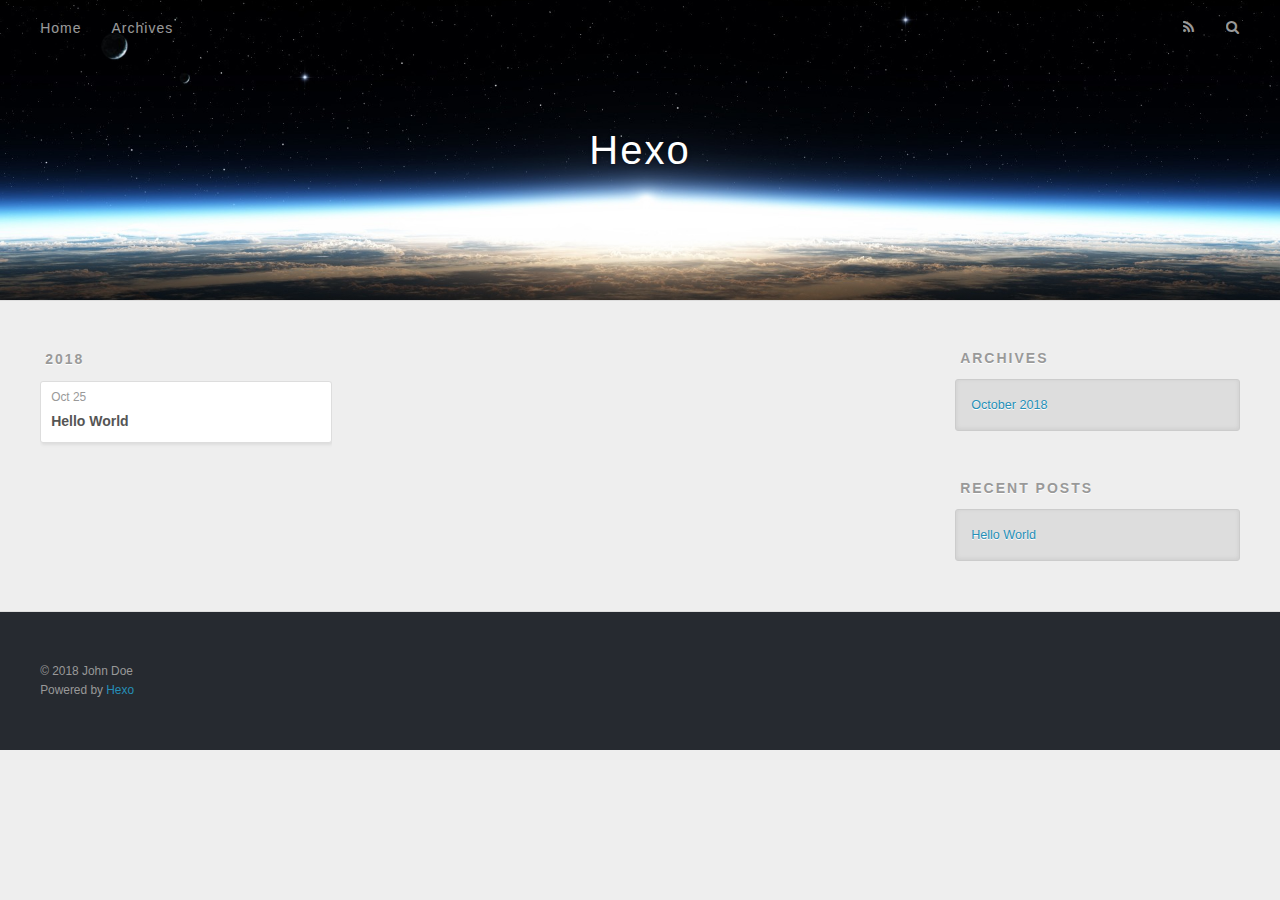
==== archives/index.html @ 13a8b6c6 "Site updated: 2018-10-25 15:12:51" ====
<!DOCTYPE html>
<html>
<head><meta name="generator" content="Hexo 3.8.0">
  <meta charset="utf-8">
  

  
  <title>Archives | Hexo</title>
  <meta name="viewport" content="width=device-width, initial-scale=1, maximum-scale=1">
  <meta property="og:type" content="website">
<meta property="og:title" content="Hexo">
<meta property="og:url" content="http://yoursite.com/archives/index.html">
<meta property="og:site_name" content="Hexo">
<meta property="og:locale" content="default">
<meta name="twitter:card" content="summary">
<meta name="twitter:title" content="Hexo">
  
    <link rel="alternate" href="/atom.xml" title="Hexo" type="application/atom+xml">
  
  
    <link rel="icon" href="/favicon.png">
  
  
    <link href="//fonts.googleapis.com/css?family=Source+Code+Pro" rel="stylesheet" type="text/css">
  
  <link rel="stylesheet" href="/css/style.css">
</head>
</html>
<body>
  <div id="container">
    <div id="wrap">
      <header id="header">
  <div id="banner"></div>
  <div id="header-outer" class="outer">
    <div id="header-title" class="inner">
      <h1 id="logo-wrap">
        <a href="/" id="logo">Hexo</a>
      </h1>
      
    </div>
    <div id="header-inner" class="inner">
      <nav id="main-nav">
        <a id="main-nav-toggle" class="nav-icon"></a>
        
          <a class="main-nav-link" href="/">Home</a>
        
          <a class="main-nav-link" href="/archives">Archives</a>
        
      </nav>
      <nav id="sub-nav">
        
          <a id="nav-rss-link" class="nav-icon" href="/atom.xml" title="RSS Feed"></a>
        
        <a id="nav-search-btn" class="nav-icon" title="Search"></a>
      </nav>
      <div id="search-form-wrap">
        <form action="//google.com/search" method="get" accept-charset="UTF-8" class="search-form"><input type="search" name="q" class="search-form-input" placeholder="Search"><button type="submit" class="search-form-submit">&#xF002;</button><input type="hidden" name="sitesearch" value="http://yoursite.com"></form>
      </div>
    </div>
  </div>
</header>
      <div class="outer">
        <section id="main">
  
  
    
    
      
      
      <section class="archives-wrap">
        <div class="archive-year-wrap">
          <a href="/archives/2018" class="archive-year">2018</a>
        </div>
        <div class="archives">
    
    <article class="archive-article archive-type-post">
  <div class="archive-article-inner">
    <header class="archive-article-header">
      <a href="/2018/10/25/hello-world/" class="archive-article-date">
  <time datetime="2018-10-25T05:50:49.381Z" itemprop="datePublished">Oct 25</time>
</a>
      
  
    <h1 itemprop="name">
      <a class="archive-article-title" href="/2018/10/25/hello-world/">Hello World</a>
    </h1>
  

    </header>
  </div>
</article>
  
  
    </div></section>
  


</section>
        
          <aside id="sidebar">
  
    

  
    

  
    
  
    
  <div class="widget-wrap">
    <h3 class="widget-title">Archives</h3>
    <div class="widget">
      <ul class="archive-list"><li class="archive-list-item"><a class="archive-list-link" href="/archives/2018/10/">October 2018</a></li></ul>
    </div>
  </div>


  
    
  <div class="widget-wrap">
    <h3 class="widget-title">Recent Posts</h3>
    <div class="widget">
      <ul>
        
          <li>
            <a href="/2018/10/25/hello-world/">Hello World</a>
          </li>
        
      </ul>
    </div>
  </div>

  
</aside>
        
      </div>
      <footer id="footer">
  
  <div class="outer">
    <div id="footer-info" class="inner">
      &copy; 2018 John Doe<br>
      Powered by <a href="http://hexo.io/" target="_blank">Hexo</a>
    </div>
  </div>
</footer>
    </div>
    <nav id="mobile-nav">
  
    <a href="/" class="mobile-nav-link">Home</a>
  
    <a href="/archives" class="mobile-nav-link">Archives</a>
  
</nav>
    

<script src="//ajax.googleapis.com/ajax/libs/jquery/2.0.3/jquery.min.js"></script>


  <link rel="stylesheet" href="/fancybox/jquery.fancybox.css">
  <script src="/fancybox/jquery.fancybox.pack.js"></script>


<script src="/js/script.js"></script>



  </div>
</body>
</html>
---- css/style.css ----
body {
  width: 100%;
}
body:before,
body:after {
  content: "";
  display: table;
}
body:after {
  clear: both;
}
html,
body,
div,
span,
applet,
object,
iframe,
h1,
h2,
h3,
h4,
h5,
h6,
p,
blockquote,
pre,
a,
abbr,
acronym,
address,
big,
cite,
code,
del,
dfn,
em,
img,
ins,
kbd,
q,
s,
samp,
small,
strike,
strong,
sub,
sup,
tt,
var,
dl,
dt,
dd,
ol,
ul,
li,
fieldset,
form,
label,
legend,
table,
caption,
tbody,
tfoot,
thead,
tr,
th,
td {
  margin: 0;
  padding: 0;
  border: 0;
  outline: 0;
  font-weight: inherit;
  font-style: inherit;
  font-family: inherit;
  font-size: 100%;
  vertical-align: baseline;
}
body {
  line-height: 1;
  color: #000;
  background: #fff;
}
ol,
ul {
  list-style: none;
}
table {
  border-collapse: separate;
  border-spacing: 0;
  vertical-align: middle;
}
caption,
th,
td {
  text-align: left;
  font-weight: normal;
  vertical-align: middle;
}
a img {
  border: none;
}
input,
button {
  margin: 0;
  padding: 0;
}
input::-moz-focus-inner,
button::-moz-focus-inner {
  border: 0;
  padding: 0;
}
@font-face {
  font-family: FontAwesome;
  font-style: normal;
  font-weight: normal;
  src: url("fonts/fontawesome-webfont.eot?v=#4.0.3");
  src: url("fonts/fontawesome-webfont.eot?#iefix&v=#4.0.3") format("embedded-opentype"), url("fonts/fontawesome-webfont.woff?v=#4.0.3") format("woff"), url("fonts/fontawesome-webfont.ttf?v=#4.0.3") format("truetype"), url("fonts/fontawesome-webfont.svg#fontawesomeregular?v=#4.0.3") format("svg");
}
html,
body,
#container {
  height: 100%;
}
body {
  background: #eee;
  font: 14px -apple-system, BlinkMacSystemFont, "Segoe UI", "Roboto", "Oxygen", "Ubuntu", "Cantarell", "Fira Sans", "Droid Sans", "Helvetica Neue", sans-serif;
  -webkit-text-size-adjust: 100%;
}
.outer {
  max-width: 1220px;
  margin: 0 auto;
  padding: 0 20px;
}
.outer:before,
.outer:after {
  content: "";
  display: table;
}
.outer:after {
  clear: both;
}
.inner {
  display: inline;
  float: left;
  width: 98.33333333333333%;
  margin: 0 0.833333333333333%;
}
.left,
.alignleft {
  float: left;
}
.right,
.alignright {
  float: right;
}
.clear {
  clear: both;
}
#container {
  position: relative;
}
.mobile-nav-on {
  overflow: hidden;
}
#wrap {
  height: 100%;
  width: 100%;
  position: absolute;
  top: 0;
  left: 0;
  -webkit-transition: 0.2s ease-out;
  -moz-transition: 0.2s ease-out;
  -ms-transition: 0.2s ease-out;
  transition: 0.2s ease-out;
  z-index: 1;
  background: #eee;
}
.mobile-nav-on #wrap {
  left: 280px;
}
@media screen and (min-width: 768px) {
  #main {
    display: inline;
    float: left;
    width: 73.33333333333333%;
    margin: 0 0.833333333333333%;
  }
}
.article-date,
.article-category-link,
.archive-year,
.widget-title {
  text-decoration: none;
  text-transform: uppercase;
  letter-spacing: 2px;
  color: #999;
  margin-bottom: 1em;
  margin-left: 5px;
  line-height: 1em;
  text-shadow: 0 1px #fff;
  font-weight: bold;
}
.article-inner,
.archive-article-inner {
  background: #fff;
  -webkit-box-shadow: 1px 2px 3px #ddd;
  box-shadow: 1px 2px 3px #ddd;
  border: 1px solid #ddd;
  border-radius: 3px;
}
.article-entry h1,
.widget h1 {
  font-size: 2em;
}
.article-entry h2,
.widget h2 {
  font-size: 1.5em;
}
.article-entry h3,
.widget h3 {
  font-size: 1.3em;
}
.article-entry h4,
.widget h4 {
  font-size: 1.2em;
}
.article-entry h5,
.widget h5 {
  font-size: 1em;
}
.article-entry h6,
.widget h6 {
  font-size: 1em;
  color: #999;
}
.article-entry hr,
.widget hr {
  border: 1px dashed #ddd;
}
.article-entry strong,
.widget strong {
  font-weight: bold;
}
.article-entry em,
.widget em,
.article-entry cite,
.widget cite {
  font-style: italic;
}
.article-entry sup,
.widget sup,
.article-entry sub,
.widget sub {
  font-size: 0.75em;
  line-height: 0;
  position: relative;
  vertical-align: baseline;
}
.article-entry sup,
.widget sup {
  top: -0.5em;
}
.article-entry sub,
.widget sub {
  bottom: -0.2em;
}
.article-entry small,
.widget small {
  font-size: 0.85em;
}
.article-entry acronym,
.widget acronym,
.article-entry abbr,
.widget abbr {
  border-bottom: 1px dotted;
}
.article-entry ul,
.widget ul,
.article-entry ol,
.widget ol,
.article-entry dl,
.widget dl {
  margin: 0 20px;
  line-height: 1.6em;
}
.article-entry ul ul,
.widget ul ul,
.article-entry ol ul,
.widget ol ul,
.article-entry ul ol,
.widget ul ol,
.article-entry ol ol,
.widget ol ol {
  margin-top: 0;
  margin-bottom: 0;
}
.article-entry ul,
.widget ul {
  list-style: disc;
}
.article-entry ol,
.widget ol {
  list-style: decimal;
}
.article-entry dt,
.widget dt {
  font-weight: bold;
}
#header {
  height: 300px;
  position: relative;
  border-bottom: 1px solid #ddd;
}
#header:before,
#header:after {
  content: "";
  position: absolute;
  left: 0;
  right: 0;
  height: 40px;
}
#header:before {
  top: 0;
  background: -webkit-linear-gradient(rgba(0,0,0,0.2), transparent);
  background: -moz-linear-gradient(rgba(0,0,0,0.2), transparent);
  background: -ms-linear-gradient(rgba(0,0,0,0.2), transparent);
  background: linear-gradient(rgba(0,0,0,0.2), transparent);
}
#header:after {
  bottom: 0;
  background: -webkit-linear-gradient(transparent, rgba(0,0,0,0.2));
  background: -moz-linear-gradient(transparent, rgba(0,0,0,0.2));
  background: -ms-linear-gradient(transparent, rgba(0,0,0,0.2));
  background: linear-gradient(transparent, rgba(0,0,0,0.2));
}
#header-outer {
  height: 100%;
  position: relative;
}
#header-inner {
  position: relative;
  overflow: hidden;
}
#banner {
  position: absolute;
  top: 0;
  left: 0;
  width: 100%;
  height: 100%;
  background: url("images/banner.jpg") center #000;
  -webkit-background-size: cover;
  -moz-background-size: cover;
  background-size: cover;
  z-index: -1;
}
#header-title {
  text-align: center;
  height: 40px;
  position: absolute;
  top: 50%;
  left: 0;
  margin-top: -20px;
}
#logo,
#subtitle {
  text-decoration: none;
  color: #fff;
  font-weight: 300;
  text-shadow: 0 1px 4px rgba(0,0,0,0.3);
}
#logo {
  font-size: 40px;
  line-height: 40px;
  letter-spacing: 2px;
}
#subtitle {
  font-size: 16px;
  line-height: 16px;
  letter-spacing: 1px;
}
#subtitle-wrap {
  margin-top: 16px;
}
#main-nav {
  float: left;
  margin-left: -15px;
}
.nav-icon,
.main-nav-link {
  float: left;
  color: #fff;
  opacity: 0.6;
  text-decoration: none;
  text-shadow: 0 1px rgba(0,0,0,0.2);
  -webkit-transition: opacity 0.2s;
  -moz-transition: opacity 0.2s;
  -ms-transition: opacity 0.2s;
  transition: opacity 0.2s;
  display: block;
  padding: 20px 15px;
}
.nav-icon:hover,
.main-nav-link:hover {
  opacity: 1;
}
.nav-icon {
  font-family: FontAwesome;
  text-align: center;
  font-size: 14px;
  width: 14px;
  height: 14px;
  padding: 20px 15px;
  position: relative;
  cursor: pointer;
}
.main-nav-link {
  font-weight: 300;
  letter-spacing: 1px;
}
@media screen and (max-width: 479px) {
  .main-nav-link {
    display: none;
  }
}
#main-nav-toggle {
  display: none;
}
#main-nav-toggle:before {
  content: "\f0c9";
}
@media screen and (max-width: 479px) {
  #main-nav-toggle {
    display: block;
  }
}
#sub-nav {
  float: right;
  margin-right: -15px;
}
#nav-rss-link:before {
  content: "\f09e";
}
#nav-search-btn:before {
  content: "\f002";
}
#search-form-wrap {
  position: absolute;
  top: 15px;
  width: 150px;
  height: 30px;
  right: -150px;
  opacity: 0;
  -webkit-transition: 0.2s ease-out;
  -moz-transition: 0.2s ease-out;
  -ms-transition: 0.2s ease-out;
  transition: 0.2s ease-out;
}
#search-form-wrap.on {
  opacity: 1;
  right: 0;
}
@media screen and (max-width: 479px) {
  #search-form-wrap {
    width: 100%;
    right: -100%;
  }
}
.search-form {
  position: absolute;
  top: 0;
  left: 0;
  right: 0;
  background: #fff;
  padding: 5px 15px;
  border-radius: 15px;
  -webkit-box-shadow: 0 0 10px rgba(0,0,0,0.3);
  box-shadow: 0 0 10px rgba(0,0,0,0.3);
}
.search-form-input {
  border: none;
  background: none;
  color: #555;
  width: 100%;
  font: 13px -apple-system, BlinkMacSystemFont, "Segoe UI", "Roboto", "Oxygen", "Ubuntu", "Cantarell", "Fira Sans", "Droid Sans", "Helvetica Neue", sans-serif;
  outline: none;
}
.search-form-input::-webkit-search-results-decoration,
.search-form-input::-webkit-search-cancel-button {
  -webkit-appearance: none;
}
.search-form-submit {
  position: absolute;
  top: 50%;
  right: 10px;
  margin-top: -7px;
  font: 13px FontAwesome;
  border: none;
  background: none;
  color: #bbb;
  cursor: pointer;
}
.search-form-submit:hover,
.search-form-submit:focus {
  color: #777;
}
.article {
  margin: 50px 0;
}
.article-inner {
  overflow: hidden;
}
.article-meta:before,
.article-meta:after {
  content: "";
  display: table;
}
.article-meta:after {
  clear: both;
}
.article-date {
  float: left;
}
.article-category {
  float: left;
  line-height: 1em;
  color: #ccc;
  text-shadow: 0 1px #fff;
  margin-left: 8px;
}
.article-category:before {
  content: "\2022";
}
.article-category-link {
  margin: 0 12px 1em;
}
.article-header {
  padding: 20px 20px 0;
}
.article-title {
  text-decoration: none;
  font-size: 2em;
  font-weight: bold;
  color: #555;
  line-height: 1.1em;
  -webkit-transition: color 0.2s;
  -moz-transition: color 0.2s;
  -ms-transition: color 0.2s;
  transition: color 0.2s;
}
a.article-title:hover {
  color: #258fb8;
}
.article-entry {
  color: #555;
  padding: 0 20px;
}
.article-entry:before,
.article-entry:after {
  content: "";
  display: table;
}
.article-entry:after {
  clear: both;
}
.article-entry p,
.article-entry table {
  line-height: 1.6em;
  margin: 1.6em 0;
}
.article-entry h1,
.article-entry h2,
.article-entry h3,
.article-entry h4,
.article-entry h5,
.article-entry h6 {
  font-weight: bold;
}
.article-entry h1,
.article-entry h2,
.article-entry h3,
.article-entry h4,
.article-entry h5,
.article-entry h6 {
  line-height: 1.1em;
  margin: 1.1em 0;
}
.article-entry a {
  color: #258fb8;
  text-decoration: none;
}
.article-entry a:hover {
  text-decoration: underline;
}
.article-entry ul,
.article-entry ol,
.article-entry dl {
  margin-top: 1.6em;
  margin-bottom: 1.6em;
}
.article-entry img,
.article-entry video {
  max-width: 100%;
  height: auto;
  display: block;
  margin: auto;
}
.article-entry iframe {
  border: none;
}
.article-entry table {
  width: 100%;
  border-collapse: collapse;
  border-spacing: 0;
}
.article-entry th {
  font-weight: bold;
  border-bottom: 3px solid #ddd;
  padding-bottom: 0.5em;
}
.article-entry td {
  border-bottom: 1px solid #ddd;
  padding: 10px 0;
}
.article-entry blockquote {
  font-family: Georgia, "Times New Roman", serif;
  font-size: 1.4em;
  margin: 1.6em 20px;
  text-align: center;
}
.article-entry blockquote footer {
  font-size: 14px;
  margin: 1.6em 0;
  font-family: -apple-system, BlinkMacSystemFont, "Segoe UI", "Roboto", "Oxygen", "Ubuntu", "Cantarell", "Fira Sans", "Droid Sans", "Helvetica Neue", sans-serif;
}
.article-entry blockquote footer cite:before {
  content: "—";
  padding: 0 0.5em;
}
.article-entry .pullquote {
  text-align: left;
  width: 45%;
  margin: 0;
}
.article-entry .pullquote.left {
  margin-left: 0.5em;
  margin-right: 1em;
}
.article-entry .pullquote.right {
  margin-right: 0.5em;
  margin-left: 1em;
}
.article-entry .caption {
  color: #999;
  display: block;
  font-size: 0.9em;
  margin-top: 0.5em;
  position: relative;
  text-align: center;
}
.article-entry .video-container {
  position: relative;
  padding-top: 56.25%;
  height: 0;
  overflow: hidden;
}
.article-entry .video-container iframe,
.article-entry .video-container object,
.article-entry .video-container embed {
  position: absolute;
  top: 0;
  left: 0;
  width: 100%;
  height: 100%;
  margin-top: 0;
}
.article-more-link a {
  display: inline-block;
  line-height: 1em;
  padding: 6px 15px;
  border-radius: 15px;
  background: #eee;
  color: #999;
  text-shadow: 0 1px #fff;
  text-decoration: none;
}
.article-more-link a:hover {
  background: #258fb8;
  color: #fff;
  text-decoration: none;
  text-shadow: 0 1px #1e7293;
}
.article-footer {
  font-size: 0.85em;
  line-height: 1.6em;
  border-top: 1px solid #ddd;
  padding-top: 1.6em;
  margin: 0 20px 20px;
}
.article-footer:before,
.article-footer:after {
  content: "";
  display: table;
}
.article-footer:after {
  clear: both;
}
.article-footer a {
  color: #999;
  text-decoration: none;
}
.article-footer a:hover {
  color: #555;
}
.article-tag-list-item {
  float: left;
  margin-right: 10px;
}
.article-tag-list-link:before {
  content: "#";
}
.article-comment-link {
  float: right;
}
.article-comment-link:before {
  content: "\f075";
  font-family: FontAwesome;
  padding-right: 8px;
}
.article-share-link {
  cursor: pointer;
  float: right;
  margin-left: 20px;
}
.article-share-link:before {
  content: "\f064";
  font-family: FontAwesome;
  padding-right: 6px;
}
#article-nav {
  position: relative;
}
#article-nav:before,
#article-nav:after {
  content: "";
  display: table;
}
#article-nav:after {
  clear: both;
}
@media screen and (min-width: 768px) {
  #article-nav {
    margin: 50px 0;
  }
  #article-nav:before {
    width: 8px;
    height: 8px;
    position: absolute;
    top: 50%;
    left: 50%;
    margin-top: -4px;
    margin-left: -4px;
    content: "";
    border-radius: 50%;
    background: #ddd;
    -webkit-box-shadow: 0 1px 2px #fff;
    box-shadow: 0 1px 2px #fff;
  }
}
.article-nav-link-wrap {
  text-decoration: none;
  text-shadow: 0 1px #fff;
  color: #999;
  -webkit-box-sizing: border-box;
  -moz-box-sizing: border-box;
  box-sizing: border-box;
  margin-top: 50px;
  text-align: center;
  display: block;
}
.article-nav-link-wrap:hover {
  color: #555;
}
@media screen and (min-width: 768px) {
  .article-nav-link-wrap {
    width: 50%;
    margin-top: 0;
  }
}
@media screen and (min-width: 768px) {
  #article-nav-newer {
    float: left;
    text-align: right;
    padding-right: 20px;
  }
}
@media screen and (min-width: 768px) {
  #article-nav-older {
    float: right;
    text-align: left;
    padding-left: 20px;
  }
}
.article-nav-caption {
  text-transform: uppercase;
  letter-spacing: 2px;
  color: #ddd;
  line-height: 1em;
  font-weight: bold;
}
#article-nav-newer .article-nav-caption {
  margin-right: -2px;
}
.article-nav-title {
  font-size: 0.85em;
  line-height: 1.6em;
  margin-top: 0.5em;
}
.article-share-box {
  position: absolute;
  display: none;
  background: #fff;
  -webkit-box-shadow: 1px 2px 10px rgba(0,0,0,0.2);
  box-shadow: 1px 2px 10px rgba(0,0,0,0.2);
  border-radius: 3px;
  margin-left: -145px;
  overflow: hidden;
  z-index: 1;
}
.article-share-box.on {
  display: block;
}
.article-share-input {
  width: 100%;
  background: none;
  -webkit-box-sizing: border-box;
  -moz-box-sizing: border-box;
  box-sizing: border-box;
  font: 14px -apple-system, BlinkMacSystemFont, "Segoe UI", "Roboto", "Oxygen", "Ubuntu", "Cantarell", "Fira Sans", "Droid Sans", "Helvetica Neue", sans-serif;
  padding: 0 15px;
  color: #555;
  outline: none;
  border: 1px solid #ddd;
  border-radius: 3px 3px 0 0;
  height: 36px;
  line-height: 36px;
}
.article-share-links {
  background: #eee;
}
.article-share-links:before,
.article-share-links:after {
  content: "";
  display: table;
}
.article-share-links:after {
  clear: both;
}
.article-share-twitter,
.article-share-facebook,
.article-share-pinterest,
.article-share-google {
  width: 50px;
  height: 36px;
  display: block;
  float: left;
  position: relative;
  color: #999;
  text-shadow: 0 1px #fff;
}
.article-share-twitter:before,
.article-share-facebook:before,
.article-share-pinterest:before,
.article-share-google:before {
  font-size: 20px;
  font-family: FontAwesome;
  width: 20px;
  height: 20px;
  position: absolute;
  top: 50%;
  left: 50%;
  margin-top: -10px;
  margin-left: -10px;
  text-align: center;
}
.article-share-twitter:hover,
.article-share-facebook:hover,
.article-share-pinterest:hover,
.article-share-google:hover {
  color: #fff;
}
.article-share-twitter:before {
  content: "\f099";
}
.article-share-twitter:hover {
  background: #00aced;
  text-shadow: 0 1px #008abe;
}
.article-share-facebook:before {
  content: "\f09a";
}
.article-share-facebook:hover {
  background: #3b5998;
  text-shadow: 0 1px #2f477a;
}
.article-share-pinterest:before {
  content: "\f0d2";
}
.article-share-pinterest:hover {
  background: #cb2027;
  text-shadow: 0 1px #a21a1f;
}
.article-share-google:before {
  content: "\f0d5";
}
.article-share-google:hover {
  background: #dd4b39;
  text-shadow: 0 1px #be3221;
}
.article-gallery {
  background: #000;
  position: relative;
}
.article-gallery-photos {
  position: relative;
  overflow: hidden;
}
.article-gallery-img {
  display: none;
  max-width: 100%;
}
.article-gallery-img:first-child {
  display: block;
}
.article-gallery-img.loaded {
  position: absolute;
  display: block;
}
.article-gallery-img img {
  display: block;
  max-width: 100%;
  margin: 0 auto;
}
#comments {
  background: #fff;
  -webkit-box-shadow: 1px 2px 3px #ddd;
  box-shadow: 1px 2px 3px #ddd;
  padding: 20px;
  border: 1px solid #ddd;
  border-radius: 3px;
  margin: 50px 0;
}
#comments a {
  color: #258fb8;
}
.archives-wrap {
  margin: 50px 0;
}
.archives:before,
.archives:after {
  content: "";
  display: table;
}
.archives:after {
  clear: both;
}
.archive-year-wrap {
  margin-bottom: 1em;
}
.archives {
  -webkit-column-gap: 10px;
  -moz-column-gap: 10px;
  column-gap: 10px;
}
@media screen and (min-width: 480px) and (max-width: 767px) {
  .archives {
    -webkit-column-count: 2;
    -moz-column-count: 2;
    column-count: 2;
  }
}
@media screen and (min-width: 768px) {
  .archives {
    -webkit-column-count: 3;
    -moz-column-count: 3;
    column-count: 3;
  }
}
.archive-article {
  -webkit-column-break-inside: avoid;
  page-break-inside: avoid;
  overflow: hidden;
  break-inside: avoid-column;
}
.archive-article-inner {
  padding: 10px;
  margin-bottom: 15px;
}
.archive-article-title {
  text-decoration: none;
  font-weight: bold;
  color: #555;
  -webkit-transition: color 0.2s;
  -moz-transition: color 0.2s;
  -ms-transition: color 0.2s;
  transition: color 0.2s;
  line-height: 1.6em;
}
.archive-article-title:hover {
  color: #258fb8;
}
.archive-article-footer {
  margin-top: 1em;
}
.archive-article-date {
  color: #999;
  text-decoration: none;
  font-size: 0.85em;
  line-height: 1em;
  margin-bottom: 0.5em;
  display: block;
}
#page-nav {
  margin: 50px auto;
  background: #fff;
  -webkit-box-shadow: 1px 2px 3px #ddd;
  box-shadow: 1px 2px 3px #ddd;
  border: 1px solid #ddd;
  border-radius: 3px;
  text-align: center;
  color: #999;
  overflow: hidden;
}
#page-nav:before,
#page-nav:after {
  content: "";
  display: table;
}
#page-nav:after {
  clear: both;
}
#page-nav a,
#page-nav span {
  padding: 10px 20px;
  line-height: 1;
  height: 2ex;
}
#page-nav a {
  color: #999;
  text-decoration: none;
}
#page-nav a:hover {
  background: #999;
  color: #fff;
}
#page-nav .prev {
  float: left;
}
#page-nav .next {
  float: right;
}
#page-nav .page-number {
  display: inline-block;
}
@media screen and (max-width: 479px) {
  #page-nav .page-number {
    display: none;
  }
}
#page-nav .current {
  color: #555;
  font-weight: bold;
}
#page-nav .space {
  color: #ddd;
}
#footer {
  background: #262a30;
  padding: 50px 0;
  border-top: 1px solid #ddd;
  color: #999;
}
#footer a {
  color: #258fb8;
  text-decoration: none;
}
#footer a:hover {
  text-decoration: underline;
}
#footer-info {
  line-height: 1.6em;
  font-size: 0.85em;
}
.article-entry pre,
.article-entry .highlight {
  background: #2d2d2d;
  margin: 0 -20px;
  padding: 15px 20px;
  border-style: solid;
  border-color: #ddd;
  border-width: 1px 0;
  overflow: auto;
  color: #ccc;
  line-height: 22.400000000000002px;
}
.article-entry .highlight .gutter pre,
.article-entry .gist .gist-file .gist-data .line-numbers {
  color: #666;
  font-size: 0.85em;
}
.article-entry pre,
.article-entry code {
  font-family: "Source Code Pro", Consolas, Monaco, Menlo, Consolas, monospace;
}
.article-entry code {
  background: #eee;
  text-shadow: 0 1px #fff;
  padding: 0 0.3em;
}
.article-entry pre code {
  background: none;
  text-shadow: none;
  padding: 0;
}
.article-entry .highlight pre {
  border: none;
  margin: 0;
  padding: 0;
}
.article-entry .highlight table {
  margin: 0;
  width: auto;
}
.article-entry .highlight td {
  border: none;
  padding: 0;
}
.article-entry .highlight figcaption {
  font-size: 0.85em;
  color: #999;
  line-height: 1em;
  margin-bottom: 1em;
}
.article-entry .highlight figcaption:before,
.article-entry .highlight figcaption:after {
  content: "";
  display: table;
}
.article-entry .highlight figcaption:after {
  clear: both;
}
.article-entry .highlight figcaption a {
  float: right;
}
.article-entry .highlight .gutter pre {
  text-align: right;
  padding-right: 20px;
}
.article-entry .highlight .line {
  height: 22.400000000000002px;
}
.article-entry .highlight .line.marked {
  background: #515151;
}
.article-entry .gist {
  margin: 0 -20px;
  border-style: solid;
  border-color: #ddd;
  border-width: 1px 0;
  background: #2d2d2d;
  padding: 15px 20px 15px 0;
}
.article-entry .gist .gist-file {
  border: none;
  font-family: "Source Code Pro", Consolas, Monaco, Menlo, Consolas, monospace;
  margin: 0;
}
.article-entry .gist .gist-file .gist-data {
  background: none;
  border: none;
}
.article-entry .gist .gist-file .gist-data .line-numbers {
  background: none;
  border: none;
  padding: 0 20px 0 0;
}
.article-entry .gist .gist-file .gist-data .line-data {
  padding: 0 !important;
}
.article-entry .gist .gist-file .highlight {
  margin: 0;
  padding: 0;
  border: none;
}
.article-entry .gist .gist-file .gist-meta {
  background: #2d2d2d;
  color: #999;
  font: 0.85em -apple-system, BlinkMacSystemFont, "Segoe UI", "Roboto", "Oxygen", "Ubuntu", "Cantarell", "Fira Sans", "Droid Sans", "Helvetica Neue", sans-serif;
  text-shadow: 0 0;
  padding: 0;
  margin-top: 1em;
  margin-left: 20px;
}
.article-entry .gist .gist-file .gist-meta a {
  color: #258fb8;
  font-weight: normal;
}
.article-entry .gist .gist-file .gist-meta a:hover {
  text-decoration: underline;
}
pre .comment,
pre .title {
  color: #999;
}
pre .variable,
pre .attribute,
pre .tag,
pre .regexp,
pre .ruby .constant,
pre .xml .tag .title,
pre .xml .pi,
pre .xml .doctype,
pre .html .doctype,
pre .css .id,
pre .css .class,
pre .css .pseudo {
  color: #f2777a;
}
pre .number,
pre .preprocessor,
pre .built_in,
pre .literal,
pre .params,
pre .constant {
  color: #f99157;
}
pre .class,
pre .ruby .class .title,
pre .css .rules .attribute {
  color: #9c9;
}
pre .string,
pre .value,
pre .inheritance,
pre .header,
pre .ruby .symbol,
pre .xml .cdata {
  color: #9c9;
}
pre .css .hexcolor {
  color: #6cc;
}
pre .function,
pre .python .decorator,
pre .python .title,
pre .ruby .function .title,
pre .ruby .title .keyword,
pre .perl .sub,
pre .javascript .title,
pre .coffeescript .title {
  color: #69c;
}
pre .keyword,
pre .javascript .function {
  color: #c9c;
}
@media screen and (max-width: 479px) {
  #mobile-nav {
    position: absolute;
    top: 0;
    left: 0;
    width: 280px;
    height: 100%;
    background: #191919;
    border-right: 1px solid #fff;
  }
}
@media screen and (max-width: 479px) {
  .mobile-nav-link {
    display: block;
    color: #999;
    text-decoration: none;
    padding: 15px 20px;
    font-weight: bold;
  }
  .mobile-nav-link:hover {
    color: #fff;
  }
}
@media screen and (min-width: 768px) {
  #sidebar {
    display: inline;
    float: left;
    width: 23.333333333333332%;
    margin: 0 0.833333333333333%;
  }
}
.widget-wrap {
  margin: 50px 0;
}
.widget {
  color: #777;
  text-shadow: 0 1px #fff;
  background: #ddd;
  -webkit-box-shadow: 0 -1px 4px #ccc inset;
  box-shadow: 0 -1px 4px #ccc inset;
  border: 1px solid #ccc;
  padding: 15px;
  border-radius: 3px;
}
.widget a {
  color: #258fb8;
  text-decoration: none;
}
.widget a:hover {
  text-decoration: underline;
}
.widget ul ul,
.widget ol ul,
.widget dl ul,
.widget ul ol,
.widget ol ol,
.widget dl ol,
.widget ul dl,
.widget ol dl,
.widget dl dl {
  margin-left: 15px;
  list-style: disc;
}
.widget {
  line-height: 1.6em;
  word-wrap: break-word;
  font-size: 0.9em;
}
.widget ul,
.widget ol {
  list-style: none;
  margin: 0;
}
.widget ul ul,
.widget ol ul,
.widget ul ol,
.widget ol ol {
  margin: 0 20px;
}
.widget ul ul,
.widget ol ul {
  list-style: disc;
}
.widget ul ol,
.widget ol ol {
  list-style: decimal;
}
.category-list-count,
.tag-list-count,
.archive-list-count {
  padding-left: 5px;
  color: #999;
  font-size: 0.85em;
}
.category-list-count:before,
.tag-list-count:before,
.archive-list-count:before {
  content: "(";
}
.category-list-count:after,
.tag-list-count:after,
.archive-list-count:after {
  content: ")";
}
.tagcloud a {
  margin-right: 5px;
  display: inline-block;
}
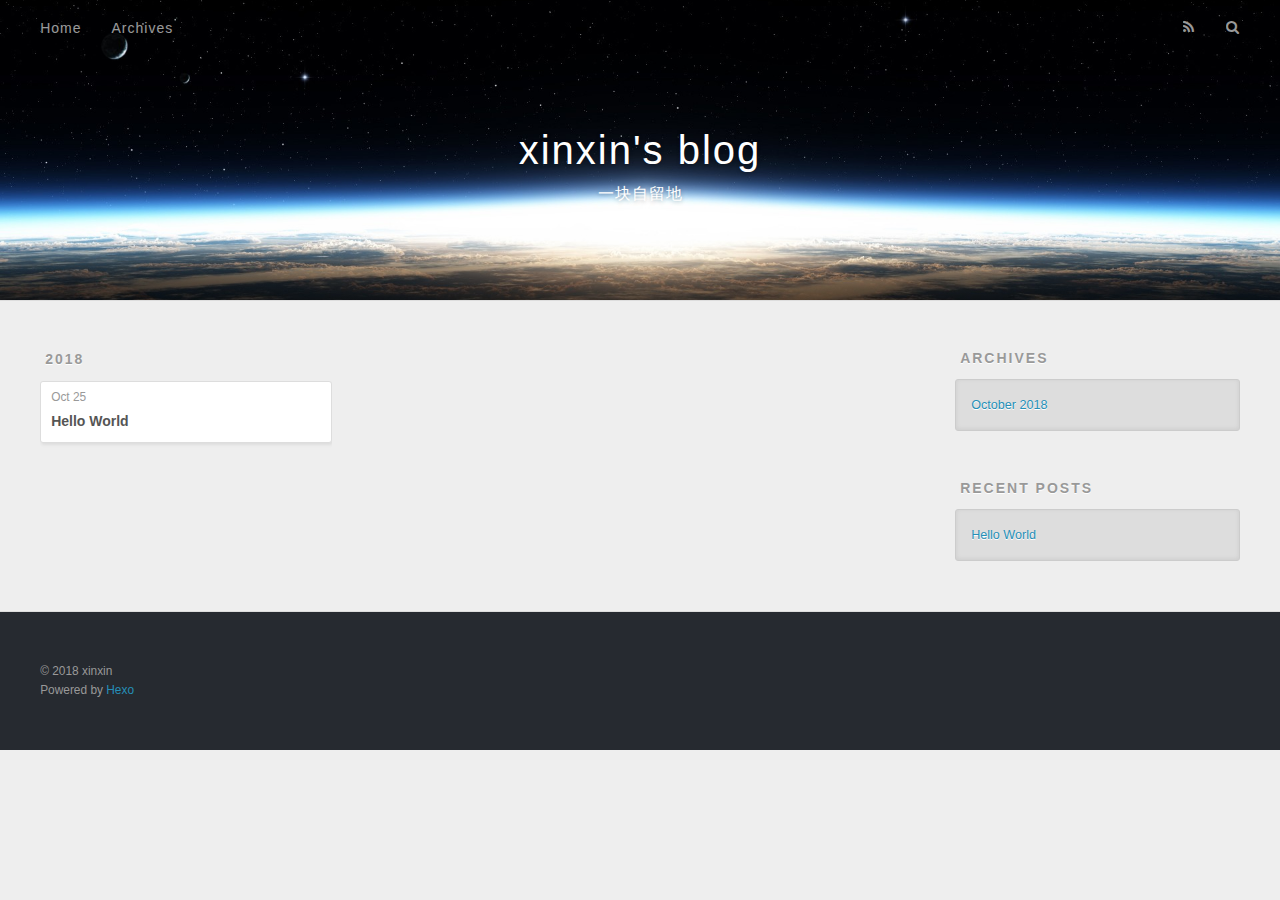
==== commit 28c17631: "Site updated: 2018-10-25 15:39:01" ====
--- a/archives/index.html
+++ b/archives/index.html
@@ -5,17 +5,17 @@
   
 
   
-  <title>Archives | Hexo</title>
+  <title>Archives | xinxin&#39;s blog</title>
   <meta name="viewport" content="width=device-width, initial-scale=1, maximum-scale=1">
   <meta property="og:type" content="website">
-<meta property="og:title" content="Hexo">
-<meta property="og:url" content="http://yoursite.com/archives/index.html">
-<meta property="og:site_name" content="Hexo">
+<meta property="og:title" content="xinxin&#39;s blog">
+<meta property="og:url" content="http://4inches.github.io/archives/index.html">
+<meta property="og:site_name" content="xinxin&#39;s blog">
 <meta property="og:locale" content="default">
 <meta name="twitter:card" content="summary">
-<meta name="twitter:title" content="Hexo">
+<meta name="twitter:title" content="xinxin&#39;s blog">
   
-    <link rel="alternate" href="/atom.xml" title="Hexo" type="application/atom+xml">
+    <link rel="alternate" href="/atom.xml" title="xinxin&#39;s blog" type="application/atom+xml">
   
   
     <link rel="icon" href="/favicon.png">
@@ -34,8 +34,12 @@
   <div id="header-outer" class="outer">
     <div id="header-title" class="inner">
       <h1 id="logo-wrap">
-        <a href="/" id="logo">Hexo</a>
+        <a href="/" id="logo">xinxin&#39;s blog</a>
       </h1>
+      
+        <h2 id="subtitle-wrap">
+          <a href="/" id="subtitle">一块自留地</a>
+        </h2>
       
     </div>
     <div id="header-inner" class="inner">
@@ -54,7 +58,7 @@
         <a id="nav-search-btn" class="nav-icon" title="Search"></a>
       </nav>
       <div id="search-form-wrap">
-        <form action="//google.com/search" method="get" accept-charset="UTF-8" class="search-form"><input type="search" name="q" class="search-form-input" placeholder="Search"><button type="submit" class="search-form-submit">&#xF002;</button><input type="hidden" name="sitesearch" value="http://yoursite.com"></form>
+        <form action="//google.com/search" method="get" accept-charset="UTF-8" class="search-form"><input type="search" name="q" class="search-form-input" placeholder="Search"><button type="submit" class="search-form-submit">&#xF002;</button><input type="hidden" name="sitesearch" value="http://4inches.github.io"></form>
       </div>
     </div>
   </div>
@@ -139,7 +143,7 @@
   
   <div class="outer">
     <div id="footer-info" class="inner">
-      &copy; 2018 John Doe<br>
+      &copy; 2018 xinxin<br>
       Powered by <a href="http://hexo.io/" target="_blank">Hexo</a>
     </div>
   </div>
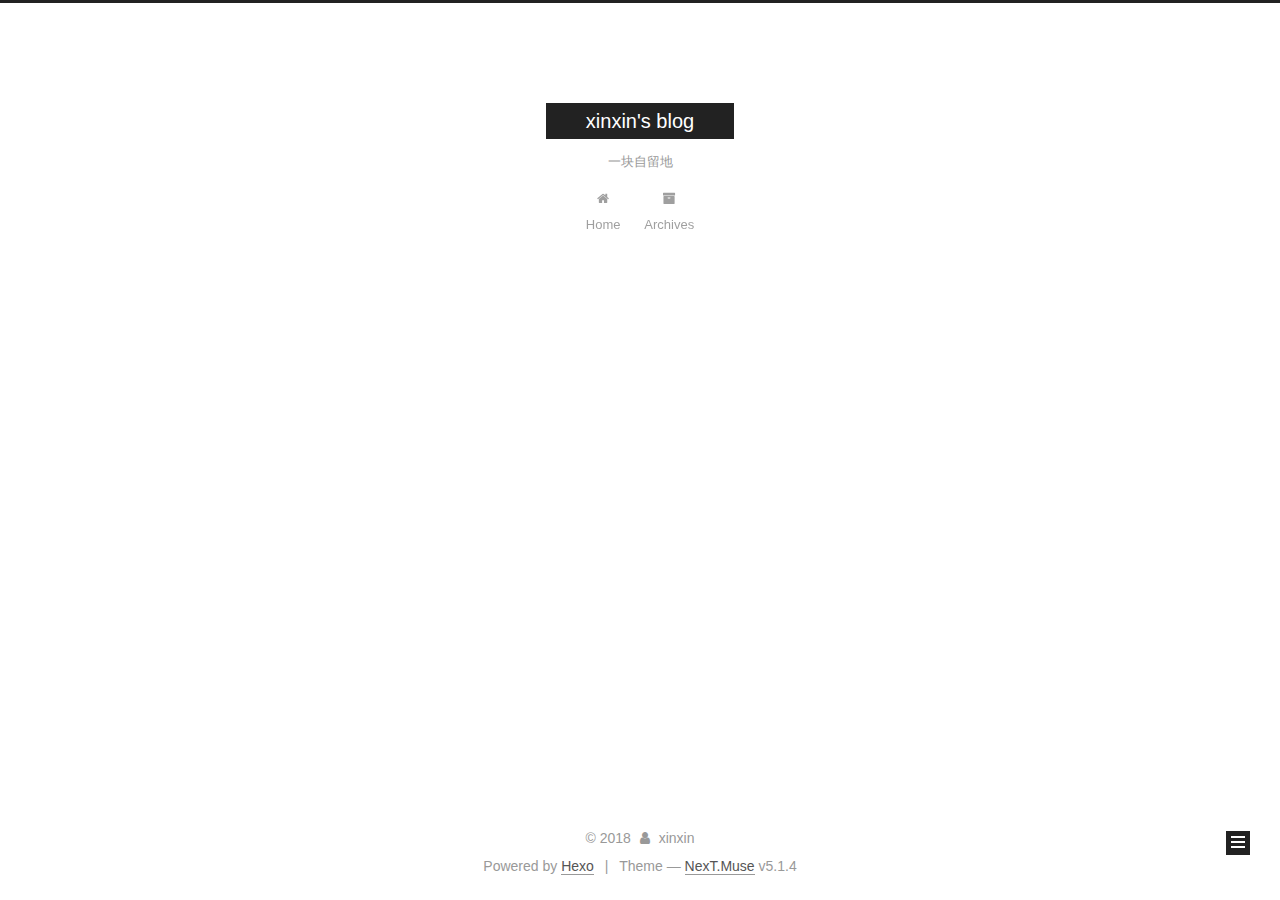
==== commit dd923019: "Site updated: 2018-10-25 16:30:56" ====
--- a/archives/index.html
+++ b/archives/index.html
@@ -1,174 +1,549 @@
 <!DOCTYPE html>
-<html>
+
+
+
+  
+
+
+<html class="theme-next muse use-motion" lang="">
 <head><meta name="generator" content="Hexo 3.8.0">
-  <meta charset="utf-8">
-  
-
-  
-  <title>Archives | xinxin&#39;s blog</title>
-  <meta name="viewport" content="width=device-width, initial-scale=1, maximum-scale=1">
-  <meta property="og:type" content="website">
+  <meta charset="UTF-8">
+<meta http-equiv="X-UA-Compatible" content="IE=edge">
+<meta name="viewport" content="width=device-width, initial-scale=1, maximum-scale=1">
+<meta name="theme-color" content="#222">
+
+
+
+
+
+
+
+
+
+<meta http-equiv="Cache-Control" content="no-transform">
+<meta http-equiv="Cache-Control" content="no-siteapp">
+
+
+
+
+
+
+
+
+
+
+
+
+
+
+
+
+  
+  
+  <link href="/lib/fancybox/source/jquery.fancybox.css?v=2.1.5" rel="stylesheet" type="text/css">
+
+
+
+
+
+
+
+<link href="/lib/font-awesome/css/font-awesome.min.css?v=4.6.2" rel="stylesheet" type="text/css">
+
+<link href="/css/main.css?v=5.1.4" rel="stylesheet" type="text/css">
+
+
+  <link rel="apple-touch-icon" sizes="180x180" href="/images/apple-touch-icon-next.png?v=5.1.4">
+
+
+  <link rel="icon" type="image/png" sizes="32x32" href="/images/favicon-32x32-next.png?v=5.1.4">
+
+
+  <link rel="icon" type="image/png" sizes="16x16" href="/images/favicon-16x16-next.png?v=5.1.4">
+
+
+  <link rel="mask-icon" href="/images/logo.svg?v=5.1.4" color="#222">
+
+
+
+
+
+  <meta name="keywords" content="Hexo, NexT">
+
+
+
+
+
+
+
+
+
+
+<meta property="og:type" content="website">
 <meta property="og:title" content="xinxin&#39;s blog">
 <meta property="og:url" content="http://4inches.github.io/archives/index.html">
 <meta property="og:site_name" content="xinxin&#39;s blog">
 <meta property="og:locale" content="default">
 <meta name="twitter:card" content="summary">
 <meta name="twitter:title" content="xinxin&#39;s blog">
-  
-    <link rel="alternate" href="/atom.xml" title="xinxin&#39;s blog" type="application/atom+xml">
-  
-  
-    <link rel="icon" href="/favicon.png">
-  
-  
-    <link href="//fonts.googleapis.com/css?family=Source+Code+Pro" rel="stylesheet" type="text/css">
-  
-  <link rel="stylesheet" href="/css/style.css">
+
+
+
+<script type="text/javascript" id="hexo.configurations">
+  var NexT = window.NexT || {};
+  var CONFIG = {
+    root: '/',
+    scheme: 'Muse',
+    version: '5.1.4',
+    sidebar: {"position":"left","display":"post","offset":12,"b2t":false,"scrollpercent":false,"onmobile":false},
+    fancybox: true,
+    tabs: true,
+    motion: {"enable":true,"async":false,"transition":{"post_block":"fadeIn","post_header":"slideDownIn","post_body":"slideDownIn","coll_header":"slideLeftIn","sidebar":"slideUpIn"}},
+    duoshuo: {
+      userId: '0',
+      author: 'Author'
+    },
+    algolia: {
+      applicationID: '',
+      apiKey: '',
+      indexName: '',
+      hits: {"per_page":10},
+      labels: {"input_placeholder":"Search for Posts","hits_empty":"We didn't find any results for the search: ${query}","hits_stats":"${hits} results found in ${time} ms"}
+    }
+  };
+</script>
+
+
+
+  <link rel="canonical" href="http://4inches.github.io/archives/">
+
+
+
+
+
+  <title>Archive | xinxin's blog</title>
+  
+
+
+
+
+
+
+
+
 </head>
-</html>
-<body>
-  <div id="container">
-    <div id="wrap">
-      <header id="header">
-  <div id="banner"></div>
-  <div id="header-outer" class="outer">
-    <div id="header-title" class="inner">
-      <h1 id="logo-wrap">
-        <a href="/" id="logo">xinxin&#39;s blog</a>
-      </h1>
-      
-        <h2 id="subtitle-wrap">
-          <a href="/" id="subtitle">一块自留地</a>
-        </h2>
-      
+
+<body itemscope="" itemtype="http://schema.org/WebPage" lang="default">
+
+  
+  
+    
+  
+
+  <div class="container sidebar-position-left page-archive">
+    <div class="headband"></div>
+
+    <header id="header" class="header" itemscope="" itemtype="http://schema.org/WPHeader">
+      <div class="header-inner"><div class="site-brand-wrapper">
+  <div class="site-meta ">
+    
+
+    <div class="custom-logo-site-title">
+      <a href="/" class="brand" rel="start">
+        <span class="logo-line-before"><i></i></span>
+        <span class="site-title">xinxin's blog</span>
+        <span class="logo-line-after"><i></i></span>
+      </a>
     </div>
-    <div id="header-inner" class="inner">
-      <nav id="main-nav">
-        <a id="main-nav-toggle" class="nav-icon"></a>
-        
-          <a class="main-nav-link" href="/">Home</a>
-        
-          <a class="main-nav-link" href="/archives">Archives</a>
-        
-      </nav>
-      <nav id="sub-nav">
-        
-          <a id="nav-rss-link" class="nav-icon" href="/atom.xml" title="RSS Feed"></a>
-        
-        <a id="nav-search-btn" class="nav-icon" title="Search"></a>
-      </nav>
-      <div id="search-form-wrap">
-        <form action="//google.com/search" method="get" accept-charset="UTF-8" class="search-form"><input type="search" name="q" class="search-form-input" placeholder="Search"><button type="submit" class="search-form-submit">&#xF002;</button><input type="hidden" name="sitesearch" value="http://4inches.github.io"></form>
+      
+        <p class="site-subtitle">一块自留地</p>
+      
+  </div>
+
+  <div class="site-nav-toggle">
+    <button>
+      <span class="btn-bar"></span>
+      <span class="btn-bar"></span>
+      <span class="btn-bar"></span>
+    </button>
+  </div>
+</div>
+
+<nav class="site-nav">
+  
+
+  
+    <ul id="menu" class="menu">
+      
+        
+        <li class="menu-item menu-item-home">
+          <a href="/" rel="section">
+            
+              <i class="menu-item-icon fa fa-fw fa-home"></i> <br>
+            
+            Home
+          </a>
+        </li>
+      
+        
+        <li class="menu-item menu-item-archives">
+          <a href="/archives/" rel="section">
+            
+              <i class="menu-item-icon fa fa-fw fa-archive"></i> <br>
+            
+            Archives
+          </a>
+        </li>
+      
+
+      
+    </ul>
+  
+
+  
+</nav>
+
+
+
+ </div>
+    </header>
+
+    <main id="main" class="main">
+      <div class="main-inner">
+        <div class="content-wrap">
+          <div id="content" class="content">
+            
+
+  
+  
+  
+  <div class="post-block archive">
+    <div id="posts" class="posts-collapse">
+      <span class="archive-move-on"></span>
+
+      <span class="archive-page-counter">
+        
+        
+        
+          
+        
+        Um..! 1 post. Keep on posting.
+      </span>
+
+      
+
+        
+        
+        
+
+        
+          
+          <div class="collection-title">
+            <h1 class="archive-year" id="archive-year-2018">2018</h1>
+          </div>
+        
+        
+
+        
+
+  <article class="post post-type-normal" itemscope="" itemtype="http://schema.org/Article">
+    <header class="post-header">
+
+      <h2 class="post-title">
+        
+            <a class="post-title-link" href="/2018/10/25/hello-world/" itemprop="url">
+              
+                <span itemprop="name">Hello World</span>
+              
+            </a>
+        
+      </h2>
+
+      <div class="post-meta">
+        <time class="post-time" itemprop="dateCreated" datetime="2018-10-25T13:50:49+08:00" content="2018-10-25">
+          10-25
+        </time>
       </div>
+
+    </header>
+  </article>
+
+
+
+      
+
     </div>
   </div>
-</header>
-      <div class="outer">
-        <section id="main">
-  
-  
-    
-    
-      
-      
-      <section class="archives-wrap">
-        <div class="archive-year-wrap">
-          <a href="/archives/2018" class="archive-year">2018</a>
+  
+  
+  
+
+  
+
+
+
+          </div>
+          
+
+
+          
+
         </div>
-        <div class="archives">
-    
-    <article class="archive-article archive-type-post">
-  <div class="archive-article-inner">
-    <header class="archive-article-header">
-      <a href="/2018/10/25/hello-world/" class="archive-article-date">
-  <time datetime="2018-10-25T05:50:49.381Z" itemprop="datePublished">Oct 25</time>
-</a>
-      
-  
-    <h1 itemprop="name">
-      <a class="archive-article-title" href="/2018/10/25/hello-world/">Hello World</a>
-    </h1>
-  
-
-    </header>
-  </div>
-</article>
-  
-  
-    </div></section>
-  
-
-
-</section>
-        
-          <aside id="sidebar">
-  
-    
-
-  
-    
-
-  
-    
-  
-    
-  <div class="widget-wrap">
-    <h3 class="widget-title">Archives</h3>
-    <div class="widget">
-      <ul class="archive-list"><li class="archive-list-item"><a class="archive-list-link" href="/archives/2018/10/">October 2018</a></li></ul>
+        
+          
+  
+  <div class="sidebar-toggle">
+    <div class="sidebar-toggle-line-wrap">
+      <span class="sidebar-toggle-line sidebar-toggle-line-first"></span>
+      <span class="sidebar-toggle-line sidebar-toggle-line-middle"></span>
+      <span class="sidebar-toggle-line sidebar-toggle-line-last"></span>
     </div>
   </div>
 
-
-  
+  <aside id="sidebar" class="sidebar">
     
-  <div class="widget-wrap">
-    <h3 class="widget-title">Recent Posts</h3>
-    <div class="widget">
-      <ul>
-        
-          <li>
-            <a href="/2018/10/25/hello-world/">Hello World</a>
-          </li>
-        
-      </ul>
+    <div class="sidebar-inner">
+
+      
+
+      
+
+      <section class="site-overview-wrap sidebar-panel sidebar-panel-active">
+        <div class="site-overview">
+          <div class="site-author motion-element" itemprop="author" itemscope="" itemtype="http://schema.org/Person">
+            
+              <p class="site-author-name" itemprop="name">xinxin</p>
+              <p class="site-description motion-element" itemprop="description"></p>
+          </div>
+
+          <nav class="site-state motion-element">
+
+            
+              <div class="site-state-item site-state-posts">
+              
+                <a href="/archives/">
+              
+                  <span class="site-state-item-count">1</span>
+                  <span class="site-state-item-name">posts</span>
+                </a>
+              </div>
+            
+
+            
+
+            
+
+          </nav>
+
+          
+
+          
+
+          
+          
+
+          
+          
+
+          
+
+        </div>
+      </section>
+
+      
+
+      
+
     </div>
+  </aside>
+
+
+        
+      </div>
+    </main>
+
+    <footer id="footer" class="footer">
+      <div class="footer-inner">
+        <div class="copyright">&copy; <span itemprop="copyrightYear">2018</span>
+  <span class="with-love">
+    <i class="fa fa-user"></i>
+  </span>
+  <span class="author" itemprop="copyrightHolder">xinxin</span>
+
+  
+</div>
+
+
+  <div class="powered-by">Powered by <a class="theme-link" target="_blank" href="https://hexo.io">Hexo</a></div>
+
+
+
+  <span class="post-meta-divider">|</span>
+
+
+
+  <div class="theme-info">Theme &mdash; <a class="theme-link" target="_blank" href="https://github.com/iissnan/hexo-theme-next">NexT.Muse</a> v5.1.4</div>
+
+
+
+
+        
+
+
+
+
+
+
+
+        
+      </div>
+    </footer>
+
+    
+      <div class="back-to-top">
+        <i class="fa fa-arrow-up"></i>
+        
+      </div>
+    
+
+    
+
   </div>
 
   
-</aside>
-        
-      </div>
-      <footer id="footer">
-  
-  <div class="outer">
-    <div id="footer-info" class="inner">
-      &copy; 2018 xinxin<br>
-      Powered by <a href="http://hexo.io/" target="_blank">Hexo</a>
-    </div>
-  </div>
-</footer>
-    </div>
-    <nav id="mobile-nav">
-  
-    <a href="/" class="mobile-nav-link">Home</a>
-  
-    <a href="/archives" class="mobile-nav-link">Archives</a>
-  
-</nav>
-    
-
-<script src="//ajax.googleapis.com/ajax/libs/jquery/2.0.3/jquery.min.js"></script>
-
-
-  <link rel="stylesheet" href="/fancybox/jquery.fancybox.css">
-  <script src="/fancybox/jquery.fancybox.pack.js"></script>
-
-
-<script src="/js/script.js"></script>
-
-
-
-  </div>
+
+<script type="text/javascript">
+  if (Object.prototype.toString.call(window.Promise) !== '[object Function]') {
+    window.Promise = null;
+  }
+</script>
+
+
+
+
+
+
+
+
+
+  
+
+
+
+
+
+
+
+
+
+
+
+
+  
+  
+    <script type="text/javascript" src="/lib/jquery/index.js?v=2.1.3"></script>
+  
+
+  
+  
+    <script type="text/javascript" src="/lib/fastclick/lib/fastclick.min.js?v=1.0.6"></script>
+  
+
+  
+  
+    <script type="text/javascript" src="/lib/jquery_lazyload/jquery.lazyload.js?v=1.9.7"></script>
+  
+
+  
+  
+    <script type="text/javascript" src="/lib/velocity/velocity.min.js?v=1.2.1"></script>
+  
+
+  
+  
+    <script type="text/javascript" src="/lib/velocity/velocity.ui.min.js?v=1.2.1"></script>
+  
+
+  
+  
+    <script type="text/javascript" src="/lib/fancybox/source/jquery.fancybox.pack.js?v=2.1.5"></script>
+  
+
+
+  
+
+
+  <script type="text/javascript" src="/js/src/utils.js?v=5.1.4"></script>
+
+  <script type="text/javascript" src="/js/src/motion.js?v=5.1.4"></script>
+
+
+
+  
+  
+
+  
+
+  
+
+
+  <script type="text/javascript" src="/js/src/bootstrap.js?v=5.1.4"></script>
+
+
+
+  
+
+
+  
+
+
+
+
+	
+
+
+
+
+
+  
+
+
+
+
+
+  
+
+
+
+
+
+
+
+
+
+
+
+
+  
+
+
+
+
+
+  
+
+  
+
+  
+
+  
+  
+
+  
+
+  
+
+  
+
 </body>
-</html>+</html>
--- a/css/main.css
+++ b/css/main.css
@@ -0,0 +1,2662 @@
+/* normalize.css v3.0.2 | MIT License | git.io/normalize */
+html {
+  font-family: sans-serif; /* 1 */
+  -ms-text-size-adjust: 100%; /* 2 */
+  -webkit-text-size-adjust: 100%; /* 2 */
+}
+body {
+  margin: 0;
+}
+article,
+aside,
+details,
+figcaption,
+figure,
+footer,
+header,
+hgroup,
+main,
+menu,
+nav,
+section,
+summary {
+  display: block;
+}
+audio,
+canvas,
+progress,
+video {
+  display: inline-block; /* 1 */
+  vertical-align: baseline; /* 2 */
+}
+audio:not([controls]) {
+  display: none;
+  height: 0;
+}
+[hidden],
+template {
+  display: none;
+}
+a {
+  background-color: transparent;
+}
+a:active,
+a:hover {
+  outline: 0;
+}
+abbr[title] {
+  border-bottom: 1px dotted;
+}
+b,
+strong {
+  font-weight: bold;
+}
+dfn {
+  font-style: italic;
+}
+h1 {
+  font-size: 2em;
+  margin: 0.67em 0;
+}
+mark {
+  background: #ff0;
+  color: #000;
+}
+small {
+  font-size: 80%;
+}
+sub,
+sup {
+  font-size: 75%;
+  line-height: 0;
+  position: relative;
+  vertical-align: baseline;
+}
+sup {
+  top: -0.5em;
+}
+sub {
+  bottom: -0.25em;
+}
+img {
+  border: 0;
+}
+svg:not(:root) {
+  overflow: hidden;
+}
+figure {
+  margin: 1em 40px;
+}
+hr {
+  -moz-box-sizing: content-box;
+  box-sizing: content-box;
+  height: 0;
+}
+pre {
+  overflow: auto;
+}
+code,
+kbd,
+pre,
+samp {
+  font-family: monospace, monospace;
+  font-size: 1em;
+}
+button,
+input,
+optgroup,
+select,
+textarea {
+  color: inherit; /* 1 */
+  font: inherit; /* 2 */
+  margin: 0; /* 3 */
+}
+button {
+  overflow: visible;
+}
+button,
+select {
+  text-transform: none;
+}
+button,
+html input[type="button"],
+input[type="reset"],
+input[type="submit"] {
+  -webkit-appearance: button; /* 2 */
+  cursor: pointer; /* 3 */
+}
+button[disabled],
+html input[disabled] {
+  cursor: default;
+}
+button::-moz-focus-inner,
+input::-moz-focus-inner {
+  border: 0;
+  padding: 0;
+}
+input {
+  line-height: normal;
+}
+input[type="checkbox"],
+input[type="radio"] {
+  box-sizing: border-box; /* 1 */
+  padding: 0; /* 2 */
+}
+input[type="number"]::-webkit-inner-spin-button,
+input[type="number"]::-webkit-outer-spin-button {
+  height: auto;
+}
+input[type="search"] {
+  -webkit-appearance: textfield; /* 1 */
+  -moz-box-sizing: content-box;
+  -webkit-box-sizing: content-box; /* 2 */
+  box-sizing: content-box;
+}
+input[type="search"]::-webkit-search-cancel-button,
+input[type="search"]::-webkit-search-decoration {
+  -webkit-appearance: none;
+}
+fieldset {
+  border: 1px solid #c0c0c0;
+  margin: 0 2px;
+  padding: 0.35em 0.625em 0.75em;
+}
+legend {
+  border: 0; /* 1 */
+  padding: 0; /* 2 */
+}
+textarea {
+  overflow: auto;
+}
+optgroup {
+  font-weight: bold;
+}
+table {
+  border-collapse: collapse;
+  border-spacing: 0;
+}
+td,
+th {
+  padding: 0;
+}
+::selection {
+  background: #262a30;
+  color: #fff;
+}
+body {
+  position: relative;
+  font-family: 'Lato', "PingFang SC", "Microsoft YaHei", sans-serif;
+  font-size: 14px;
+  line-height: 2;
+  color: #555;
+  background: #fff;
+}
+@media (max-width: 767px) {
+  body {
+    padding-right: 0 !important;
+  }
+}
+@media (min-width: 768px) and (max-width: 991px) {
+  body {
+    padding-right: 0 !important;
+  }
+}
+@media (min-width: 1600px) {
+  body {
+    font-size: 16px;
+  }
+}
+h1,
+h2,
+h3,
+h4,
+h5,
+h6 {
+  margin: 0;
+  padding: 0;
+  font-weight: bold;
+  line-height: 1.5;
+  font-family: 'Lato', "PingFang SC", "Microsoft YaHei", sans-serif;
+}
+h2,
+h3,
+h4,
+h5,
+h6 {
+  margin: 20px 0 15px;
+}
+h1 {
+  font-size: 22px;
+}
+@media (max-width: 767px) {
+  h1 {
+    font-size: 18px;
+  }
+}
+h2 {
+  font-size: 20px;
+}
+@media (max-width: 767px) {
+  h2 {
+    font-size: 16px;
+  }
+}
+h3 {
+  font-size: 18px;
+}
+@media (max-width: 767px) {
+  h3 {
+    font-size: 14px;
+  }
+}
+h4 {
+  font-size: 16px;
+}
+@media (max-width: 767px) {
+  h4 {
+    font-size: 12px;
+  }
+}
+h5 {
+  font-size: 14px;
+}
+@media (max-width: 767px) {
+  h5 {
+    font-size: 10px;
+  }
+}
+h6 {
+  font-size: 12px;
+}
+@media (max-width: 767px) {
+  h6 {
+    font-size: 8px;
+  }
+}
+p {
+  margin: 0 0 20px 0;
+}
+a {
+  color: #555;
+  text-decoration: none;
+  outline: none;
+  border-bottom: 1px solid #999;
+  word-wrap: break-word;
+}
+a:hover {
+  color: #222;
+  border-bottom-color: #222;
+}
+blockquote {
+  margin: 0;
+  padding: 0;
+}
+img {
+  display: block;
+  margin: auto;
+  max-width: 100%;
+  height: auto;
+}
+hr {
+  margin: 40px 0;
+  height: 3px;
+  border: none;
+  background-color: #ddd;
+  background-image: repeating-linear-gradient(-45deg, #fff, #fff 4px, transparent 4px, transparent 8px);
+}
+blockquote {
+  padding: 0 15px;
+  color: #666;
+  border-left: 4px solid #ddd;
+}
+blockquote cite::before {
+  content: "-";
+  padding: 0 5px;
+}
+dt {
+  font-weight: 700;
+}
+dd {
+  margin: 0;
+  padding: 0;
+}
+kbd {
+  border: 1px solid #ccc;
+  border-radius: 0.2em;
+  box-shadow: 0.1em 0.1em 0.2em rgba(0,0,0,0.1);
+  background-color: #f9f9f9;
+  font-family: inherit;
+  background-image: -webkit-linear-gradient(top, #eee, #fff, #eee);
+  padding: 0.1em 0.3em;
+  white-space: nowrap;
+}
+.text-left {
+  text-align: left;
+}
+.text-center {
+  text-align: center;
+}
+.text-right {
+  text-align: right;
+}
+.text-justify {
+  text-align: justify;
+}
+.text-nowrap {
+  white-space: nowrap;
+}
+.text-lowercase {
+  text-transform: lowercase;
+}
+.text-uppercase {
+  text-transform: uppercase;
+}
+.text-capitalize {
+  text-transform: capitalize;
+}
+.center-block {
+  display: block;
+  margin-left: auto;
+  margin-right: auto;
+}
+.clearfix:before,
+.clearfix:after {
+  content: " ";
+  display: table;
+}
+.clearfix:after {
+  clear: both;
+}
+.pullquote {
+  width: 45%;
+}
+.pullquote.left {
+  float: left;
+  margin-left: 5px;
+  margin-right: 10px;
+}
+.pullquote.right {
+  float: right;
+  margin-left: 10px;
+  margin-right: 5px;
+}
+.affix.affix.affix {
+  position: fixed;
+}
+.translation {
+  margin-top: -20px;
+  font-size: 14px;
+  color: #999;
+}
+.scrollbar-measure {
+  width: 100px;
+  height: 100px;
+  overflow: scroll;
+  position: absolute;
+  top: -9999px;
+}
+.use-motion .motion-element {
+  opacity: 0;
+}
+table {
+  margin: 20px 0;
+  width: 100%;
+  border-collapse: collapse;
+  border-spacing: 0;
+  border: 1px solid #ddd;
+  font-size: 14px;
+  table-layout: fixed;
+  word-wrap: break-all;
+}
+table>tbody>tr:nth-of-type(odd) {
+  background-color: #f9f9f9;
+}
+table>tbody>tr:hover {
+  background-color: #f5f5f5;
+}
+caption,
+th,
+td {
+  padding: 8px;
+  text-align: left;
+  vertical-align: middle;
+  font-weight: normal;
+}
+th,
+td {
+  border-bottom: 3px solid #ddd;
+  border-right: 1px solid #eee;
+}
+th {
+  padding-bottom: 10px;
+  font-weight: 700;
+}
+td {
+  border-bottom-width: 1px;
+}
+html,
+body {
+  height: 100%;
+}
+.container {
+  position: relative;
+  min-height: 100%;
+}
+.header-inner {
+  margin: 0 auto;
+  padding: 100px 0 70px;
+  width: 700px;
+}
+@media (min-width: 1600px) {
+  .container .header-inner {
+    width: 900px;
+  }
+}
+.main {
+  padding-bottom: 150px;
+}
+.main-inner {
+  margin: 0 auto;
+  width: 700px;
+}
+@media (min-width: 1600px) {
+  .container .main-inner {
+    width: 900px;
+  }
+}
+.footer {
+  position: absolute;
+  left: 0;
+  bottom: 0;
+  width: 100%;
+  min-height: 50px;
+}
+.footer-inner {
+  box-sizing: border-box;
+  margin: 20px auto;
+  width: 700px;
+}
+@media (min-width: 1600px) {
+  .container .footer-inner {
+    width: 900px;
+  }
+}
+pre,
+.highlight {
+  overflow: auto;
+  margin: 20px 0;
+  padding: 0;
+  font-size: 13px;
+  color: #4d4d4c;
+  background: #f7f7f7;
+  line-height: 1.6;
+}
+pre,
+code {
+  font-family: consolas, Menlo, "PingFang SC", "Microsoft YaHei", monospace;
+}
+code {
+  padding: 2px 4px;
+  word-wrap: break-word;
+  color: #555;
+  background: #eee;
+  border-radius: 3px;
+  font-size: 13px;
+}
+pre {
+  padding: 10px;
+}
+pre code {
+  padding: 0;
+  color: #4d4d4c;
+  background: none;
+  text-shadow: none;
+}
+.highlight {
+  border-radius: 1px;
+}
+.highlight pre {
+  border: none;
+  margin: 0;
+  padding: 10px 0;
+}
+.highlight table {
+  margin: 0;
+  width: auto;
+  border: none;
+}
+.highlight td {
+  border: none;
+  padding: 0;
+}
+.highlight figcaption {
+  font-size: 1em;
+  color: #4d4d4c;
+  line-height: 1em;
+  margin-bottom: 1em;
+}
+.highlight figcaption:before,
+.highlight figcaption:after {
+  content: " ";
+  display: table;
+}
+.highlight figcaption:after {
+  clear: both;
+}
+.highlight figcaption a {
+  float: right;
+  color: #4d4d4c;
+}
+.highlight figcaption a:hover {
+  border-bottom-color: #4d4d4c;
+}
+.highlight .gutter pre {
+  padding-left: 10px;
+  padding-right: 10px;
+  color: #869194;
+  text-align: right;
+  background-color: #eff2f3;
+}
+.highlight .code pre {
+  width: 100%;
+  padding-left: 10px;
+  padding-right: 10px;
+  background-color: #f7f7f7;
+}
+.highlight .line {
+  height: 20px;
+}
+.gutter {
+  -webkit-user-select: none;
+  -moz-user-select: none;
+  -ms-user-select: none;
+  user-select: none;
+}
+.gist table {
+  width: auto;
+}
+.gist table td {
+  border: none;
+}
+pre .deletion {
+  background: #fdd;
+}
+pre .addition {
+  background: #dfd;
+}
+pre .meta {
+  color: #8959a8;
+}
+pre .comment {
+  color: #8e908c;
+}
+pre .variable,
+pre .attribute,
+pre .tag,
+pre .regexp,
+pre .ruby .constant,
+pre .xml .tag .title,
+pre .xml .pi,
+pre .xml .doctype,
+pre .html .doctype,
+pre .css .id,
+pre .css .class,
+pre .css .pseudo {
+  color: #c82829;
+}
+pre .number,
+pre .preprocessor,
+pre .built_in,
+pre .literal,
+pre .params,
+pre .constant,
+pre .command {
+  color: #f5871f;
+}
+pre .ruby .class .title,
+pre .css .rules .attribute,
+pre .string,
+pre .value,
+pre .inheritance,
+pre .header,
+pre .ruby .symbol,
+pre .xml .cdata,
+pre .special,
+pre .number,
+pre .formula {
+  color: #718c00;
+}
+pre .title,
+pre .css .hexcolor {
+  color: #3e999f;
+}
+pre .function,
+pre .python .decorator,
+pre .python .title,
+pre .ruby .function .title,
+pre .ruby .title .keyword,
+pre .perl .sub,
+pre .javascript .title,
+pre .coffeescript .title {
+  color: #4271ae;
+}
+pre .keyword,
+pre .javascript .function {
+  color: #8959a8;
+}
+.full-image.full-image.full-image.full-image {
+  border: none;
+  max-width: 100%;
+  width: auto;
+  margin: 20px auto 25px;
+}
+@media (min-width: 992px) {
+  .full-image.full-image.full-image.full-image {
+    max-width: none;
+    width: 110%;
+    margin: 25px -5%;
+  }
+}
+.blockquote-center,
+.page-home .post-type-quote blockquote,
+.page-post-detail .post-type-quote blockquote {
+  position: relative;
+  margin: 40px 0;
+  padding: 0;
+  border-left: none;
+  text-align: center;
+}
+.blockquote-center::before,
+.page-home .post-type-quote blockquote::before,
+.page-post-detail .post-type-quote blockquote::before,
+.blockquote-center::after,
+.page-home .post-type-quote blockquote::after,
+.page-post-detail .post-type-quote blockquote::after {
+  position: absolute;
+  content: ' ';
+  display: block;
+  width: 100%;
+  height: 24px;
+  opacity: 0.2;
+  background-repeat: no-repeat;
+  background-position: 0 -6px;
+  background-size: 22px 22px;
+}
+.blockquote-center::before,
+.page-home .post-type-quote blockquote::before,
+.page-post-detail .post-type-quote blockquote::before {
+  top: -20px;
+  background-image: url("../images/quote-l.svg");
+  border-top: 1px solid #ccc;
+}
+.blockquote-center::after,
+.page-home .post-type-quote blockquote::after,
+.page-post-detail .post-type-quote blockquote::after {
+  bottom: -20px;
+  background-image: url("../images/quote-r.svg");
+  border-bottom: 1px solid #ccc;
+  background-position: 100% 8px;
+}
+.blockquote-center p,
+.page-home .post-type-quote blockquote p,
+.page-post-detail .post-type-quote blockquote p,
+.blockquote-center div,
+.page-home .post-type-quote blockquote div,
+.page-post-detail .post-type-quote blockquote div {
+  text-align: center;
+}
+.post .post-body .group-picture img {
+  box-sizing: border-box;
+  padding: 0 3px;
+  border: none;
+}
+.post .group-picture-row {
+  overflow: hidden;
+  margin-top: 6px;
+}
+.post .group-picture-row:first-child {
+  margin-top: 0;
+}
+.post .group-picture-column {
+  float: left;
+}
+.page-post-detail .post-body .group-picture-column {
+  float: none;
+  margin-top: 10px;
+  width: auto !important;
+}
+.page-post-detail .post-body .group-picture-column img {
+  margin: 0 auto;
+}
+.page-archive .group-picture-container {
+  overflow: hidden;
+}
+.page-archive .group-picture-row {
+  float: left;
+}
+.page-archive .group-picture-row:first-child {
+  margin-top: 6px;
+}
+.page-archive .group-picture-column {
+  max-width: 150px;
+  max-height: 150px;
+}
+.post-body .note {
+  position: relative;
+  padding: 15px;
+  margin-bottom: 20px;
+  border: 1px solid #eee;
+  border-left-width: 5px;
+  border-radius: 3px;
+}
+.post-body .note h2,
+.post-body .note h3,
+.post-body .note h4,
+.post-body .note h5,
+.post-body .note h6 {
+  margin-top: 0;
+  margin-bottom: 0;
+  border-bottom: initial;
+  padding-top: 0 !important;
+}
+.post-body .note p:first-child,
+.post-body .note ul:first-child,
+.post-body .note ol:first-child,
+.post-body .note table:first-child,
+.post-body .note pre:first-child,
+.post-body .note blockquote:first-child {
+  margin-top: 0;
+}
+.post-body .note p:last-child,
+.post-body .note ul:last-child,
+.post-body .note ol:last-child,
+.post-body .note table:last-child,
+.post-body .note pre:last-child,
+.post-body .note blockquote:last-child {
+  margin-bottom: 0;
+}
+.post-body .note.default {
+  border-left-color: #777;
+}
+.post-body .note.default h2,
+.post-body .note.default h3,
+.post-body .note.default h4,
+.post-body .note.default h5,
+.post-body .note.default h6 {
+  color: #777;
+}
+.post-body .note.primary {
+  border-left-color: #6f42c1;
+}
+.post-body .note.primary h2,
+.post-body .note.primary h3,
+.post-body .note.primary h4,
+.post-body .note.primary h5,
+.post-body .note.primary h6 {
+  color: #6f42c1;
+}
+.post-body .note.info {
+  border-left-color: #428bca;
+}
+.post-body .note.info h2,
+.post-body .note.info h3,
+.post-body .note.info h4,
+.post-body .note.info h5,
+.post-body .note.info h6 {
+  color: #428bca;
+}
+.post-body .note.success {
+  border-left-color: #5cb85c;
+}
+.post-body .note.success h2,
+.post-body .note.success h3,
+.post-body .note.success h4,
+.post-body .note.success h5,
+.post-body .note.success h6 {
+  color: #5cb85c;
+}
+.post-body .note.warning {
+  border-left-color: #f0ad4e;
+}
+.post-body .note.warning h2,
+.post-body .note.warning h3,
+.post-body .note.warning h4,
+.post-body .note.warning h5,
+.post-body .note.warning h6 {
+  color: #f0ad4e;
+}
+.post-body .note.danger {
+  border-left-color: #d9534f;
+}
+.post-body .note.danger h2,
+.post-body .note.danger h3,
+.post-body .note.danger h4,
+.post-body .note.danger h5,
+.post-body .note.danger h6 {
+  color: #d9534f;
+}
+.post-body .label {
+  display: inline;
+  padding: 0 2px;
+  white-space: nowrap;
+}
+.post-body .label.default {
+  background-color: #f0f0f0;
+}
+.post-body .label.primary {
+  background-color: #efe6f7;
+}
+.post-body .label.info {
+  background-color: #e5f2f8;
+}
+.post-body .label.success {
+  background-color: #e7f4e9;
+}
+.post-body .label.warning {
+  background-color: #fcf6e1;
+}
+.post-body .label.danger {
+  background-color: #fae8eb;
+}
+.post-body .tabs {
+  position: relative;
+  display: block;
+  margin-bottom: 20px;
+  padding-top: 10px;
+}
+.post-body .tabs ul.nav-tabs {
+  margin: 0;
+  padding: 0;
+  display: flex;
+  margin-bottom: -1px;
+}
+@media (max-width: 413px) {
+  .post-body .tabs ul.nav-tabs {
+    display: block;
+    margin-bottom: 5px;
+  }
+}
+.post-body .tabs ul.nav-tabs li.tab {
+  list-style-type: none !important;
+  margin: 0 0.25em 0 0;
+  border-top: 3px solid transparent;
+  border-left: 1px solid transparent;
+  border-right: 1px solid transparent;
+}
+@media (max-width: 413px) {
+  .post-body .tabs ul.nav-tabs li.tab {
+    margin: initial;
+    border-top: 1px solid transparent;
+    border-left: 3px solid transparent;
+    border-right: 1px solid transparent;
+    border-bottom: 1px solid transparent;
+  }
+}
+.post-body .tabs ul.nav-tabs li.tab a {
+  outline: 0;
+  border-bottom: initial;
+  display: block;
+  line-height: 1.8em;
+  padding: 0.25em 0.75em;
+  transition-duration: 0.2s;
+  transition-timing-function: ease-out;
+  transition-delay: 0s;
+}
+.post-body .tabs ul.nav-tabs li.tab a i {
+  width: 1.285714285714286em;
+}
+.post-body .tabs ul.nav-tabs li.tab.active {
+  border-top: 3px solid #fc6423;
+  border-left: 1px solid #ddd;
+  border-right: 1px solid #ddd;
+  background-color: #fff;
+}
+@media (max-width: 413px) {
+  .post-body .tabs ul.nav-tabs li.tab.active {
+    border-top: 1px solid #ddd;
+    border-left: 3px solid #fc6423;
+    border-right: 1px solid #ddd;
+    border-bottom: 1px solid #ddd;
+  }
+}
+.post-body .tabs ul.nav-tabs li.tab.active a {
+  cursor: default;
+  color: #555;
+}
+.post-body .tabs .tab-content {
+  background-color: #fff;
+}
+.post-body .tabs .tab-content .tab-pane {
+  border: 1px solid #ddd;
+  padding: 20px 20px 0 20px;
+}
+.post-body .tabs .tab-content .tab-pane:not(.active) {
+  display: none !important;
+}
+.post-body .tabs .tab-content .tab-pane.active {
+  display: block !important;
+}
+.btn {
+  display: inline-block;
+  padding: 0 20px;
+  font-size: 14px;
+  color: #fff;
+  background: #222;
+  border: 2px solid #222;
+  text-decoration: none;
+  border-radius: 0;
+  transition-property: background-color;
+  transition-duration: 0.2s;
+  transition-timing-function: ease-in-out;
+  transition-delay: 0s;
+  line-height: 2;
+}
+.btn:hover {
+  border-color: #222;
+  color: #222;
+  background: #fff;
+}
+.btn +.btn {
+  margin: 0 0 8px 8px;
+}
+.btn .fa-fw {
+  width: 1.285714285714286em;
+  text-align: left;
+}
+.btn-bar {
+  display: block;
+  width: 22px;
+  height: 2px;
+  background: #555;
+  border-radius: 1px;
+}
+.btn-bar+.btn-bar {
+  margin-top: 4px;
+}
+.pagination {
+  margin: 120px 0 40px;
+  text-align: center;
+  border-top: 1px solid #eee;
+}
+.page-number-basic,
+.pagination .prev,
+.pagination .next,
+.pagination .page-number,
+.pagination .space {
+  display: inline-block;
+  position: relative;
+  top: -1px;
+  margin: 0 10px;
+  padding: 0 11px;
+}
+@media (max-width: 767px) {
+  .page-number-basic,
+  .pagination .prev,
+  .pagination .next,
+  .pagination .page-number,
+  .pagination .space {
+    margin: 0 5px;
+  }
+}
+.pagination .prev,
+.pagination .next,
+.pagination .page-number {
+  border-bottom: 0;
+  border-top: 1px solid #eee;
+  transition-property: border-color;
+  transition-duration: 0.2s;
+  transition-timing-function: ease-in-out;
+  transition-delay: 0s;
+}
+.pagination .prev:hover,
+.pagination .next:hover,
+.pagination .page-number:hover {
+  border-top-color: #222;
+}
+.pagination .space {
+  padding: 0;
+  margin: 0;
+}
+.pagination .prev {
+  margin-left: 0;
+}
+.pagination .next {
+  margin-right: 0;
+}
+.pagination .page-number.current {
+  color: #fff;
+  background: #ccc;
+  border-top-color: #ccc;
+}
+@media (max-width: 767px) {
+  .pagination {
+    border-top: none;
+  }
+  .pagination .prev,
+  .pagination .next,
+  .pagination .page-number {
+    margin-bottom: 10px;
+    border-top: 0;
+    border-bottom: 1px solid #eee;
+    padding: 0 10px;
+  }
+  .pagination .prev:hover,
+  .pagination .next:hover,
+  .pagination .page-number:hover {
+    border-bottom-color: #222;
+  }
+}
+.comments {
+  margin: 60px 20px 0;
+}
+.tag-cloud {
+  text-align: center;
+}
+.tag-cloud a {
+  display: inline-block;
+  margin: 10px;
+}
+.back-to-top {
+  box-sizing: border-box;
+  position: fixed;
+  bottom: -100px;
+  right: 30px;
+  z-index: 1050;
+  padding: 0 6px;
+  width: 24px;
+  background: #222;
+  font-size: 12px;
+  opacity: 1;
+  color: #fff;
+  cursor: pointer;
+  text-align: center;
+  -webkit-transform: translateZ(0);
+  transition-property: bottom;
+  transition-duration: 0.2s;
+  transition-timing-function: ease-in-out;
+  transition-delay: 0s;
+}
+@media (min-width: 768px) and (max-width: 991px) {
+  .back-to-top {
+    display: none !important;
+  }
+}
+@media (max-width: 767px) {
+  .back-to-top {
+    display: none !important;
+  }
+}
+.back-to-top.back-to-top-on {
+  bottom: 19px;
+}
+.header {
+  background: transparent;
+}
+.header-inner {
+  position: relative;
+}
+.headband {
+  height: 3px;
+  background: #222;
+}
+.site-meta {
+  margin: 0;
+  text-align: center;
+}
+@media (max-width: 767px) {
+  .site-meta {
+    text-align: center;
+  }
+}
+.brand {
+  position: relative;
+  display: inline-block;
+  padding: 0 40px;
+  color: #fff;
+  background: #222;
+  border-bottom: none;
+}
+.brand:hover {
+  color: #fff;
+}
+.logo {
+  display: inline-block;
+  margin-right: 5px;
+  line-height: 36px;
+  vertical-align: top;
+}
+.site-title {
+  display: inline-block;
+  vertical-align: top;
+  line-height: 36px;
+  font-size: 20px;
+  font-weight: normal;
+  font-family: 'Lato', "PingFang SC", "Microsoft YaHei", sans-serif;
+}
+.site-subtitle {
+  margin-top: 10px;
+  font-size: 13px;
+  color: #999;
+}
+.use-motion .brand {
+  opacity: 0;
+}
+.use-motion .logo,
+.use-motion .site-title,
+.use-motion .site-subtitle {
+  opacity: 0;
+  position: relative;
+  top: -10px;
+}
+.site-nav-toggle {
+  display: none;
+  position: absolute;
+  top: 10px;
+  left: 10px;
+}
+@media (max-width: 767px) {
+  .site-nav-toggle {
+    display: block;
+  }
+}
+.site-nav-toggle button {
+  margin-top: 2px;
+  padding: 9px 10px;
+  background: transparent;
+  border: none;
+}
+@media (max-width: 767px) {
+  .site-nav {
+    display: none;
+    margin: 0 -10px;
+    padding: 0 10px;
+    clear: both;
+    border-top: 1px solid #ddd;
+  }
+}
+@media (min-width: 768px) and (max-width: 991px) {
+  .site-nav {
+    display: block !important;
+  }
+}
+@media (min-width: 992px) {
+  .site-nav {
+    display: block !important;
+  }
+}
+.menu {
+  margin-top: 20px;
+  padding-left: 0;
+  text-align: center;
+}
+.menu .menu-item {
+  display: inline-block;
+  margin: 0 10px;
+  list-style: none;
+}
+@media screen and (max-width: 767px) {
+  .menu .menu-item {
+    margin-top: 10px;
+  }
+}
+.menu .menu-item a {
+  display: block;
+  font-size: 13px;
+  line-height: inherit;
+  border-bottom: 1px solid transparent;
+  transition-property: border-color;
+  transition-duration: 0.2s;
+  transition-timing-function: ease-in-out;
+  transition-delay: 0s;
+}
+.menu .menu-item a:hover {
+  border-bottom-color: #222;
+}
+.menu .menu-item .fa {
+  margin-right: 5px;
+}
+.use-motion .menu-item {
+  opacity: 0;
+}
+.post-body {
+  font-family: 'Lato', "PingFang SC", "Microsoft YaHei", sans-serif;
+}
+@media (max-width: 767px) {
+  .post-body {
+    word-break: break-word;
+  }
+}
+.post-body .fancybox img {
+  display: block !important;
+  margin: 0 auto;
+  cursor: pointer;
+  cursor: zoom-in;
+  cursor: -webkit-zoom-in;
+}
+.post-body .image-caption,
+.post-body .figure .caption {
+  margin: -20px auto 15px;
+  text-align: center;
+  font-size: 14px;
+  color: #999;
+  font-weight: bold;
+  line-height: 1;
+}
+.post-sticky-flag {
+  display: inline-block;
+  font-size: 16px;
+  -ms-transform: rotate(30deg);
+  -webkit-transform: rotate(30deg);
+  -moz-transform: rotate(30deg);
+  -ms-transform: rotate(30deg);
+  -o-transform: rotate(30deg);
+  transform: rotate(30deg);
+}
+.use-motion .post-block,
+.use-motion .pagination,
+.use-motion .comments {
+  opacity: 0;
+}
+.use-motion .post-header {
+  opacity: 0;
+}
+.use-motion .post-body {
+  opacity: 0;
+}
+.use-motion .collection-title {
+  opacity: 0;
+}
+.posts-expand {
+  padding-top: 40px;
+}
+@media (max-width: 767px) {
+  .posts-expand {
+    margin: 0 20px;
+  }
+  .post-body pre .gutter pre {
+    padding-right: 10px;
+  }
+  .post-body .highlight {
+    margin-left: 0px;
+    margin-right: 0px;
+    padding: 0;
+  }
+  .post-body .highlight .gutter pre {
+    padding-right: 10px;
+  }
+}
+@media (min-width: 992px) {
+  .posts-expand .post-body {
+    text-align: justify;
+  }
+}
+.posts-expand .post-body h2,
+.posts-expand .post-body h3,
+.posts-expand .post-body h4,
+.posts-expand .post-body h5,
+.posts-expand .post-body h6 {
+  padding-top: 10px;
+}
+.posts-expand .post-body h2 .header-anchor,
+.posts-expand .post-body h3 .header-anchor,
+.posts-expand .post-body h4 .header-anchor,
+.posts-expand .post-body h5 .header-anchor,
+.posts-expand .post-body h6 .header-anchor {
+  float: right;
+  margin-left: 10px;
+  color: #ccc;
+  border-bottom-style: none;
+  visibility: hidden;
+}
+.posts-expand .post-body h2 .header-anchor:hover,
+.posts-expand .post-body h3 .header-anchor:hover,
+.posts-expand .post-body h4 .header-anchor:hover,
+.posts-expand .post-body h5 .header-anchor:hover,
+.posts-expand .post-body h6 .header-anchor:hover {
+  color: inherit;
+}
+.posts-expand .post-body h2:hover .header-anchor,
+.posts-expand .post-body h3:hover .header-anchor,
+.posts-expand .post-body h4:hover .header-anchor,
+.posts-expand .post-body h5:hover .header-anchor,
+.posts-expand .post-body h6:hover .header-anchor {
+  visibility: visible;
+}
+.posts-expand .post-body ul li {
+  list-style: circle;
+}
+.posts-expand .post-body img {
+  box-sizing: border-box;
+  margin: auto;
+  padding: 3px;
+  border: 1px solid #ddd;
+}
+.posts-expand .post-body .fancybox img {
+  margin: 0 auto 25px;
+}
+@media (max-width: 767px) {
+  .posts-collapse {
+    margin: 0 20px;
+  }
+  .posts-collapse .post-title,
+  .posts-collapse .post-meta {
+    display: block;
+    width: auto;
+    text-align: left;
+  }
+}
+.posts-collapse {
+  position: relative;
+  z-index: 1010;
+  margin-left: 55px;
+}
+.posts-collapse::after {
+  content: " ";
+  position: absolute;
+  top: 20px;
+  left: 0;
+  margin-left: -2px;
+  width: 4px;
+  height: 100%;
+  background: #f5f5f5;
+  z-index: -1;
+}
+@media (max-width: 767px) {
+  .posts-collapse {
+    margin: 0 20px;
+  }
+}
+.posts-collapse .collection-title {
+  position: relative;
+  margin: 60px 0;
+}
+.posts-collapse .collection-title h1,
+.posts-collapse .collection-title h2 {
+  margin-left: 20px;
+}
+.posts-collapse .collection-title small {
+  color: #bbb;
+  margin-left: 5px;
+}
+.posts-collapse .collection-title::before {
+  content: " ";
+  position: absolute;
+  left: 0;
+  top: 50%;
+  margin-left: -4px;
+  margin-top: -4px;
+  width: 8px;
+  height: 8px;
+  background: #bbb;
+  border-radius: 50%;
+}
+.posts-collapse .post {
+  margin: 30px 0;
+}
+.posts-collapse .post-header {
+  position: relative;
+  transition-duration: 0.2s;
+  transition-timing-function: ease-in-out;
+  transition-delay: 0s;
+  transition-property: border;
+  border-bottom: 1px dashed #ccc;
+}
+.posts-collapse .post-header::before {
+  content: " ";
+  position: absolute;
+  left: 0;
+  top: 12px;
+  width: 6px;
+  height: 6px;
+  margin-left: -4px;
+  background: #bbb;
+  border-radius: 50%;
+  border: 1px solid #fff;
+  transition-duration: 0.2s;
+  transition-timing-function: ease-in-out;
+  transition-delay: 0s;
+  transition-property: background;
+}
+.posts-collapse .post-header:hover {
+  border-bottom-color: #666;
+}
+.posts-collapse .post-header:hover::before {
+  background: #222;
+}
+.posts-collapse .post-meta {
+  position: absolute;
+  font-size: 12px;
+  left: 20px;
+  top: 5px;
+}
+.posts-collapse .post-comments-count {
+  display: none;
+}
+.posts-collapse .post-title {
+  margin-left: 60px;
+  font-size: 16px;
+  font-weight: normal;
+  line-height: inherit;
+}
+.posts-collapse .post-title::after {
+  margin-left: 3px;
+  opacity: 0.6;
+}
+.posts-collapse .post-title a {
+  color: #666;
+  border-bottom: none;
+}
+.page-home .post-type-quote .post-header,
+.page-post-detail .post-type-quote .post-header,
+.page-home .post-type-quote .post-tags,
+.page-post-detail .post-type-quote .post-tags {
+  display: none;
+}
+.posts-expand .post-title {
+  text-align: center;
+  word-break: break-word;
+  font-weight: 400;
+}
+.posts-expand .post-title-link {
+  display: inline-block;
+  position: relative;
+  color: #555;
+  border-bottom: none;
+  line-height: 1.2;
+  vertical-align: top;
+}
+.posts-expand .post-title-link::before {
+  content: "";
+  position: absolute;
+  width: 100%;
+  height: 2px;
+  bottom: 0;
+  left: 0;
+  background-color: #000;
+  visibility: hidden;
+  -webkit-transform: scaleX(0);
+  -moz-transform: scaleX(0);
+  -ms-transform: scaleX(0);
+  -o-transform: scaleX(0);
+  transform: scaleX(0);
+  transition-duration: 0.2s;
+  transition-timing-function: ease-in-out;
+  transition-delay: 0s;
+}
+.posts-expand .post-title-link:hover::before {
+  visibility: visible;
+  -webkit-transform: scaleX(1);
+  -moz-transform: scaleX(1);
+  -ms-transform: scaleX(1);
+  -o-transform: scaleX(1);
+  transform: scaleX(1);
+}
+.posts-expand .post-title-link .fa {
+  font-size: 16px;
+}
+.posts-expand .post-meta {
+  margin: 3px 0 60px 0;
+  color: #999;
+  font-family: 'Lato', "PingFang SC", "Microsoft YaHei", sans-serif;
+  font-size: 12px;
+  text-align: center;
+}
+.posts-expand .post-meta .post-category-list {
+  display: inline-block;
+  margin: 0;
+  padding: 3px;
+}
+.posts-expand .post-meta .post-category-list-link {
+  color: #999;
+}
+.posts-expand .post-meta .post-description {
+  font-size: 14px;
+  margin-top: 2px;
+}
+.post-meta-divider {
+  margin: 0 0.5em;
+}
+.post-meta-item-icon {
+  margin-right: 3px;
+}
+@media (min-width: 768px) and (max-width: 991px) {
+  .post-meta-item-icon {
+    display: inline-block;
+  }
+}
+@media (max-width: 767px) {
+  .post-meta-item-icon {
+    display: inline-block;
+  }
+}
+@media (min-width: 768px) and (max-width: 991px) {
+  .post-meta-item-text {
+    display: none;
+  }
+}
+@media (max-width: 767px) {
+  .post-meta-item-text {
+    display: none;
+  }
+}
+@media (max-width: 767px) {
+  .posts-expand .post-comments-count {
+    display: none;
+  }
+}
+.post-button {
+  margin-top: 40px;
+}
+.posts-expand .post-tags {
+  margin-top: 40px;
+  text-align: center;
+}
+.posts-expand .post-tags a {
+  display: inline-block;
+  margin-right: 10px;
+  font-size: 13px;
+}
+.post-nav {
+  display: table;
+  margin-top: 15px;
+  width: 100%;
+  border-top: 1px solid #eee;
+}
+.post-nav-divider {
+  display: table-cell;
+  width: 10%;
+}
+.post-nav-item {
+  display: table-cell;
+  padding: 10px 0 0 0;
+  width: 45%;
+  vertical-align: top;
+}
+.post-nav-item a {
+  position: relative;
+  display: block;
+  line-height: 25px;
+  font-size: 14px;
+  color: #555;
+  border-bottom: none;
+}
+.post-nav-item a:hover {
+  color: #222;
+  border-bottom: none;
+}
+.post-nav-item a:active {
+  top: 2px;
+}
+.post-nav-item .fa {
+  position: absolute;
+  top: 8px;
+  left: 0;
+  font-size: 12px;
+}
+.post-nav-next a {
+  padding-left: 15px;
+}
+.post-nav-prev {
+  text-align: right;
+}
+.post-nav-prev a {
+  padding-right: 15px;
+}
+.post-nav-prev .fa {
+  right: 0;
+  left: auto;
+}
+.posts-expand .post-eof {
+  display: block;
+  margin: 80px auto 60px;
+  width: 8%;
+  height: 1px;
+  background: #ccc;
+  text-align: center;
+}
+.post:last-child .post-eof.post-eof.post-eof {
+  display: none;
+}
+.post-gallery {
+  display: table;
+  table-layout: fixed;
+  width: 100%;
+  border-collapse: separate;
+}
+.post-gallery-row {
+  display: table-row;
+}
+.post-gallery .post-gallery-img {
+  display: table-cell;
+  text-align: center;
+  vertical-align: middle;
+  border: none;
+}
+.post-gallery .post-gallery-img img {
+  max-width: 100%;
+  max-height: 100%;
+  border: none;
+}
+.fancybox-close,
+.fancybox-close:hover {
+  border: none;
+}
+.rtl.post-body p,
+.rtl.post-body a,
+.rtl.post-body h1,
+.rtl.post-body h2,
+.rtl.post-body h3,
+.rtl.post-body h4,
+.rtl.post-body h5,
+.rtl.post-body h6,
+.rtl.post-body li,
+.rtl.post-body ul,
+.rtl.post-body ol {
+  direction: rtl;
+  font-family: UKIJ Ekran;
+}
+.rtl.post-title {
+  font-family: UKIJ Ekran;
+}
+.sidebar {
+  position: fixed;
+  right: 0;
+  top: 0;
+  bottom: 0;
+  width: 0;
+  z-index: 1040;
+  box-shadow: inset 0 2px 6px #000;
+  background: #222;
+  -webkit-transform: translateZ(0);
+}
+.sidebar a {
+  color: #999;
+  border-bottom-color: #555;
+}
+.sidebar a:hover {
+  color: #eee;
+}
+@media (min-width: 768px) and (max-width: 991px) {
+  .sidebar {
+    display: none !important;
+  }
+}
+@media (max-width: 767px) {
+  .sidebar {
+    display: none !important;
+  }
+}
+.sidebar-inner {
+  position: relative;
+  padding: 20px 10px;
+  color: #999;
+  text-align: center;
+}
+.site-overview-wrap {
+  overflow: hidden;
+}
+.site-overview {
+  overflow-y: auto;
+  overflow-x: hidden;
+}
+.sidebar-toggle {
+  position: fixed;
+  right: 30px;
+  bottom: 45px;
+  width: 14px;
+  height: 14px;
+  padding: 5px;
+  background: #222;
+  line-height: 0;
+  z-index: 1050;
+  cursor: pointer;
+  -webkit-transform: translateZ(0);
+}
+@media (min-width: 768px) and (max-width: 991px) {
+  .sidebar-toggle {
+    display: none !important;
+  }
+}
+@media (max-width: 767px) {
+  .sidebar-toggle {
+    display: none !important;
+  }
+}
+.sidebar-toggle-line {
+  position: relative;
+  display: inline-block;
+  vertical-align: top;
+  height: 2px;
+  width: 100%;
+  background: #fff;
+  margin-top: 3px;
+}
+.sidebar-toggle-line:first-child {
+  margin-top: 0;
+}
+.site-author-image {
+  display: block;
+  margin: 0 auto;
+  padding: 2px;
+  max-width: 96px;
+  height: auto;
+  border: 2px solid #333;
+}
+.site-author-name {
+  margin: 5px 0 0;
+  text-align: center;
+  color: #f5f5f5;
+  font-weight: normal;
+}
+.site-description {
+  margin-top: 5px;
+  text-align: center;
+  font-size: 14px;
+  color: #999;
+}
+.site-state {
+  overflow: hidden;
+  line-height: 1.4;
+  white-space: nowrap;
+  text-align: center;
+}
+.site-state-item {
+  display: inline-block;
+  padding: 0 15px;
+  border-left: 1px solid #333;
+}
+.site-state-item:first-child {
+  border-left: none;
+}
+.site-state-item a {
+  border-bottom: none;
+}
+.site-state-item-count {
+  display: block;
+  text-align: center;
+  color: inherit;
+  font-weight: 600;
+  font-size: 18px;
+}
+.site-state-item-name {
+  font-size: 13px;
+  color: inherit;
+}
+.feed-link {
+  margin-top: 20px;
+}
+.feed-link a {
+  display: inline-block;
+  padding: 0 15px;
+  color: #fc6423;
+  border: 1px solid #fc6423;
+  border-radius: 4px;
+}
+.feed-link a i {
+  color: #fc6423;
+  font-size: 14px;
+}
+.feed-link a:hover {
+  color: #fff;
+  background: #fc6423;
+}
+.feed-link a:hover i {
+  color: #fff;
+}
+.links-of-author {
+  margin-top: 20px;
+}
+.links-of-author a {
+  display: inline-block;
+  vertical-align: middle;
+  margin-right: 10px;
+  margin-bottom: 10px;
+  border-bottom-color: #555;
+  font-size: 13px;
+}
+.links-of-author a:before {
+  display: inline-block;
+  vertical-align: middle;
+  margin-right: 3px;
+  content: " ";
+  width: 4px;
+  height: 4px;
+  border-radius: 50%;
+  background: #93bb41;
+}
+.links-of-blogroll {
+  font-size: 13px;
+}
+.links-of-blogroll-title {
+  margin-top: 20px;
+  font-size: 14px;
+  font-weight: 600;
+}
+.links-of-blogroll-list {
+  margin: 0;
+  padding: 0;
+  list-style: none;
+}
+.links-of-blogroll-item {
+  padding: 2px 10px;
+}
+.links-of-blogroll-item a {
+  max-width: 280px;
+  box-sizing: border-box;
+  display: inline-block;
+  overflow: hidden;
+  white-space: nowrap;
+  text-overflow: ellipsis;
+}
+.sidebar-nav {
+  margin: 0 0 20px;
+  padding-left: 0;
+}
+.sidebar-nav li {
+  display: inline-block;
+  cursor: pointer;
+  border-bottom: 1px solid transparent;
+  font-size: 14px;
+  color: #555;
+}
+.sidebar-nav li:hover {
+  color: #f5f5f5;
+}
+.page-post-detail .sidebar-nav-toc {
+  padding: 0 5px;
+}
+.page-post-detail .sidebar-nav-overview {
+  margin-left: 10px;
+}
+.sidebar-nav .sidebar-nav-active {
+  color: #87daff;
+  border-bottom-color: #87daff;
+}
+.sidebar-nav .sidebar-nav-active:hover {
+  color: #87daff;
+}
+.sidebar-panel {
+  display: none;
+}
+.sidebar-panel-active {
+  display: block;
+}
+.post-toc-empty {
+  font-size: 14px;
+  color: #666;
+}
+.post-toc-wrap {
+  overflow: hidden;
+}
+.post-toc {
+  overflow: auto;
+}
+.post-toc ol {
+  margin: 0;
+  padding: 0 2px 5px 10px;
+  text-align: left;
+  list-style: none;
+  font-size: 14px;
+}
+.post-toc ol > ol {
+  padding-left: 0;
+}
+.post-toc ol a {
+  transition-duration: 0.2s;
+  transition-timing-function: ease-in-out;
+  transition-delay: 0s;
+  transition-property: all;
+  color: #999;
+  border-bottom-color: #555;
+}
+.post-toc ol a:hover {
+  color: #ccc;
+  border-bottom-color: #ccc;
+}
+.post-toc .nav-item {
+  overflow: hidden;
+  text-overflow: ellipsis;
+  text-align: justify;
+  white-space: nowrap;
+  line-height: 1.8;
+}
+.post-toc .nav .nav-child {
+  display: none;
+}
+.post-toc .nav .active > .nav-child {
+  display: block;
+}
+.post-toc .nav .active-current > .nav-child {
+  display: block;
+}
+.post-toc .nav .active-current > .nav-child > .nav-item {
+  display: block;
+}
+.post-toc .nav .active > a {
+  color: #87daff;
+  border-bottom-color: #87daff;
+}
+.post-toc .nav .active-current > a {
+  color: #87daff;
+}
+.post-toc .nav .active-current > a:hover {
+  color: #87daff;
+}
+.footer {
+  font-size: 14px;
+  color: #999;
+}
+.footer img {
+  border: none;
+}
+.footer-inner {
+  text-align: center;
+}
+.with-love {
+  display: inline-block;
+  margin: 0 5px;
+}
+.powered-by,
+.theme-info {
+  display: inline-block;
+}
+.cc-license {
+  margin-top: 10px;
+  text-align: center;
+}
+.cc-license .cc-opacity {
+  opacity: 0.7;
+  border-bottom: none;
+}
+.cc-license .cc-opacity:hover {
+  opacity: 0.9;
+}
+.cc-license img {
+  display: inline-block;
+}
+.theme-next #ds-thread #ds-reset {
+  color: #555;
+}
+.theme-next #ds-thread #ds-reset .ds-replybox {
+  margin-bottom: 30px;
+}
+.theme-next #ds-thread #ds-reset .ds-replybox .ds-avatar,
+.theme-next #ds-reset .ds-avatar img {
+  box-shadow: none;
+}
+.theme-next #ds-thread #ds-reset .ds-textarea-wrapper {
+  border-color: #c7d4e1;
+  background: none;
+  border-top-right-radius: 3px;
+  border-top-left-radius: 3px;
+}
+.theme-next #ds-thread #ds-reset .ds-textarea-wrapper textarea {
+  height: 60px;
+}
+.theme-next #ds-reset .ds-rounded-top {
+  border-radius: 0;
+}
+.theme-next #ds-thread #ds-reset .ds-post-toolbar {
+  box-sizing: border-box;
+  border: 1px solid #c7d4e1;
+  background: #f6f8fa;
+}
+.theme-next #ds-thread #ds-reset .ds-post-options {
+  height: 40px;
+  border: none;
+  background: none;
+}
+.theme-next #ds-thread #ds-reset .ds-toolbar-buttons {
+  top: 11px;
+}
+.theme-next #ds-thread #ds-reset .ds-sync {
+  top: 5px;
+}
+.theme-next #ds-thread #ds-reset .ds-post-button {
+  top: 4px;
+  right: 5px;
+  width: 90px;
+  height: 30px;
+  border: 1px solid #c5ced7;
+  border-radius: 3px;
+  background-image: linear-gradient(#fbfbfc, #f5f7f9);
+  color: #60676d;
+}
+.theme-next #ds-thread #ds-reset .ds-post-button:hover {
+  background-position: 0 -30px;
+  color: #60676d;
+}
+.theme-next #ds-thread #ds-reset .ds-comments-info {
+  padding: 10px 0;
+}
+.theme-next #ds-thread #ds-reset .ds-sort {
+  display: none;
+}
+.theme-next #ds-thread #ds-reset li.ds-tab a.ds-current {
+  border: none;
+  background: #f6f8fa;
+  color: #60676d;
+}
+.theme-next #ds-thread #ds-reset li.ds-tab a.ds-current:hover {
+  background-color: #e9f0f7;
+  color: #60676d;
+}
+.theme-next #ds-thread #ds-reset li.ds-tab a {
+  border-radius: 2px;
+  padding: 5px;
+}
+.theme-next #ds-thread #ds-reset .ds-login-buttons p {
+  color: #999;
+  line-height: 36px;
+}
+.theme-next #ds-thread #ds-reset .ds-login-buttons .ds-service-list li {
+  height: 28px;
+}
+.theme-next #ds-thread #ds-reset .ds-service-list a {
+  background: none;
+  padding: 5px;
+  border: 1px solid;
+  border-radius: 3px;
+  text-align: center;
+}
+.theme-next #ds-thread #ds-reset .ds-service-list a:hover {
+  color: #fff;
+  background: #666;
+}
+.theme-next #ds-thread #ds-reset .ds-service-list .ds-weibo {
+  color: #fc9b00;
+  border-color: #fc9b00;
+}
+.theme-next #ds-thread #ds-reset .ds-service-list .ds-weibo:hover {
+  background: #fc9b00;
+}
+.theme-next #ds-thread #ds-reset .ds-service-list .ds-qq {
+  color: #60a3ec;
+  border-color: #60a3ec;
+}
+.theme-next #ds-thread #ds-reset .ds-service-list .ds-qq:hover {
+  background: #60a3ec;
+}
+.theme-next #ds-thread #ds-reset .ds-service-list .ds-renren {
+  color: #2e7ac4;
+  border-color: #2e7ac4;
+}
+.theme-next #ds-thread #ds-reset .ds-service-list .ds-renren:hover {
+  background: #2e7ac4;
+}
+.theme-next #ds-thread #ds-reset .ds-service-list .ds-douban {
+  color: #37994c;
+  border-color: #37994c;
+}
+.theme-next #ds-thread #ds-reset .ds-service-list .ds-douban:hover {
+  background: #37994c;
+}
+.theme-next #ds-thread #ds-reset .ds-service-list .ds-kaixin {
+  color: #fef20d;
+  border-color: #fef20d;
+}
+.theme-next #ds-thread #ds-reset .ds-service-list .ds-kaixin:hover {
+  background: #fef20d;
+}
+.theme-next #ds-thread #ds-reset .ds-service-list .ds-netease {
+  color: #f00;
+  border-color: #f00;
+}
+.theme-next #ds-thread #ds-reset .ds-service-list .ds-netease:hover {
+  background: #f00;
+}
+.theme-next #ds-thread #ds-reset .ds-service-list .ds-sohu {
+  color: #ffcb05;
+  border-color: #ffcb05;
+}
+.theme-next #ds-thread #ds-reset .ds-service-list .ds-sohu:hover {
+  background: #ffcb05;
+}
+.theme-next #ds-thread #ds-reset .ds-service-list .ds-baidu {
+  color: #2831e0;
+  border-color: #2831e0;
+}
+.theme-next #ds-thread #ds-reset .ds-service-list .ds-baidu:hover {
+  background: #2831e0;
+}
+.theme-next #ds-thread #ds-reset .ds-service-list .ds-google {
+  color: #166bec;
+  border-color: #166bec;
+}
+.theme-next #ds-thread #ds-reset .ds-service-list .ds-google:hover {
+  background: #166bec;
+}
+.theme-next #ds-thread #ds-reset .ds-service-list .ds-weixin {
+  color: #00ce0d;
+  border-color: #00ce0d;
+}
+.theme-next #ds-thread #ds-reset .ds-service-list .ds-weixin:hover {
+  background: #00ce0d;
+}
+.theme-next #ds-thread #ds-reset .ds-service-list .ds-more-services {
+  border: none;
+}
+.theme-next #ds-thread #ds-reset .ds-service-list .ds-more-services:hover {
+  background: none;
+}
+.theme-next #ds-reset .duoshuo-ua-admin {
+  display: inline-block;
+  color: #f00;
+}
+.theme-next #ds-reset .duoshuo-ua-platform,
+.theme-next #ds-reset .duoshuo-ua-browser {
+  color: #ccc;
+}
+.theme-next #ds-reset .duoshuo-ua-platform .fa,
+.theme-next #ds-reset .duoshuo-ua-browser .fa {
+  display: inline-block;
+  margin-right: 3px;
+}
+.theme-next #ds-reset .duoshuo-ua-separator {
+  display: inline-block;
+  margin-left: 5px;
+}
+.theme-next .this_ua {
+  background-color: #ccc !important;
+  border-radius: 4px;
+  padding: 0 5px !important;
+  margin: 1px 1px !important;
+  border: 1px solid #bbb !important;
+  color: #fff;
+  display: inline-block !important;
+}
+.theme-next .this_ua.admin {
+  background-color: #d9534f !important;
+  border-color: #d9534f !important;
+}
+.theme-next .this_ua.platform.iOS,
+.theme-next .this_ua.platform.Mac,
+.theme-next .this_ua.platform.Windows {
+  background-color: #39b3d7 !important;
+  border-color: #46b8da !important;
+}
+.theme-next .this_ua.platform.Linux {
+  background-color: #3a3a3a !important;
+  border-color: #1f1f1f !important;
+}
+.theme-next .this_ua.platform.Android {
+  background-color: #00c47d !important;
+  border-color: #01b171 !important;
+}
+.theme-next .this_ua.browser.Mobile,
+.theme-next .this_ua.browser.Chrome {
+  background-color: #5cb85c !important;
+  border-color: #4cae4c !important;
+}
+.theme-next .this_ua.browser.Firefox {
+  background-color: #f0ad4e !important;
+  border-color: #eea236 !important;
+}
+.theme-next .this_ua.browser.Maxthon,
+.theme-next .this_ua.browser.IE {
+  background-color: #428bca !important;
+  border-color: #357ebd !important;
+}
+.theme-next .this_ua.browser.baidu,
+.theme-next .this_ua.browser.UCBrowser,
+.theme-next .this_ua.browser.Opera {
+  background-color: #d9534f !important;
+  border-color: #d43f3a !important;
+}
+.theme-next .this_ua.browser.Android,
+.theme-next .this_ua.browser.QQBrowser {
+  background-color: #78ace9 !important;
+  border-color: #4cae4c !important;
+}
+.post-spread {
+  margin-top: 20px;
+  text-align: center;
+}
+.jiathis_style {
+  display: inline-block;
+}
+.jiathis_style a {
+  border: none;
+}
+.fa {
+  font-family: FontAwesome !important;
+}
+.post-spread {
+  margin-top: 20px;
+  text-align: center;
+}
+.bdshare-slide-button-box a {
+  border: none;
+}
+.bdsharebuttonbox {
+  display: inline-block;
+}
+.bdsharebuttonbox a {
+  border: none;
+}
+.local-search-pop-overlay {
+  position: fixed;
+  width: 100%;
+  height: 100%;
+  top: 0;
+  left: 0;
+  z-index: 2080;
+  background-color: rgba(0,0,0,0.3);
+}
+.local-search-popup {
+  display: none;
+  position: fixed;
+  top: 10%;
+  left: 50%;
+  margin-left: -350px;
+  width: 700px;
+  height: 80%;
+  padding: 0;
+  background: #fff;
+  color: #333;
+  z-index: 9999;
+  border-radius: 5px;
+}
+@media (max-width: 767px) {
+  .local-search-popup {
+    padding: 0;
+    top: 0;
+    left: 0;
+    margin: 0;
+    width: 100%;
+    height: 100%;
+    border-radius: 0;
+  }
+}
+.local-search-popup ul.search-result-list {
+  padding: 0;
+  margin: 0 5px;
+}
+.local-search-popup p.search-result {
+  border-bottom: 1px dashed #ccc;
+  padding: 5px 0;
+}
+.local-search-popup a.search-result-title {
+  font-weight: bold;
+  font-size: 16px;
+}
+.local-search-popup .search-keyword {
+  border-bottom: 1px dashed #f00;
+  font-weight: bold;
+  color: #f00;
+}
+.local-search-popup .local-search-header {
+  padding: 5px;
+  height: 36px;
+  background: #f5f5f5;
+  border-top-left-radius: 5px;
+  border-top-right-radius: 5px;
+}
+.local-search-popup #local-search-result {
+  overflow: auto;
+  position: relative;
+  padding: 5px 25px;
+  height: calc(100% - 55px);
+}
+.local-search-popup .local-search-input-wrapper {
+  display: inline-block;
+  width: calc(100% - 90px);
+  height: 36px;
+  line-height: 36px;
+  padding: 0 5px;
+}
+.local-search-popup .local-search-input-wrapper input {
+  padding: 8px 0;
+  height: 20px;
+  display: block;
+  width: 100%;
+  outline: none;
+  border: none;
+  background: transparent;
+  vertical-align: middle;
+}
+.local-search-popup .search-icon,
+.local-search-popup .popup-btn-close {
+  display: inline-block;
+  font-size: 18px;
+  color: #999;
+  height: 36px;
+  width: 18px;
+  padding-left: 10px;
+  padding-right: 10px;
+}
+.local-search-popup .search-icon {
+  float: left;
+}
+.local-search-popup .popup-btn-close {
+  border-left: 1px solid #eee;
+  float: right;
+  cursor: pointer;
+}
+.local-search-popup #no-result {
+  position: absolute;
+  left: 50%;
+  top: 50%;
+  -webkit-transform: translate(-50%, -50%);
+  -webkit-transform: translate(-50%, -50%);
+  -moz-transform: translate(-50%, -50%);
+  -ms-transform: translate(-50%, -50%);
+  -o-transform: translate(-50%, -50%);
+  transform: translate(-50%, -50%);
+  color: #ccc;
+}
+.site-uv,
+.site-pv,
+.page-pv {
+  display: inline-block;
+}
+.site-uv .busuanzi-value,
+.site-pv .busuanzi-value,
+.page-pv .busuanzi-value {
+  margin: 0 5px;
+}
+.site-uv {
+  margin-right: 10px;
+}
+.site-uv::after {
+  content: "|";
+  padding-left: 10px;
+}
+.page-archive .archive-page-counter {
+  position: relative;
+  top: 3px;
+  left: 20px;
+}
+@media (max-width: 767px) {
+  .page-archive .archive-page-counter {
+    top: 5px;
+  }
+}
+.page-archive .posts-collapse .archive-move-on {
+  position: absolute;
+  top: 11px;
+  left: 0;
+  margin-left: -6px;
+  width: 10px;
+  height: 10px;
+  opacity: 0.5;
+  background: #555;
+  border: 1px solid #fff;
+  border-radius: 50%;
+}
+.category-all-page .category-all-title {
+  text-align: center;
+}
+.category-all-page .category-all {
+  margin-top: 20px;
+}
+.category-all-page .category-list {
+  margin: 0;
+  padding: 0;
+  list-style: none;
+}
+.category-all-page .category-list-item {
+  margin: 5px 10px;
+}
+.category-all-page .category-list-count {
+  color: #bbb;
+}
+.category-all-page .category-list-count:before {
+  display: inline;
+  content: " (";
+}
+.category-all-page .category-list-count:after {
+  display: inline;
+  content: ") ";
+}
+.category-all-page .category-list-child {
+  padding-left: 10px;
+}
+#schedule ul#event-list {
+  padding-left: 30px;
+}
+#schedule ul#event-list hr {
+  margin: 20px 0 45px 0 !important;
+  background: #222;
+}
+#schedule ul#event-list hr:after {
+  display: inline-block;
+  content: 'NOW';
+  background: #222;
+  color: #fff;
+  font-weight: bold;
+  text-align: right;
+  padding: 0 5px;
+}
+#schedule ul#event-list li.event {
+  margin: 20px 0px;
+  background: #f9f9f9;
+  padding-left: 10px;
+  min-height: 40px;
+}
+#schedule ul#event-list li.event h2.event-summary {
+  margin: 0;
+  padding-bottom: 3px;
+}
+#schedule ul#event-list li.event h2.event-summary:before {
+  display: inline-block;
+  font-family: FontAwesome;
+  font-size: 8px;
+  content: '\f111';
+  vertical-align: middle;
+  margin-right: 25px;
+  color: #bbb;
+}
+#schedule ul#event-list li.event span.event-relative-time {
+  display: inline-block;
+  font-size: 12px;
+  font-weight: 400;
+  padding-left: 12px;
+  color: #bbb;
+}
+#schedule ul#event-list li.event span.event-details {
+  display: block;
+  color: #bbb;
+  margin-left: 56px;
+  padding-top: 3px;
+  padding-bottom: 6px;
+  text-indent: -24px;
+  line-height: 18px;
+}
+#schedule ul#event-list li.event span.event-details:before {
+  text-indent: 0;
+  display: inline-block;
+  width: 14px;
+  font-family: FontAwesome;
+  text-align: center;
+  margin-right: 9px;
+  color: #bbb;
+}
+#schedule ul#event-list li.event span.event-details.event-location:before {
+  content: '\f041';
+}
+#schedule ul#event-list li.event span.event-details.event-duration:before {
+  content: '\f017';
+}
+#schedule ul#event-list li.event-past {
+  background: #fcfcfc;
+}
+#schedule ul#event-list li.event-past > * {
+  opacity: 0.6;
+}
+#schedule ul#event-list li.event-past h2.event-summary {
+  color: #bbb;
+}
+#schedule ul#event-list li.event-past h2.event-summary:before {
+  color: #dfdfdf;
+}
+#schedule ul#event-list li.event-now {
+  background: #222;
+  color: #fff;
+  padding: 15px 0 15px 10px;
+}
+#schedule ul#event-list li.event-now h2.event-summary:before {
+  -webkit-transform: scale(1.2);
+  -moz-transform: scale(1.2);
+  -ms-transform: scale(1.2);
+  -o-transform: scale(1.2);
+  transform: scale(1.2);
+  color: #fff;
+  animation: dot-flash 1s alternate infinite ease-in-out;
+}
+#schedule ul#event-list li.event-now * {
+  color: #fff !important;
+}
+@-moz-keyframes dot-flash {
+  from {
+    opacity: 1;
+    -webkit-transform: scale(1.1);
+    -moz-transform: scale(1.1);
+    -ms-transform: scale(1.1);
+    -o-transform: scale(1.1);
+    transform: scale(1.1);
+  }
+  to {
+    opacity: 0;
+    -webkit-transform: scale(1);
+    -moz-transform: scale(1);
+    -ms-transform: scale(1);
+    -o-transform: scale(1);
+    transform: scale(1);
+  }
+}
+@-webkit-keyframes dot-flash {
+  from {
+    opacity: 1;
+    -webkit-transform: scale(1.1);
+    -moz-transform: scale(1.1);
+    -ms-transform: scale(1.1);
+    -o-transform: scale(1.1);
+    transform: scale(1.1);
+  }
+  to {
+    opacity: 0;
+    -webkit-transform: scale(1);
+    -moz-transform: scale(1);
+    -ms-transform: scale(1);
+    -o-transform: scale(1);
+    transform: scale(1);
+  }
+}
+@-o-keyframes dot-flash {
+  from {
+    opacity: 1;
+    -webkit-transform: scale(1.1);
+    -moz-transform: scale(1.1);
+    -ms-transform: scale(1.1);
+    -o-transform: scale(1.1);
+    transform: scale(1.1);
+  }
+  to {
+    opacity: 0;
+    -webkit-transform: scale(1);
+    -moz-transform: scale(1);
+    -ms-transform: scale(1);
+    -o-transform: scale(1);
+    transform: scale(1);
+  }
+}
+@keyframes dot-flash {
+  from {
+    opacity: 1;
+    -webkit-transform: scale(1.1);
+    -moz-transform: scale(1.1);
+    -ms-transform: scale(1.1);
+    -o-transform: scale(1.1);
+    transform: scale(1.1);
+  }
+  to {
+    opacity: 0;
+    -webkit-transform: scale(1);
+    -moz-transform: scale(1);
+    -ms-transform: scale(1);
+    -o-transform: scale(1);
+    transform: scale(1);
+  }
+}
+.page-post-detail .sidebar-toggle-line {
+  background: #87daff;
+}
+.page-post-detail .comments {
+  overflow: hidden;
+}
+@media (max-width: 767px) {
+  .header-inner,
+  .container .main-inner,
+  .footer-inner {
+    width: auto;
+  }
+}
+embed {
+  display: block;
+  margin: 0px auto 25px auto;
+}
+.custom-logo .site-meta-headline {
+  text-align: center;
+}
+.custom-logo .brand {
+  background: none;
+}
+.custom-logo .site-title {
+  margin: 10px auto 0;
+  font-size: 24px;
+  color: #222;
+}
+.custom-logo .site-title a {
+  border: none;
+}
+.custom-logo-image {
+  margin: 0 auto;
+  padding: 5px;
+  max-width: 150px;
+  background: #fff;
+}
+@media (max-width: 767px) {
+  .site-nav {
+    position: absolute;
+    left: 0;
+    top: 52px;
+    margin: 0;
+    width: 100%;
+    padding: 0;
+    background: #fff;
+    border-bottom: 1px solid #ddd;
+    z-index: 1030;
+  }
+}
+@media (max-width: 767px) {
+  .menu {
+    text-align: left;
+  }
+}
+@media (max-width: 767px) {
+  .menu .menu-item {
+    display: block;
+    margin: 0 10px;
+    vertical-align: top;
+  }
+}
+@media (max-width: 767px) {
+  .menu .menu-item br {
+    display: none;
+  }
+}
+@media (max-width: 767px) {
+  .menu .menu-item a {
+    padding: 5px 10px;
+  }
+}
+.menu .menu-item .fa {
+  margin-right: 0;
+}
+.site-search form {
+  display: none;
+}
+.links-of-blogroll-inline .links-of-blogroll-item {
+  display: inline-block;
+}
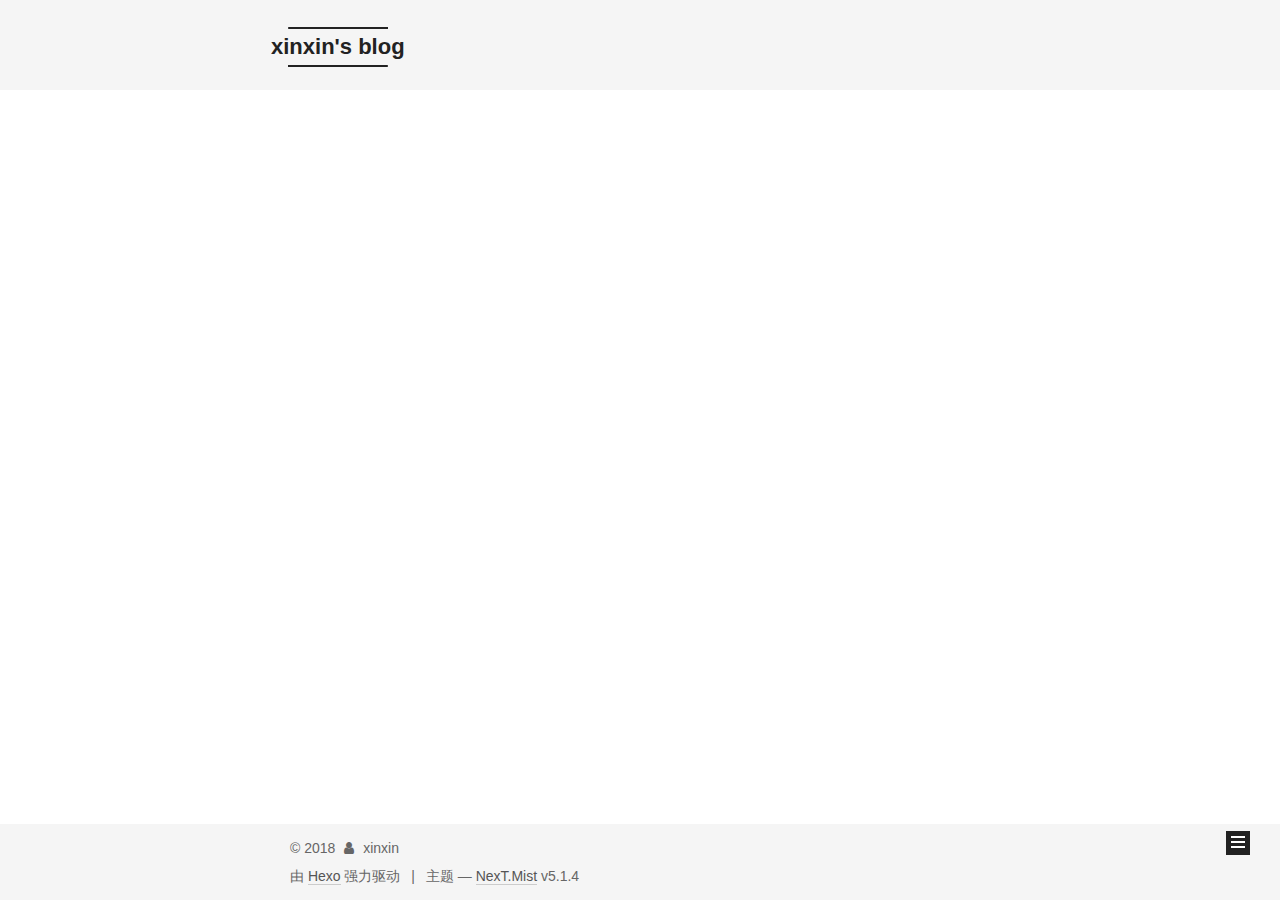
==== commit 8fe3adb9: "Site updated: 2018-10-25 16:48:48" ====
--- a/archives/index.html
+++ b/archives/index.html
@@ -5,7 +5,7 @@
   
 
 
-<html class="theme-next muse use-motion" lang="">
+<html class="theme-next mist use-motion" lang="zh-Hans">
 <head><meta name="generator" content="Hexo 3.8.0">
   <meta charset="UTF-8">
 <meta http-equiv="X-UA-Compatible" content="IE=edge">
@@ -83,7 +83,7 @@
 <meta property="og:title" content="xinxin&#39;s blog">
 <meta property="og:url" content="http://4inches.github.io/archives/index.html">
 <meta property="og:site_name" content="xinxin&#39;s blog">
-<meta property="og:locale" content="default">
+<meta property="og:locale" content="zh-Hans">
 <meta name="twitter:card" content="summary">
 <meta name="twitter:title" content="xinxin&#39;s blog">
 
@@ -93,7 +93,7 @@
   var NexT = window.NexT || {};
   var CONFIG = {
     root: '/',
-    scheme: 'Muse',
+    scheme: 'Mist',
     version: '5.1.4',
     sidebar: {"position":"left","display":"post","offset":12,"b2t":false,"scrollpercent":false,"onmobile":false},
     fancybox: true,
@@ -101,7 +101,7 @@
     motion: {"enable":true,"async":false,"transition":{"post_block":"fadeIn","post_header":"slideDownIn","post_body":"slideDownIn","coll_header":"slideLeftIn","sidebar":"slideUpIn"}},
     duoshuo: {
       userId: '0',
-      author: 'Author'
+      author: '博主'
     },
     algolia: {
       applicationID: '',
@@ -121,7 +121,7 @@
 
 
 
-  <title>Archive | xinxin's blog</title>
+  <title>归档 | xinxin's blog</title>
   
 
 
@@ -133,7 +133,7 @@
 
 </head>
 
-<body itemscope="" itemtype="http://schema.org/WebPage" lang="default">
+<body itemscope="" itemtype="http://schema.org/WebPage" lang="zh-Hans">
 
   
   
@@ -181,7 +181,7 @@
             
               <i class="menu-item-icon fa fa-fw fa-home"></i> <br>
             
-            Home
+            首页
           </a>
         </li>
       
@@ -191,7 +191,7 @@
             
               <i class="menu-item-icon fa fa-fw fa-archive"></i> <br>
             
-            Archives
+            归档
           </a>
         </li>
       
@@ -227,7 +227,7 @@
         
           
         
-        Um..! 1 post. Keep on posting.
+        嗯..! 目前共计 1 篇日志。 继续努力。
       </span>
 
       
@@ -260,7 +260,7 @@
       </h2>
 
       <div class="post-meta">
-        <time class="post-time" itemprop="dateCreated" datetime="2018-10-25T13:50:49+08:00" content="2018-10-25">
+        <time class="post-time" itemprop="dateCreated" datetime="2018-10-25T05:50:49Z" content="2018-10-25">
           10-25
         </time>
       </div>
@@ -324,7 +324,7 @@
                 <a href="/archives/">
               
                   <span class="site-state-item-count">1</span>
-                  <span class="site-state-item-name">posts</span>
+                  <span class="site-state-item-name">日志</span>
                 </a>
               </div>
             
@@ -374,7 +374,7 @@
 </div>
 
 
-  <div class="powered-by">Powered by <a class="theme-link" target="_blank" href="https://hexo.io">Hexo</a></div>
+  <div class="powered-by">由 <a class="theme-link" target="_blank" href="https://hexo.io">Hexo</a> 强力驱动</div>
 
 
 
@@ -382,7 +382,7 @@
 
 
 
-  <div class="theme-info">Theme &mdash; <a class="theme-link" target="_blank" href="https://github.com/iissnan/hexo-theme-next">NexT.Muse</a> v5.1.4</div>
+  <div class="theme-info">主题 &mdash; <a class="theme-link" target="_blank" href="https://github.com/iissnan/hexo-theme-next">NexT.Mist</a> v5.1.4</div>
 
 
 
--- a/css/main.css
+++ b/css/main.css
@@ -226,51 +226,51 @@
   margin: 20px 0 15px;
 }
 h1 {
+  font-size: 24px;
+}
+@media (max-width: 767px) {
+  h1 {
+    font-size: 20px;
+  }
+}
+h2 {
   font-size: 22px;
 }
 @media (max-width: 767px) {
-  h1 {
+  h2 {
     font-size: 18px;
   }
 }
-h2 {
+h3 {
   font-size: 20px;
 }
 @media (max-width: 767px) {
-  h2 {
+  h3 {
     font-size: 16px;
   }
 }
-h3 {
+h4 {
   font-size: 18px;
 }
 @media (max-width: 767px) {
-  h3 {
+  h4 {
     font-size: 14px;
   }
 }
-h4 {
+h5 {
   font-size: 16px;
 }
 @media (max-width: 767px) {
-  h4 {
+  h5 {
     font-size: 12px;
   }
 }
-h5 {
+h6 {
   font-size: 14px;
 }
 @media (max-width: 767px) {
-  h5 {
+  h6 {
     font-size: 10px;
-  }
-}
-h6 {
-  font-size: 12px;
-}
-@media (max-width: 767px) {
-  h6 {
-    font-size: 8px;
   }
 }
 p {
@@ -940,8 +940,8 @@
   display: inline-block;
   padding: 0 20px;
   font-size: 14px;
-  color: #fff;
-  background: #222;
+  color: #555;
+  background: transparent;
   border: 2px solid #222;
   text-decoration: none;
   border-radius: 0;
@@ -1101,7 +1101,7 @@
 }
 .site-meta {
   margin: 0;
-  text-align: center;
+  text-align: left;
 }
 @media (max-width: 767px) {
   .site-meta {
@@ -1112,12 +1112,12 @@
   position: relative;
   display: inline-block;
   padding: 0 40px;
-  color: #fff;
+  color: #222;
   background: #222;
   border-bottom: none;
 }
 .brand:hover {
-  color: #fff;
+  color: #222;
 }
 .logo {
   display: inline-block;
@@ -1348,7 +1348,7 @@
 .posts-collapse {
   position: relative;
   z-index: 1010;
-  margin-left: 55px;
+  margin-left: 0;
 }
 .posts-collapse::after {
   content: " ";
@@ -1822,7 +1822,7 @@
   width: 4px;
   height: 4px;
   border-radius: 50%;
-  background: #93bb41;
+  background: #0a2dff;
 }
 .links-of-blogroll {
   font-size: 13px;
@@ -2585,78 +2585,322 @@
 .page-post-detail .comments {
   overflow: hidden;
 }
-@media (max-width: 767px) {
-  .header-inner,
-  .container .main-inner,
+h1,
+h2,
+h3,
+h4,
+h5,
+h6 {
+  margin: 20px 0 10px;
+}
+p {
+  margin: 0 0 25px 0;
+}
+a {
+  border-bottom-color: #ccc;
+}
+hr {
+  margin: 20px 0;
+  height: 2px;
+}
+.main-inner {
+  margin-top: 80px;
+}
+.header {
+  background: #f5f5f5;
+}
+.header-inner {
+  padding: 25px 0 20px;
+}
+.header-inner:before,
+.header-inner:after {
+  content: " ";
+  display: table;
+}
+.header-inner:after {
+  clear: both;
+}
+@media (max-width: 767px) {
+  .header-inner {
+    width: auto;
+    margin-bottom: 50px;
+    padding: 10px;
+  }
+}
+.site-meta {
+  float: left;
+  margin-left: -20px;
+  line-height: normal;
+}
+@media (max-width: 767px) {
+  .site-meta {
+    margin-left: 10px;
+  }
+}
+.site-meta .brand {
+  padding: 2px 1px;
+  background: none;
+}
+@media (max-width: 767px) {
+  .site-meta .brand {
+    display: block;
+  }
+}
+.site-meta .logo {
+  display: none;
+}
+.site-meta .site-title {
+  font-size: 22px;
+  font-weight: bolder;
+}
+@media (max-width: 767px) {
+  .site-meta .site-title {
+    line-height: 34px;
+  }
+}
+.logo-line-before,
+.logo-line-after {
+  display: block;
+  overflow: hidden;
+  margin: 0 auto;
+  width: 75%;
+}
+@media (max-width: 767px) {
+  .logo-line-before,
+  .logo-line-after {
+    display: none;
+  }
+}
+.logo-line-before i,
+.logo-line-after i {
+  position: relative;
+  display: block;
+  height: 2px;
+  background: #222;
+}
+@media (max-width: 767px) {
+  .logo-line-before i,
+  .logo-line-after i {
+    height: 3px;
+  }
+}
+.use-motion .logo-line-before i {
+  left: -100%;
+}
+.use-motion .logo-line-after i {
+  right: -100%;
+}
+.site-subtitle {
+  display: none;
+}
+.site-nav-toggle {
+  position: static;
+  float: right;
+}
+.menu {
+  float: right;
+  margin: 8px 0 0 0;
+}
+@media (max-width: 767px) {
+  .menu {
+    margin: 20px 0 0 0;
+    padding: 0;
+  }
+}
+.menu br {
+  display: none;
+}
+.menu .menu-item {
+  margin: 0;
+}
+@media (max-width: 767px) {
+  .menu .menu-item {
+    display: block;
+  }
+}
+.menu .menu-item a {
+  padding: 0 10px;
+  background: none;
+  border: none;
+  border-radius: 2px;
+  transition-property: background;
+}
+@media (max-width: 767px) {
+  .menu .menu-item a {
+    text-align: left;
+  }
+}
+.menu .menu-item a:hover {
+  background: #e1e1e1;
+}
+.menu a::before {
+  display: none;
+}
+@media (max-width: 767px) {
+  .menu a::before {
+    display: block;
+  }
+}
+@media (max-width: 767px) {
+  .menu {
+    float: none;
+  }
+}
+.site-search form {
+  display: none;
+}
+.posts-expand {
+  padding-top: 0;
+}
+.posts-expand .post-title,
+.posts-expand .post-meta {
+  text-align: left;
+}
+@media (max-width: 767px) {
+  .posts-expand .post-title,
+  .posts-expand .post-meta {
+    text-align: center;
+  }
+}
+.posts-expand .post-eof {
+  display: none;
+}
+.posts-expand .post {
+  margin-top: 120px;
+}
+.posts-expand .post:first-child {
+  margin-top: 0;
+}
+.posts-expand .post-meta {
+  margin-top: 5px;
+  margin-bottom: 20px;
+}
+.posts-expand .post-title {
+  position: relative;
+  font-size: 26px;
+  font-weight: 400;
+}
+@media (max-width: 767px) {
+  .posts-expand .post-title {
+    font-size: 22px;
+  }
+}
+@media (min-width: 1600px) {
+  .posts-expand .post-title {
+    font-size: 26px;
+  }
+}
+.posts-expand .post-title:hover:before {
+  background: #222;
+}
+@media (max-width: 767px) {
+  .posts-expand .post-body {
+    font-size: 12px;
+  }
+}
+.posts-expand .post-body img {
+  margin: 0;
+}
+.posts-expand .post-tags {
+  text-align: left;
+}
+.posts-expand .post-tags a {
+  padding: 1px 5px;
+  background: #f5f5f5;
+  border-bottom: none;
+}
+.posts-expand .post-tags a:hover {
+  background: #ccc;
+}
+.posts-expand .post-nav {
+  margin-top: 40px;
+}
+.post-button {
+  margin-top: 20px;
+  text-align: left;
+}
+.post-button a {
+  padding: 0;
+  font-size: 14px;
+  background: none;
+  border: none;
+  border-bottom: 2px solid #666;
+  transition-property: border;
+}
+@media (max-width: 767px) {
+  .post-button a {
+    font-size: 12px;
+  }
+}
+@media (min-width: 1600px) {
+  .post-button a {
+    font-size: 16px;
+  }
+}
+.post-button a:hover {
+  border-bottom-color: #222;
+}
+.links-of-blogroll-inline .links-of-blogroll-item {
+  display: inline-block;
+}
+.btn {
+  padding: 0 10px;
+  border-width: 2px;
+  border-radius: 0;
+}
+.headband {
+  display: none;
+}
+.site-search {
+  position: relative;
+  float: right;
+  margin-top: 5px;
+  padding-top: 3px;
+}
+@media (max-width: 767px) {
+  .site-search {
+    float: none;
+    padding: 0 10px;
+  }
+}
+@media (max-width: 767px) {
+  .container .main-inner {
+    width: auto;
+  }
+}
+.page-post-detail .post-title,
+.page-post-detail .post-meta {
+  text-align: center;
+}
+.page-post-detail .post-title:before {
+  display: none;
+}
+.page-post-detail .post-meta {
+  margin-bottom: 60px;
+}
+.pagination {
+  margin: 120px 0 0;
+  text-align: left;
+}
+@media (max-width: 767px) {
+  .pagination {
+    margin: 80px 10px 0;
+    text-align: center;
+  }
+}
+.footer {
+  margin-top: 80px;
+  padding: 10px 0;
+  background: #f5f5f5;
+  color: #666;
+}
+.footer-inner {
+  margin: 0 auto;
+  text-align: left;
+}
+@media (max-width: 767px) {
   .footer-inner {
     width: auto;
-  }
-}
-embed {
-  display: block;
-  margin: 0px auto 25px auto;
-}
-.custom-logo .site-meta-headline {
-  text-align: center;
-}
-.custom-logo .brand {
-  background: none;
-}
-.custom-logo .site-title {
-  margin: 10px auto 0;
-  font-size: 24px;
-  color: #222;
-}
-.custom-logo .site-title a {
-  border: none;
-}
-.custom-logo-image {
-  margin: 0 auto;
-  padding: 5px;
-  max-width: 150px;
-  background: #fff;
-}
-@media (max-width: 767px) {
-  .site-nav {
-    position: absolute;
-    left: 0;
-    top: 52px;
-    margin: 0;
-    width: 100%;
-    padding: 0;
-    background: #fff;
-    border-bottom: 1px solid #ddd;
-    z-index: 1030;
-  }
-}
-@media (max-width: 767px) {
-  .menu {
-    text-align: left;
-  }
-}
-@media (max-width: 767px) {
-  .menu .menu-item {
-    display: block;
-    margin: 0 10px;
-    vertical-align: top;
-  }
-}
-@media (max-width: 767px) {
-  .menu .menu-item br {
-    display: none;
-  }
-}
-@media (max-width: 767px) {
-  .menu .menu-item a {
-    padding: 5px 10px;
-  }
-}
-.menu .menu-item .fa {
-  margin-right: 0;
-}
-.site-search form {
-  display: none;
-}
-.links-of-blogroll-inline .links-of-blogroll-item {
-  display: inline-block;
-}
+    text-align: center;
+  }
+}
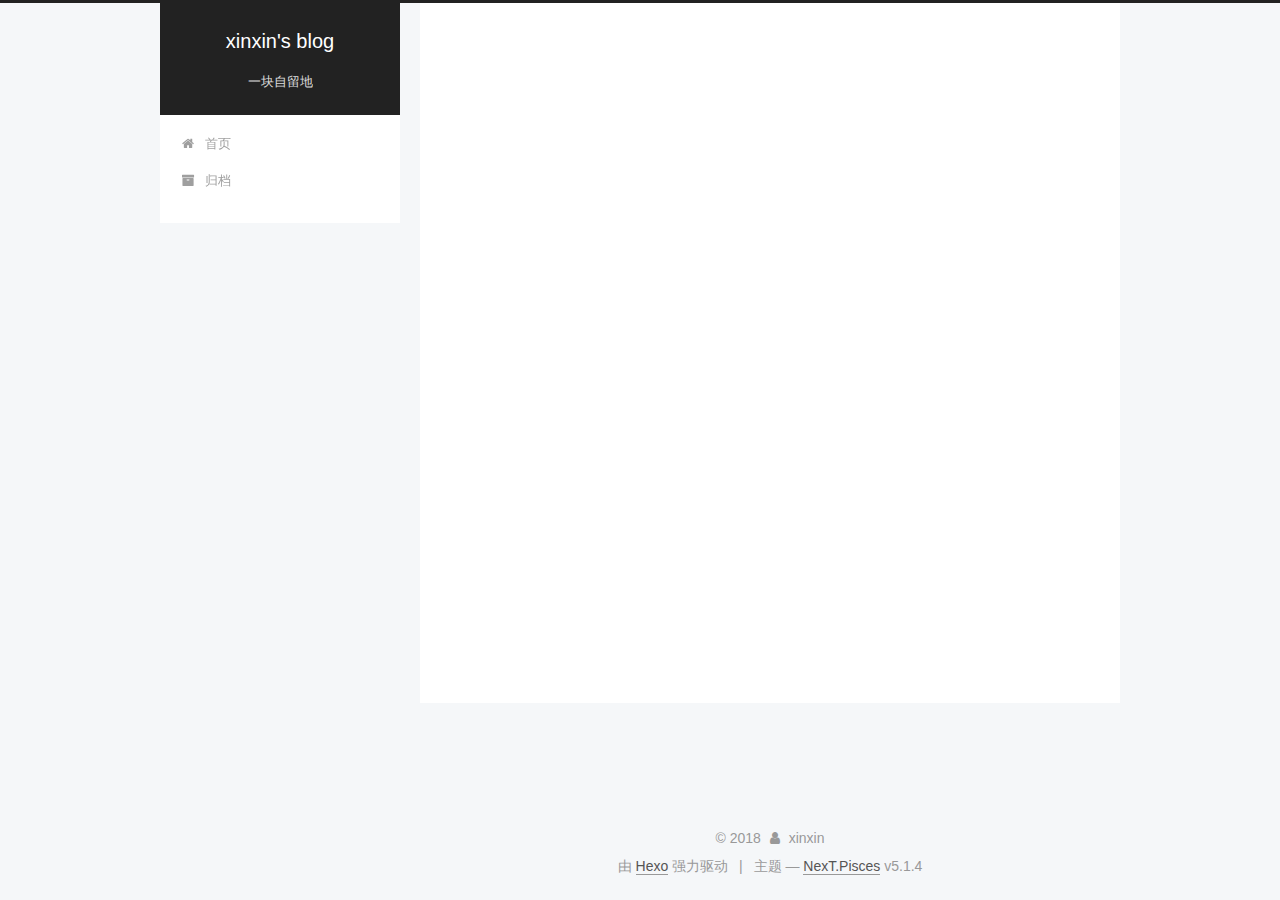
==== commit 8f1d7196: "Site updated: 2018-10-25 16:51:06" ====
--- a/archives/index.html
+++ b/archives/index.html
@@ -5,7 +5,7 @@
   
 
 
-<html class="theme-next mist use-motion" lang="zh-Hans">
+<html class="theme-next pisces use-motion" lang="zh-Hans">
 <head><meta name="generator" content="Hexo 3.8.0">
   <meta charset="UTF-8">
 <meta http-equiv="X-UA-Compatible" content="IE=edge">
@@ -93,7 +93,7 @@
   var NexT = window.NexT || {};
   var CONFIG = {
     root: '/',
-    scheme: 'Mist',
+    scheme: 'Pisces',
     version: '5.1.4',
     sidebar: {"position":"left","display":"post","offset":12,"b2t":false,"scrollpercent":false,"onmobile":false},
     fancybox: true,
@@ -382,7 +382,7 @@
 
 
 
-  <div class="theme-info">主题 &mdash; <a class="theme-link" target="_blank" href="https://github.com/iissnan/hexo-theme-next">NexT.Mist</a> v5.1.4</div>
+  <div class="theme-info">主题 &mdash; <a class="theme-link" target="_blank" href="https://github.com/iissnan/hexo-theme-next">NexT.Pisces</a> v5.1.4</div>
 
 
 
@@ -482,6 +482,13 @@
   
   
 
+
+  <script type="text/javascript" src="/js/src/affix.js?v=5.1.4"></script>
+
+  <script type="text/javascript" src="/js/src/schemes/pisces.js?v=5.1.4"></script>
+
+
+
   
 
   
--- a/css/main.css
+++ b/css/main.css
@@ -189,7 +189,7 @@
   font-size: 14px;
   line-height: 2;
   color: #555;
-  background: #fff;
+  background: #f5f7f9;
 }
 @media (max-width: 767px) {
   body {
@@ -226,51 +226,51 @@
   margin: 20px 0 15px;
 }
 h1 {
-  font-size: 24px;
+  font-size: 22px;
 }
 @media (max-width: 767px) {
   h1 {
-    font-size: 20px;
+    font-size: 18px;
   }
 }
 h2 {
-  font-size: 22px;
+  font-size: 20px;
 }
 @media (max-width: 767px) {
   h2 {
-    font-size: 18px;
+    font-size: 16px;
   }
 }
 h3 {
-  font-size: 20px;
+  font-size: 18px;
 }
 @media (max-width: 767px) {
   h3 {
-    font-size: 16px;
+    font-size: 14px;
   }
 }
 h4 {
-  font-size: 18px;
+  font-size: 16px;
 }
 @media (max-width: 767px) {
   h4 {
-    font-size: 14px;
+    font-size: 12px;
   }
 }
 h5 {
-  font-size: 16px;
+  font-size: 14px;
 }
 @media (max-width: 767px) {
   h5 {
-    font-size: 12px;
+    font-size: 10px;
   }
 }
 h6 {
-  font-size: 14px;
+  font-size: 12px;
 }
 @media (max-width: 767px) {
   h6 {
-    font-size: 10px;
+    font-size: 8px;
   }
 }
 p {
@@ -653,8 +653,8 @@
 @media (min-width: 992px) {
   .full-image.full-image.full-image.full-image {
     max-width: none;
-    width: 110%;
-    margin: 25px -5%;
+    width: 118%;
+    margin: 0 -9%;
   }
 }
 .blockquote-center,
@@ -941,10 +941,10 @@
   padding: 0 20px;
   font-size: 14px;
   color: #555;
-  background: transparent;
-  border: 2px solid #222;
+  background: #fff;
+  border: 2px solid #555;
   text-decoration: none;
-  border-radius: 0;
+  border-radius: 2px;
   transition-property: background-color;
   transition-duration: 0.2s;
   transition-timing-function: ease-in-out;
@@ -953,8 +953,8 @@
 }
 .btn:hover {
   border-color: #222;
-  color: #222;
-  background: #fff;
+  color: #fff;
+  background: #222;
 }
 .btn +.btn {
   margin: 0 0 8px 8px;
@@ -1066,7 +1066,7 @@
   width: 24px;
   background: #222;
   font-size: 12px;
-  opacity: 1;
+  opacity: 0.6;
   color: #fff;
   cursor: pointer;
   text-align: center;
@@ -1087,7 +1087,7 @@
   }
 }
 .back-to-top.back-to-top-on {
-  bottom: 19px;
+  bottom: 30px;
 }
 .header {
   background: transparent;
@@ -1101,7 +1101,7 @@
 }
 .site-meta {
   margin: 0;
-  text-align: left;
+  text-align: center;
 }
 @media (max-width: 767px) {
   .site-meta {
@@ -1112,12 +1112,12 @@
   position: relative;
   display: inline-block;
   padding: 0 40px;
-  color: #222;
+  color: #fff;
   background: #222;
   border-bottom: none;
 }
 .brand:hover {
-  color: #222;
+  color: #fff;
 }
 .logo {
   display: inline-block;
@@ -1136,7 +1136,7 @@
 .site-subtitle {
   margin-top: 10px;
   font-size: 13px;
-  color: #999;
+  color: #ddd;
 }
 .use-motion .brand {
   opacity: 0;
@@ -1209,7 +1209,8 @@
   transition-timing-function: ease-in-out;
   transition-delay: 0s;
 }
-.menu .menu-item a:hover {
+.menu .menu-item a:hover,
+.menu-item-active a {
   border-bottom-color: #222;
 }
 .menu .menu-item .fa {
@@ -1348,7 +1349,7 @@
 .posts-collapse {
   position: relative;
   z-index: 1010;
-  margin-left: 0;
+  margin-left: 55px;
 }
 .posts-collapse::after {
   content: " ";
@@ -1738,20 +1739,20 @@
   display: block;
   margin: 0 auto;
   padding: 2px;
-  max-width: 96px;
+  max-width: 120px;
   height: auto;
-  border: 2px solid #333;
+  border: 1px solid #eee;
 }
 .site-author-name {
-  margin: 5px 0 0;
+  margin: 0;
   text-align: center;
-  color: #f5f5f5;
-  font-weight: normal;
+  color: #222;
+  font-weight: 600;
 }
 .site-description {
-  margin-top: 5px;
+  margin-top: 0;
   text-align: center;
-  font-size: 14px;
+  font-size: 13px;
   color: #999;
 }
 .site-state {
@@ -1763,7 +1764,7 @@
 .site-state-item {
   display: inline-block;
   padding: 0 15px;
-  border-left: 1px solid #333;
+  border-left: 1px solid #eee;
 }
 .site-state-item:first-child {
   border-left: none;
@@ -1776,11 +1777,11 @@
   text-align: center;
   color: inherit;
   font-weight: 600;
-  font-size: 18px;
+  font-size: 16px;
 }
 .site-state-item-name {
   font-size: 13px;
-  color: inherit;
+  color: #999;
 }
 .feed-link {
   margin-top: 20px;
@@ -1822,7 +1823,7 @@
   width: 4px;
   height: 4px;
   border-radius: 50%;
-  background: #0a2dff;
+  background: #1cb92e;
 }
 .links-of-blogroll {
   font-size: 13px;
@@ -1860,7 +1861,7 @@
   color: #555;
 }
 .sidebar-nav li:hover {
-  color: #f5f5f5;
+  color: #fc6423;
 }
 .page-post-detail .sidebar-nav-toc {
   padding: 0 5px;
@@ -1869,11 +1870,11 @@
   margin-left: 10px;
 }
 .sidebar-nav .sidebar-nav-active {
-  color: #87daff;
-  border-bottom-color: #87daff;
+  color: #fc6423;
+  border-bottom-color: #fc6423;
 }
 .sidebar-nav .sidebar-nav-active:hover {
-  color: #87daff;
+  color: #fc6423;
 }
 .sidebar-panel {
   display: none;
@@ -1906,12 +1907,12 @@
   transition-timing-function: ease-in-out;
   transition-delay: 0s;
   transition-property: all;
-  color: #999;
-  border-bottom-color: #555;
+  color: #666;
+  border-bottom-color: #ccc;
 }
 .post-toc ol a:hover {
-  color: #ccc;
-  border-bottom-color: #ccc;
+  color: #000;
+  border-bottom-color: #000;
 }
 .post-toc .nav-item {
   overflow: hidden;
@@ -1933,14 +1934,14 @@
   display: block;
 }
 .post-toc .nav .active > a {
-  color: #87daff;
-  border-bottom-color: #87daff;
+  color: #fc6423;
+  border-bottom-color: #fc6423;
 }
 .post-toc .nav .active-current > a {
-  color: #87daff;
+  color: #fc6423;
 }
 .post-toc .nav .active-current > a:hover {
-  color: #87daff;
+  color: #fc6423;
 }
 .footer {
   font-size: 14px;
@@ -2345,6 +2346,16 @@
   transform: translate(-50%, -50%);
   color: #ccc;
 }
+@media (min-width: 768px) and (max-width: 991px) {
+  .busuanzi-count {
+    width: auto;
+  }
+}
+@media (max-width: 767px) {
+  .busuanzi-count {
+    width: auto;
+  }
+}
 .site-uv,
 .site-pv,
 .page-pv {
@@ -2580,327 +2591,403 @@
   }
 }
 .page-post-detail .sidebar-toggle-line {
-  background: #87daff;
+  background: #fc6423;
 }
 .page-post-detail .comments {
   overflow: hidden;
 }
-h1,
-h2,
-h3,
-h4,
-h5,
-h6 {
-  margin: 20px 0 10px;
-}
-p {
-  margin: 0 0 25px 0;
-}
-a {
-  border-bottom-color: #ccc;
-}
-hr {
-  margin: 20px 0;
-  height: 2px;
-}
-.main-inner {
-  margin-top: 80px;
-}
 .header {
-  background: #f5f5f5;
+  position: relative;
+  margin: 0 auto;
+  width: 960px;
+}
+@media (min-width: 768px) and (max-width: 991px) {
+  .header {
+    width: auto;
+  }
+}
+@media (max-width: 767px) {
+  .header {
+    width: auto;
+  }
 }
 .header-inner {
-  padding: 25px 0 20px;
-}
-.header-inner:before,
-.header-inner:after {
+  position: absolute;
+  top: 0;
+  overflow: hidden;
+  padding: 0;
+  width: 240px;
+  background: #fff;
+  box-shadow: initial;
+  border-radius: initial;
+}
+@media (min-width: 1600px) {
+  .container .header-inner {
+    width: 240px;
+  }
+}
+@media (min-width: 768px) and (max-width: 991px) {
+  .header-inner {
+    position: relative;
+    width: auto;
+    border-radius: initial;
+  }
+}
+@media (max-width: 767px) {
+  .header-inner {
+    position: relative;
+    width: auto;
+    border-radius: initial;
+  }
+}
+.main:before,
+.main:after {
   content: " ";
   display: table;
 }
-.header-inner:after {
+.main:after {
   clear: both;
 }
-@media (max-width: 767px) {
-  .header-inner {
+@media (min-width: 768px) and (max-width: 991px) {
+  .main {
+    padding-bottom: 100px;
+  }
+}
+@media (max-width: 767px) {
+  .main {
+    padding-bottom: 100px;
+  }
+}
+.container .main-inner {
+  width: 960px;
+}
+@media (min-width: 768px) and (max-width: 991px) {
+  .container .main-inner {
     width: auto;
-    margin-bottom: 50px;
-    padding: 10px;
-  }
+  }
+}
+@media (max-width: 767px) {
+  .container .main-inner {
+    width: auto;
+  }
+}
+.content-wrap {
+  float: right;
+  box-sizing: border-box;
+  padding: 40px;
+  width: 700px;
+  background: #fff;
+  min-height: 700px;
+  box-shadow: initial;
+  border-radius: initial;
+}
+@media (min-width: 768px) and (max-width: 991px) {
+  .content-wrap {
+    width: 100%;
+    padding: 20px;
+    border-radius: initial;
+  }
+}
+@media (max-width: 767px) {
+  .content-wrap {
+    width: 100%;
+    padding: 20px;
+    min-height: auto;
+    border-radius: initial;
+  }
+}
+.sidebar {
+  position: static;
+  float: left;
+  margin-top: 300px;
+  width: 240px;
+  background: #f5f7f9;
+  box-shadow: none;
+}
+@media (min-width: 768px) and (max-width: 991px) {
+  .sidebar {
+    display: none;
+  }
+}
+@media (max-width: 767px) {
+  .sidebar {
+    display: none;
+  }
+}
+.sidebar-toggle {
+  display: none;
+}
+.footer-inner {
+  width: 960px;
+  padding-left: 260px;
+}
+@media (min-width: 768px) and (max-width: 991px) {
+  .footer-inner {
+    width: auto;
+    padding-left: 0 !important;
+    padding-right: 0 !important;
+  }
+}
+@media (max-width: 767px) {
+  .footer-inner {
+    width: auto;
+    padding-left: 0 !important;
+    padding-right: 0 !important;
+  }
+}
+.sidebar-position-right .header-inner {
+  right: 0;
+}
+.sidebar-position-right .content-wrap {
+  float: left;
+}
+.sidebar-position-right .sidebar {
+  float: right;
+}
+.sidebar-position-right .footer-inner {
+  padding-left: 0;
+  padding-right: 260px;
+}
+.site-brand-wrapper {
+  position: relative;
 }
 .site-meta {
-  float: left;
-  margin-left: -20px;
-  line-height: normal;
-}
-@media (max-width: 767px) {
+  padding: 20px 0;
+  color: #fff;
+  background: #222;
+}
+@media (min-width: 768px) and (max-width: 991px) {
   .site-meta {
-    margin-left: 10px;
-  }
-}
-.site-meta .brand {
-  padding: 2px 1px;
+    box-shadow: 0 0 16px rgba(0,0,0,0.5);
+  }
+}
+@media (max-width: 767px) {
+  .site-meta {
+    box-shadow: 0 0 16px rgba(0,0,0,0.5);
+  }
+}
+.brand {
+  padding: 0;
   background: none;
 }
-@media (max-width: 767px) {
-  .site-meta .brand {
-    display: block;
-  }
-}
-.site-meta .logo {
-  display: none;
-}
-.site-meta .site-title {
-  font-size: 22px;
-  font-weight: bolder;
-}
-@media (max-width: 767px) {
-  .site-meta .site-title {
-    line-height: 34px;
-  }
-}
-.logo-line-before,
-.logo-line-after {
-  display: block;
-  overflow: hidden;
-  margin: 0 auto;
-  width: 75%;
-}
-@media (max-width: 767px) {
-  .logo-line-before,
-  .logo-line-after {
-    display: none;
-  }
-}
-.logo-line-before i,
-.logo-line-after i {
-  position: relative;
-  display: block;
-  height: 2px;
-  background: #222;
-}
-@media (max-width: 767px) {
-  .logo-line-before i,
-  .logo-line-after i {
-    height: 3px;
-  }
-}
-.use-motion .logo-line-before i {
-  left: -100%;
-}
-.use-motion .logo-line-after i {
-  right: -100%;
+.brand:hover {
+  color: #fff;
 }
 .site-subtitle {
-  display: none;
-}
-.site-nav-toggle {
-  position: static;
-  float: right;
-}
-.menu {
-  float: right;
-  margin: 8px 0 0 0;
-}
-@media (max-width: 767px) {
-  .menu {
-    margin: 20px 0 0 0;
-    padding: 0;
-  }
-}
-.menu br {
-  display: none;
-}
-.menu .menu-item {
-  margin: 0;
-}
-@media (max-width: 767px) {
-  .menu .menu-item {
-    display: block;
-  }
-}
-.menu .menu-item a {
-  padding: 0 10px;
-  background: none;
-  border: none;
-  border-radius: 2px;
-  transition-property: background;
-}
-@media (max-width: 767px) {
-  .menu .menu-item a {
-    text-align: left;
-  }
-}
-.menu .menu-item a:hover {
-  background: #e1e1e1;
-}
-.menu a::before {
-  display: none;
-}
-@media (max-width: 767px) {
-  .menu a::before {
-    display: block;
-  }
-}
-@media (max-width: 767px) {
-  .menu {
-    float: none;
-  }
+  margin: 10px 10px 0;
+  font-weight: initial;
 }
 .site-search form {
   display: none;
 }
-.posts-expand {
-  padding-top: 0;
-}
-.posts-expand .post-title,
-.posts-expand .post-meta {
+.site-nav {
+  border-top: none;
+}
+@media (min-width: 768px) and (max-width: 991px) {
+  .site-nav {
+    display: none !important;
+  }
+}
+@media (min-width: 768px) and (max-width: 991px) {
+  .site-nav-on {
+    display: block !important;
+  }
+}
+.menu .menu-item {
+  display: block;
+  margin: 0;
+}
+.menu .menu-item a {
+  position: relative;
+  box-sizing: border-box;
+  padding: 5px 20px;
   text-align: left;
-}
-@media (max-width: 767px) {
-  .posts-expand .post-title,
-  .posts-expand .post-meta {
-    text-align: center;
-  }
-}
-.posts-expand .post-eof {
+  line-height: inherit;
+  transition-property: background-color;
+  transition-duration: 0.2s;
+  transition-timing-function: ease-in-out;
+  transition-delay: 0s;
+}
+.menu .menu-item a:hover,
+.menu-item-active a {
+  background: #f9f9f9;
+  border-bottom-color: #fff;
+}
+.menu .menu-item br {
   display: none;
 }
-.posts-expand .post {
-  margin-top: 120px;
-}
-.posts-expand .post:first-child {
+.menu-item-active a:after {
+  content: " ";
+  position: absolute;
+  top: 50%;
+  margin-top: -3px;
+  right: 15px;
+  width: 6px;
+  height: 6px;
+  border-radius: 50%;
+  background-color: #bbb;
+}
+.btn-bar {
+  background-color: #fff;
+}
+.site-nav-toggle {
+  left: 20px;
+  top: 50%;
+  -webkit-transform: translateY(-50%);
+  -webkit-transform: translateY(-50%);
+  -moz-transform: translateY(-50%);
+  -ms-transform: translateY(-50%);
+  -o-transform: translateY(-50%);
+  transform: translateY(-50%);
+}
+@media (min-width: 768px) and (max-width: 991px) {
+  .site-nav-toggle {
+    display: block;
+  }
+}
+.use-motion .sidebar .motion-element {
+  opacity: 1;
+}
+.sidebar {
+  margin-left: -100%;
+  right: auto;
+  bottom: auto;
+  -webkit-transform: none;
+}
+.sidebar-inner {
+  box-sizing: border-box;
+  width: 240px;
+  color: #555;
+  background: #fff;
+  box-shadow: initial;
+  border-radius: initial;
+  opacity: 0;
+}
+.sidebar-inner.affix {
+  position: fixed;
+  top: 12px;
+}
+.sidebar-inner.affix-bottom {
+  position: absolute;
+}
+.site-overview {
+  text-align: left;
+}
+.site-author:before,
+.site-author:after {
+  content: " ";
+  display: table;
+}
+.site-author:after {
+  clear: both;
+}
+.sidebar a {
+  color: #555;
+}
+.sidebar a:hover {
+  color: #222;
+}
+.site-state-item {
+  padding: 0 10px;
+}
+.links-of-author-item a:before {
+  display: none;
+}
+.links-of-author-item a {
+  border-bottom: none;
+  text-decoration: underline;
+}
+.feed-link {
+  border-top: 1px dotted #ccc;
+  border-bottom: 1px dotted #ccc;
+  text-align: center;
+}
+.feed-link a {
+  display: block;
+  color: #fc6423;
+  border: none;
+}
+.feed-link a:hover {
+  background: none;
+  color: #e34603;
+}
+.feed-link a:hover i {
+  color: #e34603;
+}
+.links-of-author {
+  display: flex;
+  flex-wrap: wrap;
+  justify-content: center;
+}
+.links-of-author-item {
+  margin: 5px 0 0;
+  width: 50%;
+}
+.links-of-author-item a {
+  max-width: 216px;
+  box-sizing: border-box;
+  display: inline-block;
+  margin-right: 0;
+  margin-bottom: 0;
+  padding: 0 5px;
+  overflow: hidden;
+  white-space: nowrap;
+  text-overflow: ellipsis;
+}
+.links-of-author-item a {
+  display: block;
+  text-decoration: none;
+}
+.links-of-author-item a:hover {
+  border-radius: 4px;
+  background: #eee;
+}
+.links-of-author-item .fa {
+  margin-right: 2px;
+  font-size: 16px;
+}
+.links-of-author-item .fa-globe {
+  font-size: 15px;
+}
+.links-of-blogroll {
+  text-align: center;
+  margin-top: 20px;
+  padding: 3px 0 0;
+  border-top: 1px dotted #ccc;
+}
+.links-of-blogroll-title {
   margin-top: 0;
 }
-.posts-expand .post-meta {
-  margin-top: 5px;
-  margin-bottom: 20px;
-}
-.posts-expand .post-title {
-  position: relative;
-  font-size: 26px;
-  font-weight: 400;
-}
-@media (max-width: 767px) {
-  .posts-expand .post-title {
-    font-size: 22px;
-  }
-}
-@media (min-width: 1600px) {
-  .posts-expand .post-title {
-    font-size: 26px;
-  }
-}
-.posts-expand .post-title:hover:before {
-  background: #222;
-}
-@media (max-width: 767px) {
-  .posts-expand .post-body {
-    font-size: 12px;
-  }
-}
-.posts-expand .post-body img {
-  margin: 0;
-}
-.posts-expand .post-tags {
-  text-align: left;
-}
-.posts-expand .post-tags a {
-  padding: 1px 5px;
-  background: #f5f5f5;
-  border-bottom: none;
-}
-.posts-expand .post-tags a:hover {
-  background: #ccc;
-}
-.posts-expand .post-nav {
-  margin-top: 40px;
-}
-.post-button {
-  margin-top: 20px;
-  text-align: left;
-}
-.post-button a {
+.links-of-blogroll-item {
   padding: 0;
-  font-size: 14px;
-  background: none;
-  border: none;
-  border-bottom: 2px solid #666;
-  transition-property: border;
-}
-@media (max-width: 767px) {
-  .post-button a {
-    font-size: 12px;
-  }
-}
-@media (min-width: 1600px) {
-  .post-button a {
-    font-size: 16px;
-  }
-}
-.post-button a:hover {
-  border-bottom-color: #222;
+}
+.links-of-blogroll-inline:before,
+.links-of-blogroll-inline:after {
+  content: " ";
+  display: table;
+}
+.links-of-blogroll-inline:after {
+  clear: both;
 }
 .links-of-blogroll-inline .links-of-blogroll-item {
-  display: inline-block;
-}
-.btn {
-  padding: 0 10px;
-  border-width: 2px;
-  border-radius: 0;
-}
-.headband {
-  display: none;
-}
-.site-search {
-  position: relative;
-  float: right;
-  margin-top: 5px;
-  padding-top: 3px;
-}
-@media (max-width: 767px) {
-  .site-search {
-    float: none;
-    padding: 0 10px;
-  }
-}
-@media (max-width: 767px) {
-  .container .main-inner {
-    width: auto;
-  }
-}
-.page-post-detail .post-title,
-.page-post-detail .post-meta {
-  text-align: center;
-}
-.page-post-detail .post-title:before {
-  display: none;
-}
-.page-post-detail .post-meta {
-  margin-bottom: 60px;
-}
-.pagination {
-  margin: 120px 0 0;
-  text-align: left;
-}
-@media (max-width: 767px) {
-  .pagination {
-    margin: 80px 10px 0;
-    text-align: center;
-  }
-}
-.footer {
-  margin-top: 80px;
-  padding: 10px 0;
-  background: #f5f5f5;
-  color: #666;
-}
-.footer-inner {
-  margin: 0 auto;
-  text-align: left;
-}
-@media (max-width: 767px) {
-  .footer-inner {
-    width: auto;
-    text-align: center;
-  }
-}
+  margin: 5px 0 0;
+  width: 50%;
+  display: inline-block;
+  width: unset;
+}
+.links-of-blogroll-inline .links-of-blogroll-item a {
+  max-width: 216px;
+  box-sizing: border-box;
+  display: inline-block;
+  margin-right: 0;
+  margin-bottom: 0;
+  padding: 0 5px;
+  overflow: hidden;
+  white-space: nowrap;
+  text-overflow: ellipsis;
+}
+@media (max-width: 767px) {
+  .post-body {
+    text-align: justify;
+  }
+}
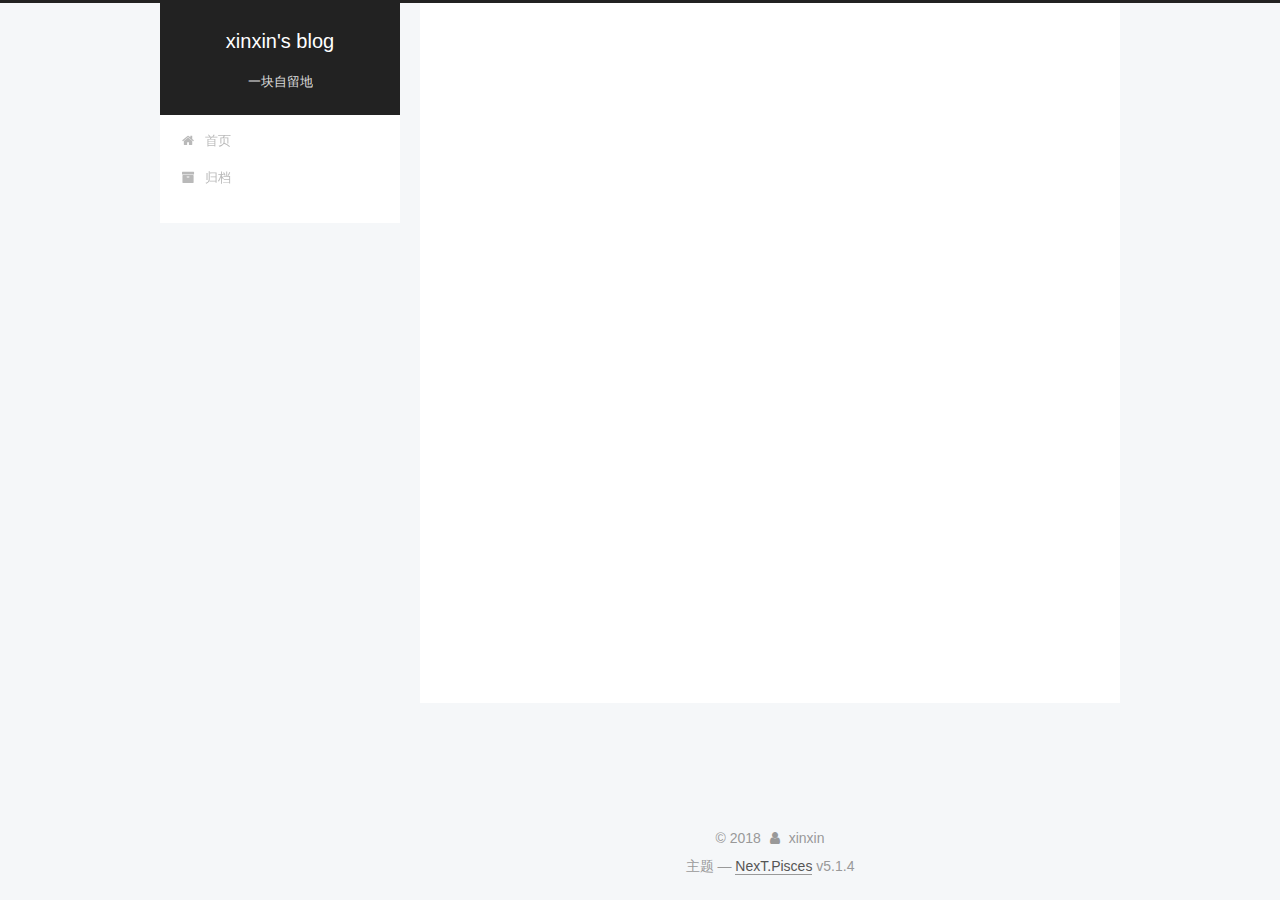
==== commit fb6912f2: "Site updated: 2018-10-25 16:54:08" ====
--- a/archives/index.html
+++ b/archives/index.html
@@ -374,11 +374,7 @@
 </div>
 
 
-  <div class="powered-by">由 <a class="theme-link" target="_blank" href="https://hexo.io">Hexo</a> 强力驱动</div>
-
-
-
-  <span class="post-meta-divider">|</span>
+
 
 
 
--- a/css/main.css
+++ b/css/main.css
@@ -1823,7 +1823,7 @@
   width: 4px;
   height: 4px;
   border-radius: 50%;
-  background: #1cb92e;
+  background: #ffff90;
 }
 .links-of-blogroll {
   font-size: 13px;
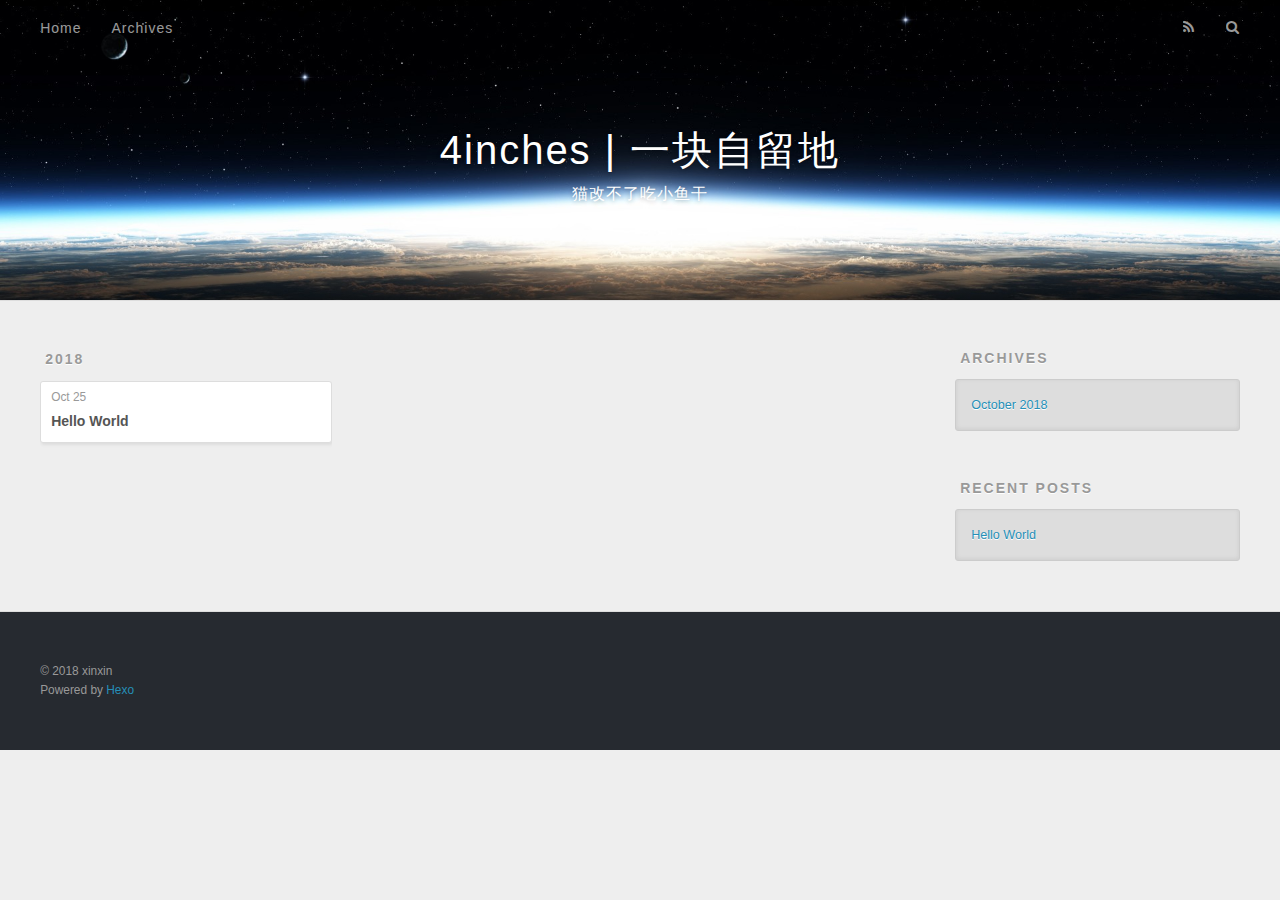
==== commit 749db45f: "Site updated: 2018-10-29 17:13:27" ====
--- a/archives/index.html
+++ b/archives/index.html
@@ -1,552 +1,177 @@
 <!DOCTYPE html>
+<html>
+<head><meta name="generator" content="Hexo 3.8.0">
+  <meta charset="utf-8">
+  
+
+  
+  <title>Archives | 4inches | 一块自留地</title>
+  <meta name="viewport" content="width=device-width, initial-scale=1, maximum-scale=1">
+  <meta name="description" content="记录生活,记录技术学习的我">
+<meta property="og:type" content="website">
+<meta property="og:title" content="4inches | 一块自留地">
+<meta property="og:url" content="http://yoursite.com/archives/index.html">
+<meta property="og:site_name" content="4inches | 一块自留地">
+<meta property="og:description" content="记录生活,记录技术学习的我">
+<meta property="og:locale" content="zh-Hans">
+<meta name="twitter:card" content="summary">
+<meta name="twitter:title" content="4inches | 一块自留地">
+<meta name="twitter:description" content="记录生活,记录技术学习的我">
+  
+    <link rel="alternate" href="/atom.xml" title="4inches | 一块自留地" type="application/atom+xml">
+  
+  
+    <link rel="icon" href="/favicon.png">
+  
+  
+    <link href="//fonts.googleapis.com/css?family=Source+Code+Pro" rel="stylesheet" type="text/css">
+  
+  <link rel="stylesheet" href="/css/style.css">
+</head>
+</html>
+<body>
+  <div id="container">
+    <div id="wrap">
+      <header id="header">
+  <div id="banner"></div>
+  <div id="header-outer" class="outer">
+    <div id="header-title" class="inner">
+      <h1 id="logo-wrap">
+        <a href="/" id="logo">4inches | 一块自留地</a>
+      </h1>
+      
+        <h2 id="subtitle-wrap">
+          <a href="/" id="subtitle">猫改不了吃小鱼干</a>
+        </h2>
+      
+    </div>
+    <div id="header-inner" class="inner">
+      <nav id="main-nav">
+        <a id="main-nav-toggle" class="nav-icon"></a>
+        
+          <a class="main-nav-link" href="/">Home</a>
+        
+          <a class="main-nav-link" href="/archives">Archives</a>
+        
+      </nav>
+      <nav id="sub-nav">
+        
+          <a id="nav-rss-link" class="nav-icon" href="/atom.xml" title="RSS Feed"></a>
+        
+        <a id="nav-search-btn" class="nav-icon" title="Search"></a>
+      </nav>
+      <div id="search-form-wrap">
+        <form action="//google.com/search" method="get" accept-charset="UTF-8" class="search-form"><input type="search" name="q" class="search-form-input" placeholder="Search"><button type="submit" class="search-form-submit">&#xF002;</button><input type="hidden" name="sitesearch" value="http://yoursite.com"></form>
+      </div>
+    </div>
+  </div>
+</header>
+      <div class="outer">
+        <section id="main">
+  
+  
+    
+    
+      
+      
+      <section class="archives-wrap">
+        <div class="archive-year-wrap">
+          <a href="/archives/2018" class="archive-year">2018</a>
+        </div>
+        <div class="archives">
+    
+    <article class="archive-article archive-type-post">
+  <div class="archive-article-inner">
+    <header class="archive-article-header">
+      <a href="/2018/10/25/hello-world/" class="archive-article-date">
+  <time datetime="2018-10-25T05:50:49.381Z" itemprop="datePublished">Oct 25</time>
+</a>
+      
+  
+    <h1 itemprop="name">
+      <a class="archive-article-title" href="/2018/10/25/hello-world/">Hello World</a>
+    </h1>
+  
+
+    </header>
+  </div>
+</article>
+  
+  
+    </div></section>
+  
+
+
+</section>
+        
+          <aside id="sidebar">
+  
+    
+
+  
+    
+
+  
+    
+  
+    
+  <div class="widget-wrap">
+    <h3 class="widget-title">Archives</h3>
+    <div class="widget">
+      <ul class="archive-list"><li class="archive-list-item"><a class="archive-list-link" href="/archives/2018/10/">October 2018</a></li></ul>
+    </div>
+  </div>
+
+
+  
+    
+  <div class="widget-wrap">
+    <h3 class="widget-title">Recent Posts</h3>
+    <div class="widget">
+      <ul>
+        
+          <li>
+            <a href="/2018/10/25/hello-world/">Hello World</a>
+          </li>
+        
+      </ul>
+    </div>
+  </div>
+
+  
+</aside>
+        
+      </div>
+      <footer id="footer">
+  
+  <div class="outer">
+    <div id="footer-info" class="inner">
+      &copy; 2018 xinxin<br>
+      Powered by <a href="http://hexo.io/" target="_blank">Hexo</a>
+    </div>
+  </div>
+</footer>
+    </div>
+    <nav id="mobile-nav">
+  
+    <a href="/" class="mobile-nav-link">Home</a>
+  
+    <a href="/archives" class="mobile-nav-link">Archives</a>
+  
+</nav>
+    
+
+<script src="//ajax.googleapis.com/ajax/libs/jquery/2.0.3/jquery.min.js"></script>
+
+
+  <link rel="stylesheet" href="/fancybox/jquery.fancybox.css">
+  <script src="/fancybox/jquery.fancybox.pack.js"></script>
+
+
+<script src="/js/script.js"></script>
 
 
 
-  
-
-
-<html class="theme-next pisces use-motion" lang="zh-Hans">
-<head><meta name="generator" content="Hexo 3.8.0">
-  <meta charset="UTF-8">
-<meta http-equiv="X-UA-Compatible" content="IE=edge">
-<meta name="viewport" content="width=device-width, initial-scale=1, maximum-scale=1">
-<meta name="theme-color" content="#222">
-
-
-
-
-
-
-
-
-
-<meta http-equiv="Cache-Control" content="no-transform">
-<meta http-equiv="Cache-Control" content="no-siteapp">
-
-
-
-
-
-
-
-
-
-
-
-
-
-
-
-
-  
-  
-  <link href="/lib/fancybox/source/jquery.fancybox.css?v=2.1.5" rel="stylesheet" type="text/css">
-
-
-
-
-
-
-
-<link href="/lib/font-awesome/css/font-awesome.min.css?v=4.6.2" rel="stylesheet" type="text/css">
-
-<link href="/css/main.css?v=5.1.4" rel="stylesheet" type="text/css">
-
-
-  <link rel="apple-touch-icon" sizes="180x180" href="/images/apple-touch-icon-next.png?v=5.1.4">
-
-
-  <link rel="icon" type="image/png" sizes="32x32" href="/images/favicon-32x32-next.png?v=5.1.4">
-
-
-  <link rel="icon" type="image/png" sizes="16x16" href="/images/favicon-16x16-next.png?v=5.1.4">
-
-
-  <link rel="mask-icon" href="/images/logo.svg?v=5.1.4" color="#222">
-
-
-
-
-
-  <meta name="keywords" content="Hexo, NexT">
-
-
-
-
-
-
-
-
-
-
-<meta property="og:type" content="website">
-<meta property="og:title" content="xinxin&#39;s blog">
-<meta property="og:url" content="http://4inches.github.io/archives/index.html">
-<meta property="og:site_name" content="xinxin&#39;s blog">
-<meta property="og:locale" content="zh-Hans">
-<meta name="twitter:card" content="summary">
-<meta name="twitter:title" content="xinxin&#39;s blog">
-
-
-
-<script type="text/javascript" id="hexo.configurations">
-  var NexT = window.NexT || {};
-  var CONFIG = {
-    root: '/',
-    scheme: 'Pisces',
-    version: '5.1.4',
-    sidebar: {"position":"left","display":"post","offset":12,"b2t":false,"scrollpercent":false,"onmobile":false},
-    fancybox: true,
-    tabs: true,
-    motion: {"enable":true,"async":false,"transition":{"post_block":"fadeIn","post_header":"slideDownIn","post_body":"slideDownIn","coll_header":"slideLeftIn","sidebar":"slideUpIn"}},
-    duoshuo: {
-      userId: '0',
-      author: '博主'
-    },
-    algolia: {
-      applicationID: '',
-      apiKey: '',
-      indexName: '',
-      hits: {"per_page":10},
-      labels: {"input_placeholder":"Search for Posts","hits_empty":"We didn't find any results for the search: ${query}","hits_stats":"${hits} results found in ${time} ms"}
-    }
-  };
-</script>
-
-
-
-  <link rel="canonical" href="http://4inches.github.io/archives/">
-
-
-
-
-
-  <title>归档 | xinxin's blog</title>
-  
-
-
-
-
-
-
-
-
-</head>
-
-<body itemscope="" itemtype="http://schema.org/WebPage" lang="zh-Hans">
-
-  
-  
-    
-  
-
-  <div class="container sidebar-position-left page-archive">
-    <div class="headband"></div>
-
-    <header id="header" class="header" itemscope="" itemtype="http://schema.org/WPHeader">
-      <div class="header-inner"><div class="site-brand-wrapper">
-  <div class="site-meta ">
-    
-
-    <div class="custom-logo-site-title">
-      <a href="/" class="brand" rel="start">
-        <span class="logo-line-before"><i></i></span>
-        <span class="site-title">xinxin's blog</span>
-        <span class="logo-line-after"><i></i></span>
-      </a>
-    </div>
-      
-        <p class="site-subtitle">一块自留地</p>
-      
   </div>
-
-  <div class="site-nav-toggle">
-    <button>
-      <span class="btn-bar"></span>
-      <span class="btn-bar"></span>
-      <span class="btn-bar"></span>
-    </button>
-  </div>
-</div>
-
-<nav class="site-nav">
-  
-
-  
-    <ul id="menu" class="menu">
-      
-        
-        <li class="menu-item menu-item-home">
-          <a href="/" rel="section">
-            
-              <i class="menu-item-icon fa fa-fw fa-home"></i> <br>
-            
-            首页
-          </a>
-        </li>
-      
-        
-        <li class="menu-item menu-item-archives">
-          <a href="/archives/" rel="section">
-            
-              <i class="menu-item-icon fa fa-fw fa-archive"></i> <br>
-            
-            归档
-          </a>
-        </li>
-      
-
-      
-    </ul>
-  
-
-  
-</nav>
-
-
-
- </div>
-    </header>
-
-    <main id="main" class="main">
-      <div class="main-inner">
-        <div class="content-wrap">
-          <div id="content" class="content">
-            
-
-  
-  
-  
-  <div class="post-block archive">
-    <div id="posts" class="posts-collapse">
-      <span class="archive-move-on"></span>
-
-      <span class="archive-page-counter">
-        
-        
-        
-          
-        
-        嗯..! 目前共计 1 篇日志。 继续努力。
-      </span>
-
-      
-
-        
-        
-        
-
-        
-          
-          <div class="collection-title">
-            <h1 class="archive-year" id="archive-year-2018">2018</h1>
-          </div>
-        
-        
-
-        
-
-  <article class="post post-type-normal" itemscope="" itemtype="http://schema.org/Article">
-    <header class="post-header">
-
-      <h2 class="post-title">
-        
-            <a class="post-title-link" href="/2018/10/25/hello-world/" itemprop="url">
-              
-                <span itemprop="name">Hello World</span>
-              
-            </a>
-        
-      </h2>
-
-      <div class="post-meta">
-        <time class="post-time" itemprop="dateCreated" datetime="2018-10-25T05:50:49Z" content="2018-10-25">
-          10-25
-        </time>
-      </div>
-
-    </header>
-  </article>
-
-
-
-      
-
-    </div>
-  </div>
-  
-  
-  
-
-  
-
-
-
-          </div>
-          
-
-
-          
-
-        </div>
-        
-          
-  
-  <div class="sidebar-toggle">
-    <div class="sidebar-toggle-line-wrap">
-      <span class="sidebar-toggle-line sidebar-toggle-line-first"></span>
-      <span class="sidebar-toggle-line sidebar-toggle-line-middle"></span>
-      <span class="sidebar-toggle-line sidebar-toggle-line-last"></span>
-    </div>
-  </div>
-
-  <aside id="sidebar" class="sidebar">
-    
-    <div class="sidebar-inner">
-
-      
-
-      
-
-      <section class="site-overview-wrap sidebar-panel sidebar-panel-active">
-        <div class="site-overview">
-          <div class="site-author motion-element" itemprop="author" itemscope="" itemtype="http://schema.org/Person">
-            
-              <p class="site-author-name" itemprop="name">xinxin</p>
-              <p class="site-description motion-element" itemprop="description"></p>
-          </div>
-
-          <nav class="site-state motion-element">
-
-            
-              <div class="site-state-item site-state-posts">
-              
-                <a href="/archives/">
-              
-                  <span class="site-state-item-count">1</span>
-                  <span class="site-state-item-name">日志</span>
-                </a>
-              </div>
-            
-
-            
-
-            
-
-          </nav>
-
-          
-
-          
-
-          
-          
-
-          
-          
-
-          
-
-        </div>
-      </section>
-
-      
-
-      
-
-    </div>
-  </aside>
-
-
-        
-      </div>
-    </main>
-
-    <footer id="footer" class="footer">
-      <div class="footer-inner">
-        <div class="copyright">&copy; <span itemprop="copyrightYear">2018</span>
-  <span class="with-love">
-    <i class="fa fa-user"></i>
-  </span>
-  <span class="author" itemprop="copyrightHolder">xinxin</span>
-
-  
-</div>
-
-
-
-
-
-
-  <div class="theme-info">主题 &mdash; <a class="theme-link" target="_blank" href="https://github.com/iissnan/hexo-theme-next">NexT.Pisces</a> v5.1.4</div>
-
-
-
-
-        
-
-
-
-
-
-
-
-        
-      </div>
-    </footer>
-
-    
-      <div class="back-to-top">
-        <i class="fa fa-arrow-up"></i>
-        
-      </div>
-    
-
-    
-
-  </div>
-
-  
-
-<script type="text/javascript">
-  if (Object.prototype.toString.call(window.Promise) !== '[object Function]') {
-    window.Promise = null;
-  }
-</script>
-
-
-
-
-
-
-
-
-
-  
-
-
-
-
-
-
-
-
-
-
-
-
-  
-  
-    <script type="text/javascript" src="/lib/jquery/index.js?v=2.1.3"></script>
-  
-
-  
-  
-    <script type="text/javascript" src="/lib/fastclick/lib/fastclick.min.js?v=1.0.6"></script>
-  
-
-  
-  
-    <script type="text/javascript" src="/lib/jquery_lazyload/jquery.lazyload.js?v=1.9.7"></script>
-  
-
-  
-  
-    <script type="text/javascript" src="/lib/velocity/velocity.min.js?v=1.2.1"></script>
-  
-
-  
-  
-    <script type="text/javascript" src="/lib/velocity/velocity.ui.min.js?v=1.2.1"></script>
-  
-
-  
-  
-    <script type="text/javascript" src="/lib/fancybox/source/jquery.fancybox.pack.js?v=2.1.5"></script>
-  
-
-
-  
-
-
-  <script type="text/javascript" src="/js/src/utils.js?v=5.1.4"></script>
-
-  <script type="text/javascript" src="/js/src/motion.js?v=5.1.4"></script>
-
-
-
-  
-  
-
-
-  <script type="text/javascript" src="/js/src/affix.js?v=5.1.4"></script>
-
-  <script type="text/javascript" src="/js/src/schemes/pisces.js?v=5.1.4"></script>
-
-
-
-  
-
-  
-
-
-  <script type="text/javascript" src="/js/src/bootstrap.js?v=5.1.4"></script>
-
-
-
-  
-
-
-  
-
-
-
-
-	
-
-
-
-
-
-  
-
-
-
-
-
-  
-
-
-
-
-
-
-
-
-
-
-
-
-  
-
-
-
-
-
-  
-
-  
-
-  
-
-  
-  
-
-  
-
-  
-
-  
-
 </body>
-</html>
+</html>--- a/css/style.css
+++ b/css/style.css
@@ -0,0 +1,1374 @@
+body {
+  width: 100%;
+}
+body:before,
+body:after {
+  content: "";
+  display: table;
+}
+body:after {
+  clear: both;
+}
+html,
+body,
+div,
+span,
+applet,
+object,
+iframe,
+h1,
+h2,
+h3,
+h4,
+h5,
+h6,
+p,
+blockquote,
+pre,
+a,
+abbr,
+acronym,
+address,
+big,
+cite,
+code,
+del,
+dfn,
+em,
+img,
+ins,
+kbd,
+q,
+s,
+samp,
+small,
+strike,
+strong,
+sub,
+sup,
+tt,
+var,
+dl,
+dt,
+dd,
+ol,
+ul,
+li,
+fieldset,
+form,
+label,
+legend,
+table,
+caption,
+tbody,
+tfoot,
+thead,
+tr,
+th,
+td {
+  margin: 0;
+  padding: 0;
+  border: 0;
+  outline: 0;
+  font-weight: inherit;
+  font-style: inherit;
+  font-family: inherit;
+  font-size: 100%;
+  vertical-align: baseline;
+}
+body {
+  line-height: 1;
+  color: #000;
+  background: #fff;
+}
+ol,
+ul {
+  list-style: none;
+}
+table {
+  border-collapse: separate;
+  border-spacing: 0;
+  vertical-align: middle;
+}
+caption,
+th,
+td {
+  text-align: left;
+  font-weight: normal;
+  vertical-align: middle;
+}
+a img {
+  border: none;
+}
+input,
+button {
+  margin: 0;
+  padding: 0;
+}
+input::-moz-focus-inner,
+button::-moz-focus-inner {
+  border: 0;
+  padding: 0;
+}
+@font-face {
+  font-family: FontAwesome;
+  font-style: normal;
+  font-weight: normal;
+  src: url("fonts/fontawesome-webfont.eot?v=#4.0.3");
+  src: url("fonts/fontawesome-webfont.eot?#iefix&v=#4.0.3") format("embedded-opentype"), url("fonts/fontawesome-webfont.woff?v=#4.0.3") format("woff"), url("fonts/fontawesome-webfont.ttf?v=#4.0.3") format("truetype"), url("fonts/fontawesome-webfont.svg#fontawesomeregular?v=#4.0.3") format("svg");
+}
+html,
+body,
+#container {
+  height: 100%;
+}
+body {
+  background: #eee;
+  font: 14px -apple-system, BlinkMacSystemFont, "Segoe UI", "Roboto", "Oxygen", "Ubuntu", "Cantarell", "Fira Sans", "Droid Sans", "Helvetica Neue", sans-serif;
+  -webkit-text-size-adjust: 100%;
+}
+.outer {
+  max-width: 1220px;
+  margin: 0 auto;
+  padding: 0 20px;
+}
+.outer:before,
+.outer:after {
+  content: "";
+  display: table;
+}
+.outer:after {
+  clear: both;
+}
+.inner {
+  display: inline;
+  float: left;
+  width: 98.33333333333333%;
+  margin: 0 0.833333333333333%;
+}
+.left,
+.alignleft {
+  float: left;
+}
+.right,
+.alignright {
+  float: right;
+}
+.clear {
+  clear: both;
+}
+#container {
+  position: relative;
+}
+.mobile-nav-on {
+  overflow: hidden;
+}
+#wrap {
+  height: 100%;
+  width: 100%;
+  position: absolute;
+  top: 0;
+  left: 0;
+  -webkit-transition: 0.2s ease-out;
+  -moz-transition: 0.2s ease-out;
+  -ms-transition: 0.2s ease-out;
+  transition: 0.2s ease-out;
+  z-index: 1;
+  background: #eee;
+}
+.mobile-nav-on #wrap {
+  left: 280px;
+}
+@media screen and (min-width: 768px) {
+  #main {
+    display: inline;
+    float: left;
+    width: 73.33333333333333%;
+    margin: 0 0.833333333333333%;
+  }
+}
+.article-date,
+.article-category-link,
+.archive-year,
+.widget-title {
+  text-decoration: none;
+  text-transform: uppercase;
+  letter-spacing: 2px;
+  color: #999;
+  margin-bottom: 1em;
+  margin-left: 5px;
+  line-height: 1em;
+  text-shadow: 0 1px #fff;
+  font-weight: bold;
+}
+.article-inner,
+.archive-article-inner {
+  background: #fff;
+  -webkit-box-shadow: 1px 2px 3px #ddd;
+  box-shadow: 1px 2px 3px #ddd;
+  border: 1px solid #ddd;
+  border-radius: 3px;
+}
+.article-entry h1,
+.widget h1 {
+  font-size: 2em;
+}
+.article-entry h2,
+.widget h2 {
+  font-size: 1.5em;
+}
+.article-entry h3,
+.widget h3 {
+  font-size: 1.3em;
+}
+.article-entry h4,
+.widget h4 {
+  font-size: 1.2em;
+}
+.article-entry h5,
+.widget h5 {
+  font-size: 1em;
+}
+.article-entry h6,
+.widget h6 {
+  font-size: 1em;
+  color: #999;
+}
+.article-entry hr,
+.widget hr {
+  border: 1px dashed #ddd;
+}
+.article-entry strong,
+.widget strong {
+  font-weight: bold;
+}
+.article-entry em,
+.widget em,
+.article-entry cite,
+.widget cite {
+  font-style: italic;
+}
+.article-entry sup,
+.widget sup,
+.article-entry sub,
+.widget sub {
+  font-size: 0.75em;
+  line-height: 0;
+  position: relative;
+  vertical-align: baseline;
+}
+.article-entry sup,
+.widget sup {
+  top: -0.5em;
+}
+.article-entry sub,
+.widget sub {
+  bottom: -0.2em;
+}
+.article-entry small,
+.widget small {
+  font-size: 0.85em;
+}
+.article-entry acronym,
+.widget acronym,
+.article-entry abbr,
+.widget abbr {
+  border-bottom: 1px dotted;
+}
+.article-entry ul,
+.widget ul,
+.article-entry ol,
+.widget ol,
+.article-entry dl,
+.widget dl {
+  margin: 0 20px;
+  line-height: 1.6em;
+}
+.article-entry ul ul,
+.widget ul ul,
+.article-entry ol ul,
+.widget ol ul,
+.article-entry ul ol,
+.widget ul ol,
+.article-entry ol ol,
+.widget ol ol {
+  margin-top: 0;
+  margin-bottom: 0;
+}
+.article-entry ul,
+.widget ul {
+  list-style: disc;
+}
+.article-entry ol,
+.widget ol {
+  list-style: decimal;
+}
+.article-entry dt,
+.widget dt {
+  font-weight: bold;
+}
+#header {
+  height: 300px;
+  position: relative;
+  border-bottom: 1px solid #ddd;
+}
+#header:before,
+#header:after {
+  content: "";
+  position: absolute;
+  left: 0;
+  right: 0;
+  height: 40px;
+}
+#header:before {
+  top: 0;
+  background: -webkit-linear-gradient(rgba(0,0,0,0.2), transparent);
+  background: -moz-linear-gradient(rgba(0,0,0,0.2), transparent);
+  background: -ms-linear-gradient(rgba(0,0,0,0.2), transparent);
+  background: linear-gradient(rgba(0,0,0,0.2), transparent);
+}
+#header:after {
+  bottom: 0;
+  background: -webkit-linear-gradient(transparent, rgba(0,0,0,0.2));
+  background: -moz-linear-gradient(transparent, rgba(0,0,0,0.2));
+  background: -ms-linear-gradient(transparent, rgba(0,0,0,0.2));
+  background: linear-gradient(transparent, rgba(0,0,0,0.2));
+}
+#header-outer {
+  height: 100%;
+  position: relative;
+}
+#header-inner {
+  position: relative;
+  overflow: hidden;
+}
+#banner {
+  position: absolute;
+  top: 0;
+  left: 0;
+  width: 100%;
+  height: 100%;
+  background: url("images/banner.jpg") center #000;
+  -webkit-background-size: cover;
+  -moz-background-size: cover;
+  background-size: cover;
+  z-index: -1;
+}
+#header-title {
+  text-align: center;
+  height: 40px;
+  position: absolute;
+  top: 50%;
+  left: 0;
+  margin-top: -20px;
+}
+#logo,
+#subtitle {
+  text-decoration: none;
+  color: #fff;
+  font-weight: 300;
+  text-shadow: 0 1px 4px rgba(0,0,0,0.3);
+}
+#logo {
+  font-size: 40px;
+  line-height: 40px;
+  letter-spacing: 2px;
+}
+#subtitle {
+  font-size: 16px;
+  line-height: 16px;
+  letter-spacing: 1px;
+}
+#subtitle-wrap {
+  margin-top: 16px;
+}
+#main-nav {
+  float: left;
+  margin-left: -15px;
+}
+.nav-icon,
+.main-nav-link {
+  float: left;
+  color: #fff;
+  opacity: 0.6;
+  text-decoration: none;
+  text-shadow: 0 1px rgba(0,0,0,0.2);
+  -webkit-transition: opacity 0.2s;
+  -moz-transition: opacity 0.2s;
+  -ms-transition: opacity 0.2s;
+  transition: opacity 0.2s;
+  display: block;
+  padding: 20px 15px;
+}
+.nav-icon:hover,
+.main-nav-link:hover {
+  opacity: 1;
+}
+.nav-icon {
+  font-family: FontAwesome;
+  text-align: center;
+  font-size: 14px;
+  width: 14px;
+  height: 14px;
+  padding: 20px 15px;
+  position: relative;
+  cursor: pointer;
+}
+.main-nav-link {
+  font-weight: 300;
+  letter-spacing: 1px;
+}
+@media screen and (max-width: 479px) {
+  .main-nav-link {
+    display: none;
+  }
+}
+#main-nav-toggle {
+  display: none;
+}
+#main-nav-toggle:before {
+  content: "\f0c9";
+}
+@media screen and (max-width: 479px) {
+  #main-nav-toggle {
+    display: block;
+  }
+}
+#sub-nav {
+  float: right;
+  margin-right: -15px;
+}
+#nav-rss-link:before {
+  content: "\f09e";
+}
+#nav-search-btn:before {
+  content: "\f002";
+}
+#search-form-wrap {
+  position: absolute;
+  top: 15px;
+  width: 150px;
+  height: 30px;
+  right: -150px;
+  opacity: 0;
+  -webkit-transition: 0.2s ease-out;
+  -moz-transition: 0.2s ease-out;
+  -ms-transition: 0.2s ease-out;
+  transition: 0.2s ease-out;
+}
+#search-form-wrap.on {
+  opacity: 1;
+  right: 0;
+}
+@media screen and (max-width: 479px) {
+  #search-form-wrap {
+    width: 100%;
+    right: -100%;
+  }
+}
+.search-form {
+  position: absolute;
+  top: 0;
+  left: 0;
+  right: 0;
+  background: #fff;
+  padding: 5px 15px;
+  border-radius: 15px;
+  -webkit-box-shadow: 0 0 10px rgba(0,0,0,0.3);
+  box-shadow: 0 0 10px rgba(0,0,0,0.3);
+}
+.search-form-input {
+  border: none;
+  background: none;
+  color: #555;
+  width: 100%;
+  font: 13px -apple-system, BlinkMacSystemFont, "Segoe UI", "Roboto", "Oxygen", "Ubuntu", "Cantarell", "Fira Sans", "Droid Sans", "Helvetica Neue", sans-serif;
+  outline: none;
+}
+.search-form-input::-webkit-search-results-decoration,
+.search-form-input::-webkit-search-cancel-button {
+  -webkit-appearance: none;
+}
+.search-form-submit {
+  position: absolute;
+  top: 50%;
+  right: 10px;
+  margin-top: -7px;
+  font: 13px FontAwesome;
+  border: none;
+  background: none;
+  color: #bbb;
+  cursor: pointer;
+}
+.search-form-submit:hover,
+.search-form-submit:focus {
+  color: #777;
+}
+.article {
+  margin: 50px 0;
+}
+.article-inner {
+  overflow: hidden;
+}
+.article-meta:before,
+.article-meta:after {
+  content: "";
+  display: table;
+}
+.article-meta:after {
+  clear: both;
+}
+.article-date {
+  float: left;
+}
+.article-category {
+  float: left;
+  line-height: 1em;
+  color: #ccc;
+  text-shadow: 0 1px #fff;
+  margin-left: 8px;
+}
+.article-category:before {
+  content: "\2022";
+}
+.article-category-link {
+  margin: 0 12px 1em;
+}
+.article-header {
+  padding: 20px 20px 0;
+}
+.article-title {
+  text-decoration: none;
+  font-size: 2em;
+  font-weight: bold;
+  color: #555;
+  line-height: 1.1em;
+  -webkit-transition: color 0.2s;
+  -moz-transition: color 0.2s;
+  -ms-transition: color 0.2s;
+  transition: color 0.2s;
+}
+a.article-title:hover {
+  color: #258fb8;
+}
+.article-entry {
+  color: #555;
+  padding: 0 20px;
+}
+.article-entry:before,
+.article-entry:after {
+  content: "";
+  display: table;
+}
+.article-entry:after {
+  clear: both;
+}
+.article-entry p,
+.article-entry table {
+  line-height: 1.6em;
+  margin: 1.6em 0;
+}
+.article-entry h1,
+.article-entry h2,
+.article-entry h3,
+.article-entry h4,
+.article-entry h5,
+.article-entry h6 {
+  font-weight: bold;
+}
+.article-entry h1,
+.article-entry h2,
+.article-entry h3,
+.article-entry h4,
+.article-entry h5,
+.article-entry h6 {
+  line-height: 1.1em;
+  margin: 1.1em 0;
+}
+.article-entry a {
+  color: #258fb8;
+  text-decoration: none;
+}
+.article-entry a:hover {
+  text-decoration: underline;
+}
+.article-entry ul,
+.article-entry ol,
+.article-entry dl {
+  margin-top: 1.6em;
+  margin-bottom: 1.6em;
+}
+.article-entry img,
+.article-entry video {
+  max-width: 100%;
+  height: auto;
+  display: block;
+  margin: auto;
+}
+.article-entry iframe {
+  border: none;
+}
+.article-entry table {
+  width: 100%;
+  border-collapse: collapse;
+  border-spacing: 0;
+}
+.article-entry th {
+  font-weight: bold;
+  border-bottom: 3px solid #ddd;
+  padding-bottom: 0.5em;
+}
+.article-entry td {
+  border-bottom: 1px solid #ddd;
+  padding: 10px 0;
+}
+.article-entry blockquote {
+  font-family: Georgia, "Times New Roman", serif;
+  font-size: 1.4em;
+  margin: 1.6em 20px;
+  text-align: center;
+}
+.article-entry blockquote footer {
+  font-size: 14px;
+  margin: 1.6em 0;
+  font-family: -apple-system, BlinkMacSystemFont, "Segoe UI", "Roboto", "Oxygen", "Ubuntu", "Cantarell", "Fira Sans", "Droid Sans", "Helvetica Neue", sans-serif;
+}
+.article-entry blockquote footer cite:before {
+  content: "—";
+  padding: 0 0.5em;
+}
+.article-entry .pullquote {
+  text-align: left;
+  width: 45%;
+  margin: 0;
+}
+.article-entry .pullquote.left {
+  margin-left: 0.5em;
+  margin-right: 1em;
+}
+.article-entry .pullquote.right {
+  margin-right: 0.5em;
+  margin-left: 1em;
+}
+.article-entry .caption {
+  color: #999;
+  display: block;
+  font-size: 0.9em;
+  margin-top: 0.5em;
+  position: relative;
+  text-align: center;
+}
+.article-entry .video-container {
+  position: relative;
+  padding-top: 56.25%;
+  height: 0;
+  overflow: hidden;
+}
+.article-entry .video-container iframe,
+.article-entry .video-container object,
+.article-entry .video-container embed {
+  position: absolute;
+  top: 0;
+  left: 0;
+  width: 100%;
+  height: 100%;
+  margin-top: 0;
+}
+.article-more-link a {
+  display: inline-block;
+  line-height: 1em;
+  padding: 6px 15px;
+  border-radius: 15px;
+  background: #eee;
+  color: #999;
+  text-shadow: 0 1px #fff;
+  text-decoration: none;
+}
+.article-more-link a:hover {
+  background: #258fb8;
+  color: #fff;
+  text-decoration: none;
+  text-shadow: 0 1px #1e7293;
+}
+.article-footer {
+  font-size: 0.85em;
+  line-height: 1.6em;
+  border-top: 1px solid #ddd;
+  padding-top: 1.6em;
+  margin: 0 20px 20px;
+}
+.article-footer:before,
+.article-footer:after {
+  content: "";
+  display: table;
+}
+.article-footer:after {
+  clear: both;
+}
+.article-footer a {
+  color: #999;
+  text-decoration: none;
+}
+.article-footer a:hover {
+  color: #555;
+}
+.article-tag-list-item {
+  float: left;
+  margin-right: 10px;
+}
+.article-tag-list-link:before {
+  content: "#";
+}
+.article-comment-link {
+  float: right;
+}
+.article-comment-link:before {
+  content: "\f075";
+  font-family: FontAwesome;
+  padding-right: 8px;
+}
+.article-share-link {
+  cursor: pointer;
+  float: right;
+  margin-left: 20px;
+}
+.article-share-link:before {
+  content: "\f064";
+  font-family: FontAwesome;
+  padding-right: 6px;
+}
+#article-nav {
+  position: relative;
+}
+#article-nav:before,
+#article-nav:after {
+  content: "";
+  display: table;
+}
+#article-nav:after {
+  clear: both;
+}
+@media screen and (min-width: 768px) {
+  #article-nav {
+    margin: 50px 0;
+  }
+  #article-nav:before {
+    width: 8px;
+    height: 8px;
+    position: absolute;
+    top: 50%;
+    left: 50%;
+    margin-top: -4px;
+    margin-left: -4px;
+    content: "";
+    border-radius: 50%;
+    background: #ddd;
+    -webkit-box-shadow: 0 1px 2px #fff;
+    box-shadow: 0 1px 2px #fff;
+  }
+}
+.article-nav-link-wrap {
+  text-decoration: none;
+  text-shadow: 0 1px #fff;
+  color: #999;
+  -webkit-box-sizing: border-box;
+  -moz-box-sizing: border-box;
+  box-sizing: border-box;
+  margin-top: 50px;
+  text-align: center;
+  display: block;
+}
+.article-nav-link-wrap:hover {
+  color: #555;
+}
+@media screen and (min-width: 768px) {
+  .article-nav-link-wrap {
+    width: 50%;
+    margin-top: 0;
+  }
+}
+@media screen and (min-width: 768px) {
+  #article-nav-newer {
+    float: left;
+    text-align: right;
+    padding-right: 20px;
+  }
+}
+@media screen and (min-width: 768px) {
+  #article-nav-older {
+    float: right;
+    text-align: left;
+    padding-left: 20px;
+  }
+}
+.article-nav-caption {
+  text-transform: uppercase;
+  letter-spacing: 2px;
+  color: #ddd;
+  line-height: 1em;
+  font-weight: bold;
+}
+#article-nav-newer .article-nav-caption {
+  margin-right: -2px;
+}
+.article-nav-title {
+  font-size: 0.85em;
+  line-height: 1.6em;
+  margin-top: 0.5em;
+}
+.article-share-box {
+  position: absolute;
+  display: none;
+  background: #fff;
+  -webkit-box-shadow: 1px 2px 10px rgba(0,0,0,0.2);
+  box-shadow: 1px 2px 10px rgba(0,0,0,0.2);
+  border-radius: 3px;
+  margin-left: -145px;
+  overflow: hidden;
+  z-index: 1;
+}
+.article-share-box.on {
+  display: block;
+}
+.article-share-input {
+  width: 100%;
+  background: none;
+  -webkit-box-sizing: border-box;
+  -moz-box-sizing: border-box;
+  box-sizing: border-box;
+  font: 14px -apple-system, BlinkMacSystemFont, "Segoe UI", "Roboto", "Oxygen", "Ubuntu", "Cantarell", "Fira Sans", "Droid Sans", "Helvetica Neue", sans-serif;
+  padding: 0 15px;
+  color: #555;
+  outline: none;
+  border: 1px solid #ddd;
+  border-radius: 3px 3px 0 0;
+  height: 36px;
+  line-height: 36px;
+}
+.article-share-links {
+  background: #eee;
+}
+.article-share-links:before,
+.article-share-links:after {
+  content: "";
+  display: table;
+}
+.article-share-links:after {
+  clear: both;
+}
+.article-share-twitter,
+.article-share-facebook,
+.article-share-pinterest,
+.article-share-google {
+  width: 50px;
+  height: 36px;
+  display: block;
+  float: left;
+  position: relative;
+  color: #999;
+  text-shadow: 0 1px #fff;
+}
+.article-share-twitter:before,
+.article-share-facebook:before,
+.article-share-pinterest:before,
+.article-share-google:before {
+  font-size: 20px;
+  font-family: FontAwesome;
+  width: 20px;
+  height: 20px;
+  position: absolute;
+  top: 50%;
+  left: 50%;
+  margin-top: -10px;
+  margin-left: -10px;
+  text-align: center;
+}
+.article-share-twitter:hover,
+.article-share-facebook:hover,
+.article-share-pinterest:hover,
+.article-share-google:hover {
+  color: #fff;
+}
+.article-share-twitter:before {
+  content: "\f099";
+}
+.article-share-twitter:hover {
+  background: #00aced;
+  text-shadow: 0 1px #008abe;
+}
+.article-share-facebook:before {
+  content: "\f09a";
+}
+.article-share-facebook:hover {
+  background: #3b5998;
+  text-shadow: 0 1px #2f477a;
+}
+.article-share-pinterest:before {
+  content: "\f0d2";
+}
+.article-share-pinterest:hover {
+  background: #cb2027;
+  text-shadow: 0 1px #a21a1f;
+}
+.article-share-google:before {
+  content: "\f0d5";
+}
+.article-share-google:hover {
+  background: #dd4b39;
+  text-shadow: 0 1px #be3221;
+}
+.article-gallery {
+  background: #000;
+  position: relative;
+}
+.article-gallery-photos {
+  position: relative;
+  overflow: hidden;
+}
+.article-gallery-img {
+  display: none;
+  max-width: 100%;
+}
+.article-gallery-img:first-child {
+  display: block;
+}
+.article-gallery-img.loaded {
+  position: absolute;
+  display: block;
+}
+.article-gallery-img img {
+  display: block;
+  max-width: 100%;
+  margin: 0 auto;
+}
+#comments {
+  background: #fff;
+  -webkit-box-shadow: 1px 2px 3px #ddd;
+  box-shadow: 1px 2px 3px #ddd;
+  padding: 20px;
+  border: 1px solid #ddd;
+  border-radius: 3px;
+  margin: 50px 0;
+}
+#comments a {
+  color: #258fb8;
+}
+.archives-wrap {
+  margin: 50px 0;
+}
+.archives:before,
+.archives:after {
+  content: "";
+  display: table;
+}
+.archives:after {
+  clear: both;
+}
+.archive-year-wrap {
+  margin-bottom: 1em;
+}
+.archives {
+  -webkit-column-gap: 10px;
+  -moz-column-gap: 10px;
+  column-gap: 10px;
+}
+@media screen and (min-width: 480px) and (max-width: 767px) {
+  .archives {
+    -webkit-column-count: 2;
+    -moz-column-count: 2;
+    column-count: 2;
+  }
+}
+@media screen and (min-width: 768px) {
+  .archives {
+    -webkit-column-count: 3;
+    -moz-column-count: 3;
+    column-count: 3;
+  }
+}
+.archive-article {
+  -webkit-column-break-inside: avoid;
+  page-break-inside: avoid;
+  overflow: hidden;
+  break-inside: avoid-column;
+}
+.archive-article-inner {
+  padding: 10px;
+  margin-bottom: 15px;
+}
+.archive-article-title {
+  text-decoration: none;
+  font-weight: bold;
+  color: #555;
+  -webkit-transition: color 0.2s;
+  -moz-transition: color 0.2s;
+  -ms-transition: color 0.2s;
+  transition: color 0.2s;
+  line-height: 1.6em;
+}
+.archive-article-title:hover {
+  color: #258fb8;
+}
+.archive-article-footer {
+  margin-top: 1em;
+}
+.archive-article-date {
+  color: #999;
+  text-decoration: none;
+  font-size: 0.85em;
+  line-height: 1em;
+  margin-bottom: 0.5em;
+  display: block;
+}
+#page-nav {
+  margin: 50px auto;
+  background: #fff;
+  -webkit-box-shadow: 1px 2px 3px #ddd;
+  box-shadow: 1px 2px 3px #ddd;
+  border: 1px solid #ddd;
+  border-radius: 3px;
+  text-align: center;
+  color: #999;
+  overflow: hidden;
+}
+#page-nav:before,
+#page-nav:after {
+  content: "";
+  display: table;
+}
+#page-nav:after {
+  clear: both;
+}
+#page-nav a,
+#page-nav span {
+  padding: 10px 20px;
+  line-height: 1;
+  height: 2ex;
+}
+#page-nav a {
+  color: #999;
+  text-decoration: none;
+}
+#page-nav a:hover {
+  background: #999;
+  color: #fff;
+}
+#page-nav .prev {
+  float: left;
+}
+#page-nav .next {
+  float: right;
+}
+#page-nav .page-number {
+  display: inline-block;
+}
+@media screen and (max-width: 479px) {
+  #page-nav .page-number {
+    display: none;
+  }
+}
+#page-nav .current {
+  color: #555;
+  font-weight: bold;
+}
+#page-nav .space {
+  color: #ddd;
+}
+#footer {
+  background: #262a30;
+  padding: 50px 0;
+  border-top: 1px solid #ddd;
+  color: #999;
+}
+#footer a {
+  color: #258fb8;
+  text-decoration: none;
+}
+#footer a:hover {
+  text-decoration: underline;
+}
+#footer-info {
+  line-height: 1.6em;
+  font-size: 0.85em;
+}
+.article-entry pre,
+.article-entry .highlight {
+  background: #2d2d2d;
+  margin: 0 -20px;
+  padding: 15px 20px;
+  border-style: solid;
+  border-color: #ddd;
+  border-width: 1px 0;
+  overflow: auto;
+  color: #ccc;
+  line-height: 22.400000000000002px;
+}
+.article-entry .highlight .gutter pre,
+.article-entry .gist .gist-file .gist-data .line-numbers {
+  color: #666;
+  font-size: 0.85em;
+}
+.article-entry pre,
+.article-entry code {
+  font-family: "Source Code Pro", Consolas, Monaco, Menlo, Consolas, monospace;
+}
+.article-entry code {
+  background: #eee;
+  text-shadow: 0 1px #fff;
+  padding: 0 0.3em;
+}
+.article-entry pre code {
+  background: none;
+  text-shadow: none;
+  padding: 0;
+}
+.article-entry .highlight pre {
+  border: none;
+  margin: 0;
+  padding: 0;
+}
+.article-entry .highlight table {
+  margin: 0;
+  width: auto;
+}
+.article-entry .highlight td {
+  border: none;
+  padding: 0;
+}
+.article-entry .highlight figcaption {
+  font-size: 0.85em;
+  color: #999;
+  line-height: 1em;
+  margin-bottom: 1em;
+}
+.article-entry .highlight figcaption:before,
+.article-entry .highlight figcaption:after {
+  content: "";
+  display: table;
+}
+.article-entry .highlight figcaption:after {
+  clear: both;
+}
+.article-entry .highlight figcaption a {
+  float: right;
+}
+.article-entry .highlight .gutter pre {
+  text-align: right;
+  padding-right: 20px;
+}
+.article-entry .highlight .line {
+  height: 22.400000000000002px;
+}
+.article-entry .highlight .line.marked {
+  background: #515151;
+}
+.article-entry .gist {
+  margin: 0 -20px;
+  border-style: solid;
+  border-color: #ddd;
+  border-width: 1px 0;
+  background: #2d2d2d;
+  padding: 15px 20px 15px 0;
+}
+.article-entry .gist .gist-file {
+  border: none;
+  font-family: "Source Code Pro", Consolas, Monaco, Menlo, Consolas, monospace;
+  margin: 0;
+}
+.article-entry .gist .gist-file .gist-data {
+  background: none;
+  border: none;
+}
+.article-entry .gist .gist-file .gist-data .line-numbers {
+  background: none;
+  border: none;
+  padding: 0 20px 0 0;
+}
+.article-entry .gist .gist-file .gist-data .line-data {
+  padding: 0 !important;
+}
+.article-entry .gist .gist-file .highlight {
+  margin: 0;
+  padding: 0;
+  border: none;
+}
+.article-entry .gist .gist-file .gist-meta {
+  background: #2d2d2d;
+  color: #999;
+  font: 0.85em -apple-system, BlinkMacSystemFont, "Segoe UI", "Roboto", "Oxygen", "Ubuntu", "Cantarell", "Fira Sans", "Droid Sans", "Helvetica Neue", sans-serif;
+  text-shadow: 0 0;
+  padding: 0;
+  margin-top: 1em;
+  margin-left: 20px;
+}
+.article-entry .gist .gist-file .gist-meta a {
+  color: #258fb8;
+  font-weight: normal;
+}
+.article-entry .gist .gist-file .gist-meta a:hover {
+  text-decoration: underline;
+}
+pre .comment,
+pre .title {
+  color: #999;
+}
+pre .variable,
+pre .attribute,
+pre .tag,
+pre .regexp,
+pre .ruby .constant,
+pre .xml .tag .title,
+pre .xml .pi,
+pre .xml .doctype,
+pre .html .doctype,
+pre .css .id,
+pre .css .class,
+pre .css .pseudo {
+  color: #f2777a;
+}
+pre .number,
+pre .preprocessor,
+pre .built_in,
+pre .literal,
+pre .params,
+pre .constant {
+  color: #f99157;
+}
+pre .class,
+pre .ruby .class .title,
+pre .css .rules .attribute {
+  color: #9c9;
+}
+pre .string,
+pre .value,
+pre .inheritance,
+pre .header,
+pre .ruby .symbol,
+pre .xml .cdata {
+  color: #9c9;
+}
+pre .css .hexcolor {
+  color: #6cc;
+}
+pre .function,
+pre .python .decorator,
+pre .python .title,
+pre .ruby .function .title,
+pre .ruby .title .keyword,
+pre .perl .sub,
+pre .javascript .title,
+pre .coffeescript .title {
+  color: #69c;
+}
+pre .keyword,
+pre .javascript .function {
+  color: #c9c;
+}
+@media screen and (max-width: 479px) {
+  #mobile-nav {
+    position: absolute;
+    top: 0;
+    left: 0;
+    width: 280px;
+    height: 100%;
+    background: #191919;
+    border-right: 1px solid #fff;
+  }
+}
+@media screen and (max-width: 479px) {
+  .mobile-nav-link {
+    display: block;
+    color: #999;
+    text-decoration: none;
+    padding: 15px 20px;
+    font-weight: bold;
+  }
+  .mobile-nav-link:hover {
+    color: #fff;
+  }
+}
+@media screen and (min-width: 768px) {
+  #sidebar {
+    display: inline;
+    float: left;
+    width: 23.333333333333332%;
+    margin: 0 0.833333333333333%;
+  }
+}
+.widget-wrap {
+  margin: 50px 0;
+}
+.widget {
+  color: #777;
+  text-shadow: 0 1px #fff;
+  background: #ddd;
+  -webkit-box-shadow: 0 -1px 4px #ccc inset;
+  box-shadow: 0 -1px 4px #ccc inset;
+  border: 1px solid #ccc;
+  padding: 15px;
+  border-radius: 3px;
+}
+.widget a {
+  color: #258fb8;
+  text-decoration: none;
+}
+.widget a:hover {
+  text-decoration: underline;
+}
+.widget ul ul,
+.widget ol ul,
+.widget dl ul,
+.widget ul ol,
+.widget ol ol,
+.widget dl ol,
+.widget ul dl,
+.widget ol dl,
+.widget dl dl {
+  margin-left: 15px;
+  list-style: disc;
+}
+.widget {
+  line-height: 1.6em;
+  word-wrap: break-word;
+  font-size: 0.9em;
+}
+.widget ul,
+.widget ol {
+  list-style: none;
+  margin: 0;
+}
+.widget ul ul,
+.widget ol ul,
+.widget ul ol,
+.widget ol ol {
+  margin: 0 20px;
+}
+.widget ul ul,
+.widget ol ul {
+  list-style: disc;
+}
+.widget ul ol,
+.widget ol ol {
+  list-style: decimal;
+}
+.category-list-count,
+.tag-list-count,
+.archive-list-count {
+  padding-left: 5px;
+  color: #999;
+  font-size: 0.85em;
+}
+.category-list-count:before,
+.tag-list-count:before,
+.archive-list-count:before {
+  content: "(";
+}
+.category-list-count:after,
+.tag-list-count:after,
+.archive-list-count:after {
+  content: ")";
+}
+.tagcloud a {
+  margin-right: 5px;
+  display: inline-block;
+}
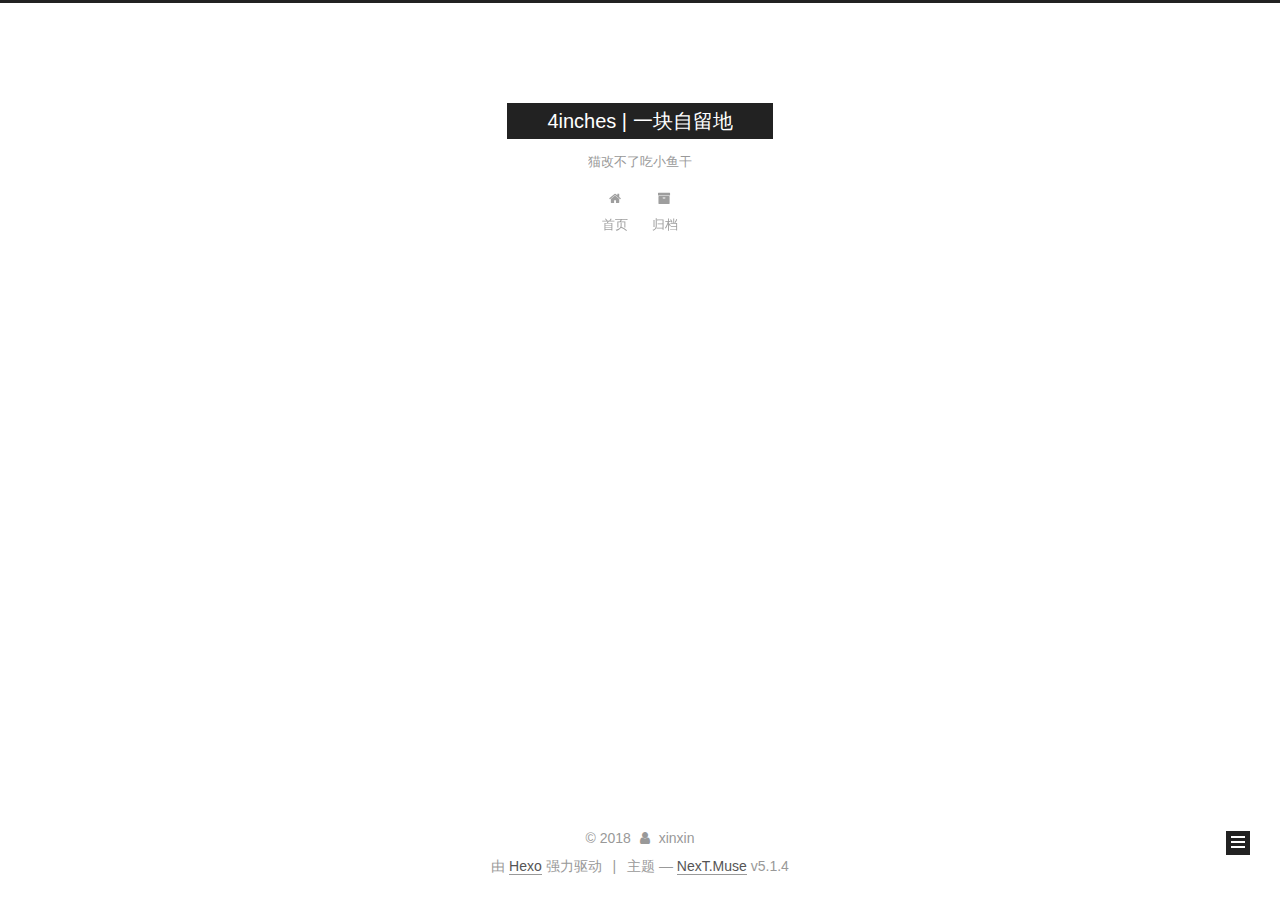
==== commit fc232bb0: "Site updated: 2018-10-29 17:42:23" ====
--- a/archives/index.html
+++ b/archives/index.html
@@ -1,13 +1,85 @@
 <!DOCTYPE html>
-<html>
+
+
+
+  
+
+
+<html class="theme-next muse use-motion" lang="zh-Hans">
 <head><meta name="generator" content="Hexo 3.8.0">
-  <meta charset="utf-8">
-  
-
-  
-  <title>Archives | 4inches | 一块自留地</title>
-  <meta name="viewport" content="width=device-width, initial-scale=1, maximum-scale=1">
-  <meta name="description" content="记录生活,记录技术学习的我">
+  <meta charset="UTF-8">
+<meta http-equiv="X-UA-Compatible" content="IE=edge">
+<meta name="viewport" content="width=device-width, initial-scale=1, maximum-scale=1">
+<meta name="theme-color" content="#222">
+
+
+
+
+
+
+
+
+
+<meta http-equiv="Cache-Control" content="no-transform">
+<meta http-equiv="Cache-Control" content="no-siteapp">
+
+
+
+
+
+
+
+
+
+
+
+
+
+
+
+
+  
+  
+  <link href="/lib/fancybox/source/jquery.fancybox.css?v=2.1.5" rel="stylesheet" type="text/css">
+
+
+
+
+
+
+
+<link href="/lib/font-awesome/css/font-awesome.min.css?v=4.6.2" rel="stylesheet" type="text/css">
+
+<link href="/css/main.css?v=5.1.4" rel="stylesheet" type="text/css">
+
+
+  <link rel="apple-touch-icon" sizes="180x180" href="/images/apple-touch-icon-next.png?v=5.1.4">
+
+
+  <link rel="icon" type="image/png" sizes="32x32" href="/images/favicon-32x32-next.png?v=5.1.4">
+
+
+  <link rel="icon" type="image/png" sizes="16x16" href="/images/favicon-16x16-next.png?v=5.1.4">
+
+
+  <link rel="mask-icon" href="/images/logo.svg?v=5.1.4" color="#222">
+
+
+
+
+
+  <meta name="keywords" content="Hexo, NexT">
+
+
+
+
+
+
+
+
+
+
+<meta name="description" content="记录生活,记录技术学习的我">
 <meta property="og:type" content="website">
 <meta property="og:title" content="4inches | 一块自留地">
 <meta property="og:url" content="http://yoursite.com/archives/index.html">
@@ -17,161 +89,499 @@
 <meta name="twitter:card" content="summary">
 <meta name="twitter:title" content="4inches | 一块自留地">
 <meta name="twitter:description" content="记录生活,记录技术学习的我">
-  
-    <link rel="alternate" href="/atom.xml" title="4inches | 一块自留地" type="application/atom+xml">
-  
-  
-    <link rel="icon" href="/favicon.png">
-  
-  
-    <link href="//fonts.googleapis.com/css?family=Source+Code+Pro" rel="stylesheet" type="text/css">
-  
-  <link rel="stylesheet" href="/css/style.css">
+
+
+
+<script type="text/javascript" id="hexo.configurations">
+  var NexT = window.NexT || {};
+  var CONFIG = {
+    root: '/',
+    scheme: 'Muse',
+    version: '5.1.4',
+    sidebar: {"position":"left","display":"post","offset":12,"b2t":false,"scrollpercent":false,"onmobile":false},
+    fancybox: true,
+    tabs: true,
+    motion: {"enable":true,"async":false,"transition":{"post_block":"fadeIn","post_header":"slideDownIn","post_body":"slideDownIn","coll_header":"slideLeftIn","sidebar":"slideUpIn"}},
+    duoshuo: {
+      userId: '0',
+      author: '博主'
+    },
+    algolia: {
+      applicationID: '',
+      apiKey: '',
+      indexName: '',
+      hits: {"per_page":10},
+      labels: {"input_placeholder":"Search for Posts","hits_empty":"We didn't find any results for the search: ${query}","hits_stats":"${hits} results found in ${time} ms"}
+    }
+  };
+</script>
+
+
+
+  <link rel="canonical" href="http://yoursite.com/archives/">
+
+
+
+
+
+  <title>归档 | 4inches | 一块自留地</title>
+  
+
+
+
+
+
+
+
+
 </head>
-</html>
-<body>
-  <div id="container">
-    <div id="wrap">
-      <header id="header">
-  <div id="banner"></div>
-  <div id="header-outer" class="outer">
-    <div id="header-title" class="inner">
-      <h1 id="logo-wrap">
-        <a href="/" id="logo">4inches | 一块自留地</a>
-      </h1>
-      
-        <h2 id="subtitle-wrap">
-          <a href="/" id="subtitle">猫改不了吃小鱼干</a>
-        </h2>
-      
+
+<body itemscope="" itemtype="http://schema.org/WebPage" lang="zh-Hans">
+
+  
+  
+    
+  
+
+  <div class="container sidebar-position-left page-archive">
+    <div class="headband"></div>
+
+    <header id="header" class="header" itemscope="" itemtype="http://schema.org/WPHeader">
+      <div class="header-inner"><div class="site-brand-wrapper">
+  <div class="site-meta ">
+    
+
+    <div class="custom-logo-site-title">
+      <a href="/" class="brand" rel="start">
+        <span class="logo-line-before"><i></i></span>
+        <span class="site-title">4inches | 一块自留地</span>
+        <span class="logo-line-after"><i></i></span>
+      </a>
     </div>
-    <div id="header-inner" class="inner">
-      <nav id="main-nav">
-        <a id="main-nav-toggle" class="nav-icon"></a>
-        
-          <a class="main-nav-link" href="/">Home</a>
-        
-          <a class="main-nav-link" href="/archives">Archives</a>
-        
-      </nav>
-      <nav id="sub-nav">
-        
-          <a id="nav-rss-link" class="nav-icon" href="/atom.xml" title="RSS Feed"></a>
-        
-        <a id="nav-search-btn" class="nav-icon" title="Search"></a>
-      </nav>
-      <div id="search-form-wrap">
-        <form action="//google.com/search" method="get" accept-charset="UTF-8" class="search-form"><input type="search" name="q" class="search-form-input" placeholder="Search"><button type="submit" class="search-form-submit">&#xF002;</button><input type="hidden" name="sitesearch" value="http://yoursite.com"></form>
+      
+        <p class="site-subtitle">猫改不了吃小鱼干</p>
+      
+  </div>
+
+  <div class="site-nav-toggle">
+    <button>
+      <span class="btn-bar"></span>
+      <span class="btn-bar"></span>
+      <span class="btn-bar"></span>
+    </button>
+  </div>
+</div>
+
+<nav class="site-nav">
+  
+
+  
+    <ul id="menu" class="menu">
+      
+        
+        <li class="menu-item menu-item-home">
+          <a href="/" rel="section">
+            
+              <i class="menu-item-icon fa fa-fw fa-home"></i> <br>
+            
+            首页
+          </a>
+        </li>
+      
+        
+        <li class="menu-item menu-item-archives">
+          <a href="/archives/" rel="section">
+            
+              <i class="menu-item-icon fa fa-fw fa-archive"></i> <br>
+            
+            归档
+          </a>
+        </li>
+      
+
+      
+    </ul>
+  
+
+  
+</nav>
+
+
+
+ </div>
+    </header>
+
+    <main id="main" class="main">
+      <div class="main-inner">
+        <div class="content-wrap">
+          <div id="content" class="content">
+            
+
+  
+  
+  
+  <div class="post-block archive">
+    <div id="posts" class="posts-collapse">
+      <span class="archive-move-on"></span>
+
+      <span class="archive-page-counter">
+        
+        
+        
+          
+        
+        嗯..! 目前共计 2 篇日志。 继续努力。
+      </span>
+
+      
+
+        
+        
+        
+
+        
+          
+          <div class="collection-title">
+            <h1 class="archive-year" id="archive-year-2018">2018</h1>
+          </div>
+        
+        
+
+        
+
+  <article class="post post-type-normal" itemscope="" itemtype="http://schema.org/Article">
+    <header class="post-header">
+
+      <h2 class="post-title">
+        
+            <a class="post-title-link" href="/2018/10/29/hello/" itemprop="url">
+              
+                <span itemprop="name">hello</span>
+              
+            </a>
+        
+      </h2>
+
+      <div class="post-meta">
+        <time class="post-time" itemprop="dateCreated" datetime="2018-10-29T14:29:04+08:00" content="2018-10-29">
+          10-29
+        </time>
       </div>
+
+    </header>
+  </article>
+
+
+
+      
+
+        
+        
+        
+
+        
+        
+
+        
+
+  <article class="post post-type-normal" itemscope="" itemtype="http://schema.org/Article">
+    <header class="post-header">
+
+      <h2 class="post-title">
+        
+            <a class="post-title-link" href="/2018/10/25/hello-world/" itemprop="url">
+              
+                <span itemprop="name">Hello World</span>
+              
+            </a>
+        
+      </h2>
+
+      <div class="post-meta">
+        <time class="post-time" itemprop="dateCreated" datetime="2018-10-25T13:50:49+08:00" content="2018-10-25">
+          10-25
+        </time>
+      </div>
+
+    </header>
+  </article>
+
+
+
+      
+
     </div>
   </div>
-</header>
-      <div class="outer">
-        <section id="main">
-  
-  
-    
-    
-      
-      
-      <section class="archives-wrap">
-        <div class="archive-year-wrap">
-          <a href="/archives/2018" class="archive-year">2018</a>
+  
+  
+  
+
+  
+
+
+
+          </div>
+          
+
+
+          
+
         </div>
-        <div class="archives">
-    
-    <article class="archive-article archive-type-post">
-  <div class="archive-article-inner">
-    <header class="archive-article-header">
-      <a href="/2018/10/25/hello-world/" class="archive-article-date">
-  <time datetime="2018-10-25T05:50:49.381Z" itemprop="datePublished">Oct 25</time>
-</a>
-      
-  
-    <h1 itemprop="name">
-      <a class="archive-article-title" href="/2018/10/25/hello-world/">Hello World</a>
-    </h1>
-  
-
-    </header>
-  </div>
-</article>
-  
-  
-    </div></section>
-  
-
-
-</section>
-        
-          <aside id="sidebar">
-  
-    
-
-  
-    
-
-  
-    
-  
-    
-  <div class="widget-wrap">
-    <h3 class="widget-title">Archives</h3>
-    <div class="widget">
-      <ul class="archive-list"><li class="archive-list-item"><a class="archive-list-link" href="/archives/2018/10/">October 2018</a></li></ul>
+        
+          
+  
+  <div class="sidebar-toggle">
+    <div class="sidebar-toggle-line-wrap">
+      <span class="sidebar-toggle-line sidebar-toggle-line-first"></span>
+      <span class="sidebar-toggle-line sidebar-toggle-line-middle"></span>
+      <span class="sidebar-toggle-line sidebar-toggle-line-last"></span>
     </div>
   </div>
 
-
-  
+  <aside id="sidebar" class="sidebar">
     
-  <div class="widget-wrap">
-    <h3 class="widget-title">Recent Posts</h3>
-    <div class="widget">
-      <ul>
-        
-          <li>
-            <a href="/2018/10/25/hello-world/">Hello World</a>
-          </li>
-        
-      </ul>
+    <div class="sidebar-inner">
+
+      
+
+      
+
+      <section class="site-overview-wrap sidebar-panel sidebar-panel-active">
+        <div class="site-overview">
+          <div class="site-author motion-element" itemprop="author" itemscope="" itemtype="http://schema.org/Person">
+            
+              <p class="site-author-name" itemprop="name">xinxin</p>
+              <p class="site-description motion-element" itemprop="description">记录生活,记录技术学习的我</p>
+          </div>
+
+          <nav class="site-state motion-element">
+
+            
+              <div class="site-state-item site-state-posts">
+              
+                <a href="/archives/">
+              
+                  <span class="site-state-item-count">2</span>
+                  <span class="site-state-item-name">日志</span>
+                </a>
+              </div>
+            
+
+            
+
+            
+
+          </nav>
+
+          
+
+          
+
+          
+          
+
+          
+          
+
+          
+
+        </div>
+      </section>
+
+      
+
+      
+
     </div>
+  </aside>
+
+
+        
+      </div>
+    </main>
+
+    <footer id="footer" class="footer">
+      <div class="footer-inner">
+        <div class="copyright">&copy; <span itemprop="copyrightYear">2018</span>
+  <span class="with-love">
+    <i class="fa fa-user"></i>
+  </span>
+  <span class="author" itemprop="copyrightHolder">xinxin</span>
+
+  
+</div>
+
+
+  <div class="powered-by">由 <a class="theme-link" target="_blank" href="https://hexo.io">Hexo</a> 强力驱动</div>
+
+
+
+  <span class="post-meta-divider">|</span>
+
+
+
+  <div class="theme-info">主题 &mdash; <a class="theme-link" target="_blank" href="https://github.com/iissnan/hexo-theme-next">NexT.Muse</a> v5.1.4</div>
+
+
+
+
+        
+
+
+
+
+
+
+
+        
+      </div>
+    </footer>
+
+    
+      <div class="back-to-top">
+        <i class="fa fa-arrow-up"></i>
+        
+      </div>
+    
+
+    
+
   </div>
 
   
-</aside>
-        
-      </div>
-      <footer id="footer">
-  
-  <div class="outer">
-    <div id="footer-info" class="inner">
-      &copy; 2018 xinxin<br>
-      Powered by <a href="http://hexo.io/" target="_blank">Hexo</a>
-    </div>
-  </div>
-</footer>
-    </div>
-    <nav id="mobile-nav">
-  
-    <a href="/" class="mobile-nav-link">Home</a>
-  
-    <a href="/archives" class="mobile-nav-link">Archives</a>
-  
-</nav>
-    
-
-<script src="//ajax.googleapis.com/ajax/libs/jquery/2.0.3/jquery.min.js"></script>
-
-
-  <link rel="stylesheet" href="/fancybox/jquery.fancybox.css">
-  <script src="/fancybox/jquery.fancybox.pack.js"></script>
-
-
-<script src="/js/script.js"></script>
-
-
-
-  </div>
+
+<script type="text/javascript">
+  if (Object.prototype.toString.call(window.Promise) !== '[object Function]') {
+    window.Promise = null;
+  }
+</script>
+
+
+
+
+
+
+
+
+
+  
+
+
+
+
+
+
+
+
+
+
+
+
+  
+  
+    <script type="text/javascript" src="/lib/jquery/index.js?v=2.1.3"></script>
+  
+
+  
+  
+    <script type="text/javascript" src="/lib/fastclick/lib/fastclick.min.js?v=1.0.6"></script>
+  
+
+  
+  
+    <script type="text/javascript" src="/lib/jquery_lazyload/jquery.lazyload.js?v=1.9.7"></script>
+  
+
+  
+  
+    <script type="text/javascript" src="/lib/velocity/velocity.min.js?v=1.2.1"></script>
+  
+
+  
+  
+    <script type="text/javascript" src="/lib/velocity/velocity.ui.min.js?v=1.2.1"></script>
+  
+
+  
+  
+    <script type="text/javascript" src="/lib/fancybox/source/jquery.fancybox.pack.js?v=2.1.5"></script>
+  
+
+
+  
+
+
+  <script type="text/javascript" src="/js/src/utils.js?v=5.1.4"></script>
+
+  <script type="text/javascript" src="/js/src/motion.js?v=5.1.4"></script>
+
+
+
+  
+  
+
+  
+
+  
+
+
+  <script type="text/javascript" src="/js/src/bootstrap.js?v=5.1.4"></script>
+
+
+
+  
+
+
+  
+
+
+
+
+	
+
+
+
+
+
+  
+
+
+
+
+
+  
+
+
+
+
+
+
+
+
+
+
+
+
+  
+
+
+
+
+
+  
+
+  
+
+  
+
+  
+  
+
+  
+
+  
+
+  
+
 </body>
-</html>+</html>
--- a/css/main.css
+++ b/css/main.css
@@ -0,0 +1,2662 @@
+/* normalize.css v3.0.2 | MIT License | git.io/normalize */
+html {
+  font-family: sans-serif; /* 1 */
+  -ms-text-size-adjust: 100%; /* 2 */
+  -webkit-text-size-adjust: 100%; /* 2 */
+}
+body {
+  margin: 0;
+}
+article,
+aside,
+details,
+figcaption,
+figure,
+footer,
+header,
+hgroup,
+main,
+menu,
+nav,
+section,
+summary {
+  display: block;
+}
+audio,
+canvas,
+progress,
+video {
+  display: inline-block; /* 1 */
+  vertical-align: baseline; /* 2 */
+}
+audio:not([controls]) {
+  display: none;
+  height: 0;
+}
+[hidden],
+template {
+  display: none;
+}
+a {
+  background-color: transparent;
+}
+a:active,
+a:hover {
+  outline: 0;
+}
+abbr[title] {
+  border-bottom: 1px dotted;
+}
+b,
+strong {
+  font-weight: bold;
+}
+dfn {
+  font-style: italic;
+}
+h1 {
+  font-size: 2em;
+  margin: 0.67em 0;
+}
+mark {
+  background: #ff0;
+  color: #000;
+}
+small {
+  font-size: 80%;
+}
+sub,
+sup {
+  font-size: 75%;
+  line-height: 0;
+  position: relative;
+  vertical-align: baseline;
+}
+sup {
+  top: -0.5em;
+}
+sub {
+  bottom: -0.25em;
+}
+img {
+  border: 0;
+}
+svg:not(:root) {
+  overflow: hidden;
+}
+figure {
+  margin: 1em 40px;
+}
+hr {
+  -moz-box-sizing: content-box;
+  box-sizing: content-box;
+  height: 0;
+}
+pre {
+  overflow: auto;
+}
+code,
+kbd,
+pre,
+samp {
+  font-family: monospace, monospace;
+  font-size: 1em;
+}
+button,
+input,
+optgroup,
+select,
+textarea {
+  color: inherit; /* 1 */
+  font: inherit; /* 2 */
+  margin: 0; /* 3 */
+}
+button {
+  overflow: visible;
+}
+button,
+select {
+  text-transform: none;
+}
+button,
+html input[type="button"],
+input[type="reset"],
+input[type="submit"] {
+  -webkit-appearance: button; /* 2 */
+  cursor: pointer; /* 3 */
+}
+button[disabled],
+html input[disabled] {
+  cursor: default;
+}
+button::-moz-focus-inner,
+input::-moz-focus-inner {
+  border: 0;
+  padding: 0;
+}
+input {
+  line-height: normal;
+}
+input[type="checkbox"],
+input[type="radio"] {
+  box-sizing: border-box; /* 1 */
+  padding: 0; /* 2 */
+}
+input[type="number"]::-webkit-inner-spin-button,
+input[type="number"]::-webkit-outer-spin-button {
+  height: auto;
+}
+input[type="search"] {
+  -webkit-appearance: textfield; /* 1 */
+  -moz-box-sizing: content-box;
+  -webkit-box-sizing: content-box; /* 2 */
+  box-sizing: content-box;
+}
+input[type="search"]::-webkit-search-cancel-button,
+input[type="search"]::-webkit-search-decoration {
+  -webkit-appearance: none;
+}
+fieldset {
+  border: 1px solid #c0c0c0;
+  margin: 0 2px;
+  padding: 0.35em 0.625em 0.75em;
+}
+legend {
+  border: 0; /* 1 */
+  padding: 0; /* 2 */
+}
+textarea {
+  overflow: auto;
+}
+optgroup {
+  font-weight: bold;
+}
+table {
+  border-collapse: collapse;
+  border-spacing: 0;
+}
+td,
+th {
+  padding: 0;
+}
+::selection {
+  background: #262a30;
+  color: #fff;
+}
+body {
+  position: relative;
+  font-family: 'Lato', "PingFang SC", "Microsoft YaHei", sans-serif;
+  font-size: 14px;
+  line-height: 2;
+  color: #555;
+  background: #fff;
+}
+@media (max-width: 767px) {
+  body {
+    padding-right: 0 !important;
+  }
+}
+@media (min-width: 768px) and (max-width: 991px) {
+  body {
+    padding-right: 0 !important;
+  }
+}
+@media (min-width: 1600px) {
+  body {
+    font-size: 16px;
+  }
+}
+h1,
+h2,
+h3,
+h4,
+h5,
+h6 {
+  margin: 0;
+  padding: 0;
+  font-weight: bold;
+  line-height: 1.5;
+  font-family: 'Lato', "PingFang SC", "Microsoft YaHei", sans-serif;
+}
+h2,
+h3,
+h4,
+h5,
+h6 {
+  margin: 20px 0 15px;
+}
+h1 {
+  font-size: 22px;
+}
+@media (max-width: 767px) {
+  h1 {
+    font-size: 18px;
+  }
+}
+h2 {
+  font-size: 20px;
+}
+@media (max-width: 767px) {
+  h2 {
+    font-size: 16px;
+  }
+}
+h3 {
+  font-size: 18px;
+}
+@media (max-width: 767px) {
+  h3 {
+    font-size: 14px;
+  }
+}
+h4 {
+  font-size: 16px;
+}
+@media (max-width: 767px) {
+  h4 {
+    font-size: 12px;
+  }
+}
+h5 {
+  font-size: 14px;
+}
+@media (max-width: 767px) {
+  h5 {
+    font-size: 10px;
+  }
+}
+h6 {
+  font-size: 12px;
+}
+@media (max-width: 767px) {
+  h6 {
+    font-size: 8px;
+  }
+}
+p {
+  margin: 0 0 20px 0;
+}
+a {
+  color: #555;
+  text-decoration: none;
+  outline: none;
+  border-bottom: 1px solid #999;
+  word-wrap: break-word;
+}
+a:hover {
+  color: #222;
+  border-bottom-color: #222;
+}
+blockquote {
+  margin: 0;
+  padding: 0;
+}
+img {
+  display: block;
+  margin: auto;
+  max-width: 100%;
+  height: auto;
+}
+hr {
+  margin: 40px 0;
+  height: 3px;
+  border: none;
+  background-color: #ddd;
+  background-image: repeating-linear-gradient(-45deg, #fff, #fff 4px, transparent 4px, transparent 8px);
+}
+blockquote {
+  padding: 0 15px;
+  color: #666;
+  border-left: 4px solid #ddd;
+}
+blockquote cite::before {
+  content: "-";
+  padding: 0 5px;
+}
+dt {
+  font-weight: 700;
+}
+dd {
+  margin: 0;
+  padding: 0;
+}
+kbd {
+  border: 1px solid #ccc;
+  border-radius: 0.2em;
+  box-shadow: 0.1em 0.1em 0.2em rgba(0,0,0,0.1);
+  background-color: #f9f9f9;
+  font-family: inherit;
+  background-image: -webkit-linear-gradient(top, #eee, #fff, #eee);
+  padding: 0.1em 0.3em;
+  white-space: nowrap;
+}
+.text-left {
+  text-align: left;
+}
+.text-center {
+  text-align: center;
+}
+.text-right {
+  text-align: right;
+}
+.text-justify {
+  text-align: justify;
+}
+.text-nowrap {
+  white-space: nowrap;
+}
+.text-lowercase {
+  text-transform: lowercase;
+}
+.text-uppercase {
+  text-transform: uppercase;
+}
+.text-capitalize {
+  text-transform: capitalize;
+}
+.center-block {
+  display: block;
+  margin-left: auto;
+  margin-right: auto;
+}
+.clearfix:before,
+.clearfix:after {
+  content: " ";
+  display: table;
+}
+.clearfix:after {
+  clear: both;
+}
+.pullquote {
+  width: 45%;
+}
+.pullquote.left {
+  float: left;
+  margin-left: 5px;
+  margin-right: 10px;
+}
+.pullquote.right {
+  float: right;
+  margin-left: 10px;
+  margin-right: 5px;
+}
+.affix.affix.affix {
+  position: fixed;
+}
+.translation {
+  margin-top: -20px;
+  font-size: 14px;
+  color: #999;
+}
+.scrollbar-measure {
+  width: 100px;
+  height: 100px;
+  overflow: scroll;
+  position: absolute;
+  top: -9999px;
+}
+.use-motion .motion-element {
+  opacity: 0;
+}
+table {
+  margin: 20px 0;
+  width: 100%;
+  border-collapse: collapse;
+  border-spacing: 0;
+  border: 1px solid #ddd;
+  font-size: 14px;
+  table-layout: fixed;
+  word-wrap: break-all;
+}
+table>tbody>tr:nth-of-type(odd) {
+  background-color: #f9f9f9;
+}
+table>tbody>tr:hover {
+  background-color: #f5f5f5;
+}
+caption,
+th,
+td {
+  padding: 8px;
+  text-align: left;
+  vertical-align: middle;
+  font-weight: normal;
+}
+th,
+td {
+  border-bottom: 3px solid #ddd;
+  border-right: 1px solid #eee;
+}
+th {
+  padding-bottom: 10px;
+  font-weight: 700;
+}
+td {
+  border-bottom-width: 1px;
+}
+html,
+body {
+  height: 100%;
+}
+.container {
+  position: relative;
+  min-height: 100%;
+}
+.header-inner {
+  margin: 0 auto;
+  padding: 100px 0 70px;
+  width: 700px;
+}
+@media (min-width: 1600px) {
+  .container .header-inner {
+    width: 900px;
+  }
+}
+.main {
+  padding-bottom: 150px;
+}
+.main-inner {
+  margin: 0 auto;
+  width: 700px;
+}
+@media (min-width: 1600px) {
+  .container .main-inner {
+    width: 900px;
+  }
+}
+.footer {
+  position: absolute;
+  left: 0;
+  bottom: 0;
+  width: 100%;
+  min-height: 50px;
+}
+.footer-inner {
+  box-sizing: border-box;
+  margin: 20px auto;
+  width: 700px;
+}
+@media (min-width: 1600px) {
+  .container .footer-inner {
+    width: 900px;
+  }
+}
+pre,
+.highlight {
+  overflow: auto;
+  margin: 20px 0;
+  padding: 0;
+  font-size: 13px;
+  color: #4d4d4c;
+  background: #f7f7f7;
+  line-height: 1.6;
+}
+pre,
+code {
+  font-family: consolas, Menlo, "PingFang SC", "Microsoft YaHei", monospace;
+}
+code {
+  padding: 2px 4px;
+  word-wrap: break-word;
+  color: #555;
+  background: #eee;
+  border-radius: 3px;
+  font-size: 13px;
+}
+pre {
+  padding: 10px;
+}
+pre code {
+  padding: 0;
+  color: #4d4d4c;
+  background: none;
+  text-shadow: none;
+}
+.highlight {
+  border-radius: 1px;
+}
+.highlight pre {
+  border: none;
+  margin: 0;
+  padding: 10px 0;
+}
+.highlight table {
+  margin: 0;
+  width: auto;
+  border: none;
+}
+.highlight td {
+  border: none;
+  padding: 0;
+}
+.highlight figcaption {
+  font-size: 1em;
+  color: #4d4d4c;
+  line-height: 1em;
+  margin-bottom: 1em;
+}
+.highlight figcaption:before,
+.highlight figcaption:after {
+  content: " ";
+  display: table;
+}
+.highlight figcaption:after {
+  clear: both;
+}
+.highlight figcaption a {
+  float: right;
+  color: #4d4d4c;
+}
+.highlight figcaption a:hover {
+  border-bottom-color: #4d4d4c;
+}
+.highlight .gutter pre {
+  padding-left: 10px;
+  padding-right: 10px;
+  color: #869194;
+  text-align: right;
+  background-color: #eff2f3;
+}
+.highlight .code pre {
+  width: 100%;
+  padding-left: 10px;
+  padding-right: 10px;
+  background-color: #f7f7f7;
+}
+.highlight .line {
+  height: 20px;
+}
+.gutter {
+  -webkit-user-select: none;
+  -moz-user-select: none;
+  -ms-user-select: none;
+  user-select: none;
+}
+.gist table {
+  width: auto;
+}
+.gist table td {
+  border: none;
+}
+pre .deletion {
+  background: #fdd;
+}
+pre .addition {
+  background: #dfd;
+}
+pre .meta {
+  color: #8959a8;
+}
+pre .comment {
+  color: #8e908c;
+}
+pre .variable,
+pre .attribute,
+pre .tag,
+pre .regexp,
+pre .ruby .constant,
+pre .xml .tag .title,
+pre .xml .pi,
+pre .xml .doctype,
+pre .html .doctype,
+pre .css .id,
+pre .css .class,
+pre .css .pseudo {
+  color: #c82829;
+}
+pre .number,
+pre .preprocessor,
+pre .built_in,
+pre .literal,
+pre .params,
+pre .constant,
+pre .command {
+  color: #f5871f;
+}
+pre .ruby .class .title,
+pre .css .rules .attribute,
+pre .string,
+pre .value,
+pre .inheritance,
+pre .header,
+pre .ruby .symbol,
+pre .xml .cdata,
+pre .special,
+pre .number,
+pre .formula {
+  color: #718c00;
+}
+pre .title,
+pre .css .hexcolor {
+  color: #3e999f;
+}
+pre .function,
+pre .python .decorator,
+pre .python .title,
+pre .ruby .function .title,
+pre .ruby .title .keyword,
+pre .perl .sub,
+pre .javascript .title,
+pre .coffeescript .title {
+  color: #4271ae;
+}
+pre .keyword,
+pre .javascript .function {
+  color: #8959a8;
+}
+.full-image.full-image.full-image.full-image {
+  border: none;
+  max-width: 100%;
+  width: auto;
+  margin: 20px auto 25px;
+}
+@media (min-width: 992px) {
+  .full-image.full-image.full-image.full-image {
+    max-width: none;
+    width: 110%;
+    margin: 25px -5%;
+  }
+}
+.blockquote-center,
+.page-home .post-type-quote blockquote,
+.page-post-detail .post-type-quote blockquote {
+  position: relative;
+  margin: 40px 0;
+  padding: 0;
+  border-left: none;
+  text-align: center;
+}
+.blockquote-center::before,
+.page-home .post-type-quote blockquote::before,
+.page-post-detail .post-type-quote blockquote::before,
+.blockquote-center::after,
+.page-home .post-type-quote blockquote::after,
+.page-post-detail .post-type-quote blockquote::after {
+  position: absolute;
+  content: ' ';
+  display: block;
+  width: 100%;
+  height: 24px;
+  opacity: 0.2;
+  background-repeat: no-repeat;
+  background-position: 0 -6px;
+  background-size: 22px 22px;
+}
+.blockquote-center::before,
+.page-home .post-type-quote blockquote::before,
+.page-post-detail .post-type-quote blockquote::before {
+  top: -20px;
+  background-image: url("../images/quote-l.svg");
+  border-top: 1px solid #ccc;
+}
+.blockquote-center::after,
+.page-home .post-type-quote blockquote::after,
+.page-post-detail .post-type-quote blockquote::after {
+  bottom: -20px;
+  background-image: url("../images/quote-r.svg");
+  border-bottom: 1px solid #ccc;
+  background-position: 100% 8px;
+}
+.blockquote-center p,
+.page-home .post-type-quote blockquote p,
+.page-post-detail .post-type-quote blockquote p,
+.blockquote-center div,
+.page-home .post-type-quote blockquote div,
+.page-post-detail .post-type-quote blockquote div {
+  text-align: center;
+}
+.post .post-body .group-picture img {
+  box-sizing: border-box;
+  padding: 0 3px;
+  border: none;
+}
+.post .group-picture-row {
+  overflow: hidden;
+  margin-top: 6px;
+}
+.post .group-picture-row:first-child {
+  margin-top: 0;
+}
+.post .group-picture-column {
+  float: left;
+}
+.page-post-detail .post-body .group-picture-column {
+  float: none;
+  margin-top: 10px;
+  width: auto !important;
+}
+.page-post-detail .post-body .group-picture-column img {
+  margin: 0 auto;
+}
+.page-archive .group-picture-container {
+  overflow: hidden;
+}
+.page-archive .group-picture-row {
+  float: left;
+}
+.page-archive .group-picture-row:first-child {
+  margin-top: 6px;
+}
+.page-archive .group-picture-column {
+  max-width: 150px;
+  max-height: 150px;
+}
+.post-body .note {
+  position: relative;
+  padding: 15px;
+  margin-bottom: 20px;
+  border: 1px solid #eee;
+  border-left-width: 5px;
+  border-radius: 3px;
+}
+.post-body .note h2,
+.post-body .note h3,
+.post-body .note h4,
+.post-body .note h5,
+.post-body .note h6 {
+  margin-top: 0;
+  margin-bottom: 0;
+  border-bottom: initial;
+  padding-top: 0 !important;
+}
+.post-body .note p:first-child,
+.post-body .note ul:first-child,
+.post-body .note ol:first-child,
+.post-body .note table:first-child,
+.post-body .note pre:first-child,
+.post-body .note blockquote:first-child {
+  margin-top: 0;
+}
+.post-body .note p:last-child,
+.post-body .note ul:last-child,
+.post-body .note ol:last-child,
+.post-body .note table:last-child,
+.post-body .note pre:last-child,
+.post-body .note blockquote:last-child {
+  margin-bottom: 0;
+}
+.post-body .note.default {
+  border-left-color: #777;
+}
+.post-body .note.default h2,
+.post-body .note.default h3,
+.post-body .note.default h4,
+.post-body .note.default h5,
+.post-body .note.default h6 {
+  color: #777;
+}
+.post-body .note.primary {
+  border-left-color: #6f42c1;
+}
+.post-body .note.primary h2,
+.post-body .note.primary h3,
+.post-body .note.primary h4,
+.post-body .note.primary h5,
+.post-body .note.primary h6 {
+  color: #6f42c1;
+}
+.post-body .note.info {
+  border-left-color: #428bca;
+}
+.post-body .note.info h2,
+.post-body .note.info h3,
+.post-body .note.info h4,
+.post-body .note.info h5,
+.post-body .note.info h6 {
+  color: #428bca;
+}
+.post-body .note.success {
+  border-left-color: #5cb85c;
+}
+.post-body .note.success h2,
+.post-body .note.success h3,
+.post-body .note.success h4,
+.post-body .note.success h5,
+.post-body .note.success h6 {
+  color: #5cb85c;
+}
+.post-body .note.warning {
+  border-left-color: #f0ad4e;
+}
+.post-body .note.warning h2,
+.post-body .note.warning h3,
+.post-body .note.warning h4,
+.post-body .note.warning h5,
+.post-body .note.warning h6 {
+  color: #f0ad4e;
+}
+.post-body .note.danger {
+  border-left-color: #d9534f;
+}
+.post-body .note.danger h2,
+.post-body .note.danger h3,
+.post-body .note.danger h4,
+.post-body .note.danger h5,
+.post-body .note.danger h6 {
+  color: #d9534f;
+}
+.post-body .label {
+  display: inline;
+  padding: 0 2px;
+  white-space: nowrap;
+}
+.post-body .label.default {
+  background-color: #f0f0f0;
+}
+.post-body .label.primary {
+  background-color: #efe6f7;
+}
+.post-body .label.info {
+  background-color: #e5f2f8;
+}
+.post-body .label.success {
+  background-color: #e7f4e9;
+}
+.post-body .label.warning {
+  background-color: #fcf6e1;
+}
+.post-body .label.danger {
+  background-color: #fae8eb;
+}
+.post-body .tabs {
+  position: relative;
+  display: block;
+  margin-bottom: 20px;
+  padding-top: 10px;
+}
+.post-body .tabs ul.nav-tabs {
+  margin: 0;
+  padding: 0;
+  display: flex;
+  margin-bottom: -1px;
+}
+@media (max-width: 413px) {
+  .post-body .tabs ul.nav-tabs {
+    display: block;
+    margin-bottom: 5px;
+  }
+}
+.post-body .tabs ul.nav-tabs li.tab {
+  list-style-type: none !important;
+  margin: 0 0.25em 0 0;
+  border-top: 3px solid transparent;
+  border-left: 1px solid transparent;
+  border-right: 1px solid transparent;
+}
+@media (max-width: 413px) {
+  .post-body .tabs ul.nav-tabs li.tab {
+    margin: initial;
+    border-top: 1px solid transparent;
+    border-left: 3px solid transparent;
+    border-right: 1px solid transparent;
+    border-bottom: 1px solid transparent;
+  }
+}
+.post-body .tabs ul.nav-tabs li.tab a {
+  outline: 0;
+  border-bottom: initial;
+  display: block;
+  line-height: 1.8em;
+  padding: 0.25em 0.75em;
+  transition-duration: 0.2s;
+  transition-timing-function: ease-out;
+  transition-delay: 0s;
+}
+.post-body .tabs ul.nav-tabs li.tab a i {
+  width: 1.285714285714286em;
+}
+.post-body .tabs ul.nav-tabs li.tab.active {
+  border-top: 3px solid #fc6423;
+  border-left: 1px solid #ddd;
+  border-right: 1px solid #ddd;
+  background-color: #fff;
+}
+@media (max-width: 413px) {
+  .post-body .tabs ul.nav-tabs li.tab.active {
+    border-top: 1px solid #ddd;
+    border-left: 3px solid #fc6423;
+    border-right: 1px solid #ddd;
+    border-bottom: 1px solid #ddd;
+  }
+}
+.post-body .tabs ul.nav-tabs li.tab.active a {
+  cursor: default;
+  color: #555;
+}
+.post-body .tabs .tab-content {
+  background-color: #fff;
+}
+.post-body .tabs .tab-content .tab-pane {
+  border: 1px solid #ddd;
+  padding: 20px 20px 0 20px;
+}
+.post-body .tabs .tab-content .tab-pane:not(.active) {
+  display: none !important;
+}
+.post-body .tabs .tab-content .tab-pane.active {
+  display: block !important;
+}
+.btn {
+  display: inline-block;
+  padding: 0 20px;
+  font-size: 14px;
+  color: #fff;
+  background: #222;
+  border: 2px solid #222;
+  text-decoration: none;
+  border-radius: 0;
+  transition-property: background-color;
+  transition-duration: 0.2s;
+  transition-timing-function: ease-in-out;
+  transition-delay: 0s;
+  line-height: 2;
+}
+.btn:hover {
+  border-color: #222;
+  color: #222;
+  background: #fff;
+}
+.btn +.btn {
+  margin: 0 0 8px 8px;
+}
+.btn .fa-fw {
+  width: 1.285714285714286em;
+  text-align: left;
+}
+.btn-bar {
+  display: block;
+  width: 22px;
+  height: 2px;
+  background: #555;
+  border-radius: 1px;
+}
+.btn-bar+.btn-bar {
+  margin-top: 4px;
+}
+.pagination {
+  margin: 120px 0 40px;
+  text-align: center;
+  border-top: 1px solid #eee;
+}
+.page-number-basic,
+.pagination .prev,
+.pagination .next,
+.pagination .page-number,
+.pagination .space {
+  display: inline-block;
+  position: relative;
+  top: -1px;
+  margin: 0 10px;
+  padding: 0 11px;
+}
+@media (max-width: 767px) {
+  .page-number-basic,
+  .pagination .prev,
+  .pagination .next,
+  .pagination .page-number,
+  .pagination .space {
+    margin: 0 5px;
+  }
+}
+.pagination .prev,
+.pagination .next,
+.pagination .page-number {
+  border-bottom: 0;
+  border-top: 1px solid #eee;
+  transition-property: border-color;
+  transition-duration: 0.2s;
+  transition-timing-function: ease-in-out;
+  transition-delay: 0s;
+}
+.pagination .prev:hover,
+.pagination .next:hover,
+.pagination .page-number:hover {
+  border-top-color: #222;
+}
+.pagination .space {
+  padding: 0;
+  margin: 0;
+}
+.pagination .prev {
+  margin-left: 0;
+}
+.pagination .next {
+  margin-right: 0;
+}
+.pagination .page-number.current {
+  color: #fff;
+  background: #ccc;
+  border-top-color: #ccc;
+}
+@media (max-width: 767px) {
+  .pagination {
+    border-top: none;
+  }
+  .pagination .prev,
+  .pagination .next,
+  .pagination .page-number {
+    margin-bottom: 10px;
+    border-top: 0;
+    border-bottom: 1px solid #eee;
+    padding: 0 10px;
+  }
+  .pagination .prev:hover,
+  .pagination .next:hover,
+  .pagination .page-number:hover {
+    border-bottom-color: #222;
+  }
+}
+.comments {
+  margin: 60px 20px 0;
+}
+.tag-cloud {
+  text-align: center;
+}
+.tag-cloud a {
+  display: inline-block;
+  margin: 10px;
+}
+.back-to-top {
+  box-sizing: border-box;
+  position: fixed;
+  bottom: -100px;
+  right: 30px;
+  z-index: 1050;
+  padding: 0 6px;
+  width: 24px;
+  background: #222;
+  font-size: 12px;
+  opacity: 1;
+  color: #fff;
+  cursor: pointer;
+  text-align: center;
+  -webkit-transform: translateZ(0);
+  transition-property: bottom;
+  transition-duration: 0.2s;
+  transition-timing-function: ease-in-out;
+  transition-delay: 0s;
+}
+@media (min-width: 768px) and (max-width: 991px) {
+  .back-to-top {
+    display: none !important;
+  }
+}
+@media (max-width: 767px) {
+  .back-to-top {
+    display: none !important;
+  }
+}
+.back-to-top.back-to-top-on {
+  bottom: 19px;
+}
+.header {
+  background: transparent;
+}
+.header-inner {
+  position: relative;
+}
+.headband {
+  height: 3px;
+  background: #222;
+}
+.site-meta {
+  margin: 0;
+  text-align: center;
+}
+@media (max-width: 767px) {
+  .site-meta {
+    text-align: center;
+  }
+}
+.brand {
+  position: relative;
+  display: inline-block;
+  padding: 0 40px;
+  color: #fff;
+  background: #222;
+  border-bottom: none;
+}
+.brand:hover {
+  color: #fff;
+}
+.logo {
+  display: inline-block;
+  margin-right: 5px;
+  line-height: 36px;
+  vertical-align: top;
+}
+.site-title {
+  display: inline-block;
+  vertical-align: top;
+  line-height: 36px;
+  font-size: 20px;
+  font-weight: normal;
+  font-family: 'Lato', "PingFang SC", "Microsoft YaHei", sans-serif;
+}
+.site-subtitle {
+  margin-top: 10px;
+  font-size: 13px;
+  color: #999;
+}
+.use-motion .brand {
+  opacity: 0;
+}
+.use-motion .logo,
+.use-motion .site-title,
+.use-motion .site-subtitle {
+  opacity: 0;
+  position: relative;
+  top: -10px;
+}
+.site-nav-toggle {
+  display: none;
+  position: absolute;
+  top: 10px;
+  left: 10px;
+}
+@media (max-width: 767px) {
+  .site-nav-toggle {
+    display: block;
+  }
+}
+.site-nav-toggle button {
+  margin-top: 2px;
+  padding: 9px 10px;
+  background: transparent;
+  border: none;
+}
+@media (max-width: 767px) {
+  .site-nav {
+    display: none;
+    margin: 0 -10px;
+    padding: 0 10px;
+    clear: both;
+    border-top: 1px solid #ddd;
+  }
+}
+@media (min-width: 768px) and (max-width: 991px) {
+  .site-nav {
+    display: block !important;
+  }
+}
+@media (min-width: 992px) {
+  .site-nav {
+    display: block !important;
+  }
+}
+.menu {
+  margin-top: 20px;
+  padding-left: 0;
+  text-align: center;
+}
+.menu .menu-item {
+  display: inline-block;
+  margin: 0 10px;
+  list-style: none;
+}
+@media screen and (max-width: 767px) {
+  .menu .menu-item {
+    margin-top: 10px;
+  }
+}
+.menu .menu-item a {
+  display: block;
+  font-size: 13px;
+  line-height: inherit;
+  border-bottom: 1px solid transparent;
+  transition-property: border-color;
+  transition-duration: 0.2s;
+  transition-timing-function: ease-in-out;
+  transition-delay: 0s;
+}
+.menu .menu-item a:hover {
+  border-bottom-color: #222;
+}
+.menu .menu-item .fa {
+  margin-right: 5px;
+}
+.use-motion .menu-item {
+  opacity: 0;
+}
+.post-body {
+  font-family: 'Lato', "PingFang SC", "Microsoft YaHei", sans-serif;
+}
+@media (max-width: 767px) {
+  .post-body {
+    word-break: break-word;
+  }
+}
+.post-body .fancybox img {
+  display: block !important;
+  margin: 0 auto;
+  cursor: pointer;
+  cursor: zoom-in;
+  cursor: -webkit-zoom-in;
+}
+.post-body .image-caption,
+.post-body .figure .caption {
+  margin: -20px auto 15px;
+  text-align: center;
+  font-size: 14px;
+  color: #999;
+  font-weight: bold;
+  line-height: 1;
+}
+.post-sticky-flag {
+  display: inline-block;
+  font-size: 16px;
+  -ms-transform: rotate(30deg);
+  -webkit-transform: rotate(30deg);
+  -moz-transform: rotate(30deg);
+  -ms-transform: rotate(30deg);
+  -o-transform: rotate(30deg);
+  transform: rotate(30deg);
+}
+.use-motion .post-block,
+.use-motion .pagination,
+.use-motion .comments {
+  opacity: 0;
+}
+.use-motion .post-header {
+  opacity: 0;
+}
+.use-motion .post-body {
+  opacity: 0;
+}
+.use-motion .collection-title {
+  opacity: 0;
+}
+.posts-expand {
+  padding-top: 40px;
+}
+@media (max-width: 767px) {
+  .posts-expand {
+    margin: 0 20px;
+  }
+  .post-body pre .gutter pre {
+    padding-right: 10px;
+  }
+  .post-body .highlight {
+    margin-left: 0px;
+    margin-right: 0px;
+    padding: 0;
+  }
+  .post-body .highlight .gutter pre {
+    padding-right: 10px;
+  }
+}
+@media (min-width: 992px) {
+  .posts-expand .post-body {
+    text-align: justify;
+  }
+}
+.posts-expand .post-body h2,
+.posts-expand .post-body h3,
+.posts-expand .post-body h4,
+.posts-expand .post-body h5,
+.posts-expand .post-body h6 {
+  padding-top: 10px;
+}
+.posts-expand .post-body h2 .header-anchor,
+.posts-expand .post-body h3 .header-anchor,
+.posts-expand .post-body h4 .header-anchor,
+.posts-expand .post-body h5 .header-anchor,
+.posts-expand .post-body h6 .header-anchor {
+  float: right;
+  margin-left: 10px;
+  color: #ccc;
+  border-bottom-style: none;
+  visibility: hidden;
+}
+.posts-expand .post-body h2 .header-anchor:hover,
+.posts-expand .post-body h3 .header-anchor:hover,
+.posts-expand .post-body h4 .header-anchor:hover,
+.posts-expand .post-body h5 .header-anchor:hover,
+.posts-expand .post-body h6 .header-anchor:hover {
+  color: inherit;
+}
+.posts-expand .post-body h2:hover .header-anchor,
+.posts-expand .post-body h3:hover .header-anchor,
+.posts-expand .post-body h4:hover .header-anchor,
+.posts-expand .post-body h5:hover .header-anchor,
+.posts-expand .post-body h6:hover .header-anchor {
+  visibility: visible;
+}
+.posts-expand .post-body ul li {
+  list-style: circle;
+}
+.posts-expand .post-body img {
+  box-sizing: border-box;
+  margin: auto;
+  padding: 3px;
+  border: 1px solid #ddd;
+}
+.posts-expand .post-body .fancybox img {
+  margin: 0 auto 25px;
+}
+@media (max-width: 767px) {
+  .posts-collapse {
+    margin: 0 20px;
+  }
+  .posts-collapse .post-title,
+  .posts-collapse .post-meta {
+    display: block;
+    width: auto;
+    text-align: left;
+  }
+}
+.posts-collapse {
+  position: relative;
+  z-index: 1010;
+  margin-left: 55px;
+}
+.posts-collapse::after {
+  content: " ";
+  position: absolute;
+  top: 20px;
+  left: 0;
+  margin-left: -2px;
+  width: 4px;
+  height: 100%;
+  background: #f5f5f5;
+  z-index: -1;
+}
+@media (max-width: 767px) {
+  .posts-collapse {
+    margin: 0 20px;
+  }
+}
+.posts-collapse .collection-title {
+  position: relative;
+  margin: 60px 0;
+}
+.posts-collapse .collection-title h1,
+.posts-collapse .collection-title h2 {
+  margin-left: 20px;
+}
+.posts-collapse .collection-title small {
+  color: #bbb;
+  margin-left: 5px;
+}
+.posts-collapse .collection-title::before {
+  content: " ";
+  position: absolute;
+  left: 0;
+  top: 50%;
+  margin-left: -4px;
+  margin-top: -4px;
+  width: 8px;
+  height: 8px;
+  background: #bbb;
+  border-radius: 50%;
+}
+.posts-collapse .post {
+  margin: 30px 0;
+}
+.posts-collapse .post-header {
+  position: relative;
+  transition-duration: 0.2s;
+  transition-timing-function: ease-in-out;
+  transition-delay: 0s;
+  transition-property: border;
+  border-bottom: 1px dashed #ccc;
+}
+.posts-collapse .post-header::before {
+  content: " ";
+  position: absolute;
+  left: 0;
+  top: 12px;
+  width: 6px;
+  height: 6px;
+  margin-left: -4px;
+  background: #bbb;
+  border-radius: 50%;
+  border: 1px solid #fff;
+  transition-duration: 0.2s;
+  transition-timing-function: ease-in-out;
+  transition-delay: 0s;
+  transition-property: background;
+}
+.posts-collapse .post-header:hover {
+  border-bottom-color: #666;
+}
+.posts-collapse .post-header:hover::before {
+  background: #222;
+}
+.posts-collapse .post-meta {
+  position: absolute;
+  font-size: 12px;
+  left: 20px;
+  top: 5px;
+}
+.posts-collapse .post-comments-count {
+  display: none;
+}
+.posts-collapse .post-title {
+  margin-left: 60px;
+  font-size: 16px;
+  font-weight: normal;
+  line-height: inherit;
+}
+.posts-collapse .post-title::after {
+  margin-left: 3px;
+  opacity: 0.6;
+}
+.posts-collapse .post-title a {
+  color: #666;
+  border-bottom: none;
+}
+.page-home .post-type-quote .post-header,
+.page-post-detail .post-type-quote .post-header,
+.page-home .post-type-quote .post-tags,
+.page-post-detail .post-type-quote .post-tags {
+  display: none;
+}
+.posts-expand .post-title {
+  text-align: center;
+  word-break: break-word;
+  font-weight: 400;
+}
+.posts-expand .post-title-link {
+  display: inline-block;
+  position: relative;
+  color: #555;
+  border-bottom: none;
+  line-height: 1.2;
+  vertical-align: top;
+}
+.posts-expand .post-title-link::before {
+  content: "";
+  position: absolute;
+  width: 100%;
+  height: 2px;
+  bottom: 0;
+  left: 0;
+  background-color: #000;
+  visibility: hidden;
+  -webkit-transform: scaleX(0);
+  -moz-transform: scaleX(0);
+  -ms-transform: scaleX(0);
+  -o-transform: scaleX(0);
+  transform: scaleX(0);
+  transition-duration: 0.2s;
+  transition-timing-function: ease-in-out;
+  transition-delay: 0s;
+}
+.posts-expand .post-title-link:hover::before {
+  visibility: visible;
+  -webkit-transform: scaleX(1);
+  -moz-transform: scaleX(1);
+  -ms-transform: scaleX(1);
+  -o-transform: scaleX(1);
+  transform: scaleX(1);
+}
+.posts-expand .post-title-link .fa {
+  font-size: 16px;
+}
+.posts-expand .post-meta {
+  margin: 3px 0 60px 0;
+  color: #999;
+  font-family: 'Lato', "PingFang SC", "Microsoft YaHei", sans-serif;
+  font-size: 12px;
+  text-align: center;
+}
+.posts-expand .post-meta .post-category-list {
+  display: inline-block;
+  margin: 0;
+  padding: 3px;
+}
+.posts-expand .post-meta .post-category-list-link {
+  color: #999;
+}
+.posts-expand .post-meta .post-description {
+  font-size: 14px;
+  margin-top: 2px;
+}
+.post-meta-divider {
+  margin: 0 0.5em;
+}
+.post-meta-item-icon {
+  margin-right: 3px;
+}
+@media (min-width: 768px) and (max-width: 991px) {
+  .post-meta-item-icon {
+    display: inline-block;
+  }
+}
+@media (max-width: 767px) {
+  .post-meta-item-icon {
+    display: inline-block;
+  }
+}
+@media (min-width: 768px) and (max-width: 991px) {
+  .post-meta-item-text {
+    display: none;
+  }
+}
+@media (max-width: 767px) {
+  .post-meta-item-text {
+    display: none;
+  }
+}
+@media (max-width: 767px) {
+  .posts-expand .post-comments-count {
+    display: none;
+  }
+}
+.post-button {
+  margin-top: 40px;
+}
+.posts-expand .post-tags {
+  margin-top: 40px;
+  text-align: center;
+}
+.posts-expand .post-tags a {
+  display: inline-block;
+  margin-right: 10px;
+  font-size: 13px;
+}
+.post-nav {
+  display: table;
+  margin-top: 15px;
+  width: 100%;
+  border-top: 1px solid #eee;
+}
+.post-nav-divider {
+  display: table-cell;
+  width: 10%;
+}
+.post-nav-item {
+  display: table-cell;
+  padding: 10px 0 0 0;
+  width: 45%;
+  vertical-align: top;
+}
+.post-nav-item a {
+  position: relative;
+  display: block;
+  line-height: 25px;
+  font-size: 14px;
+  color: #555;
+  border-bottom: none;
+}
+.post-nav-item a:hover {
+  color: #222;
+  border-bottom: none;
+}
+.post-nav-item a:active {
+  top: 2px;
+}
+.post-nav-item .fa {
+  position: absolute;
+  top: 8px;
+  left: 0;
+  font-size: 12px;
+}
+.post-nav-next a {
+  padding-left: 15px;
+}
+.post-nav-prev {
+  text-align: right;
+}
+.post-nav-prev a {
+  padding-right: 15px;
+}
+.post-nav-prev .fa {
+  right: 0;
+  left: auto;
+}
+.posts-expand .post-eof {
+  display: block;
+  margin: 80px auto 60px;
+  width: 8%;
+  height: 1px;
+  background: #ccc;
+  text-align: center;
+}
+.post:last-child .post-eof.post-eof.post-eof {
+  display: none;
+}
+.post-gallery {
+  display: table;
+  table-layout: fixed;
+  width: 100%;
+  border-collapse: separate;
+}
+.post-gallery-row {
+  display: table-row;
+}
+.post-gallery .post-gallery-img {
+  display: table-cell;
+  text-align: center;
+  vertical-align: middle;
+  border: none;
+}
+.post-gallery .post-gallery-img img {
+  max-width: 100%;
+  max-height: 100%;
+  border: none;
+}
+.fancybox-close,
+.fancybox-close:hover {
+  border: none;
+}
+.rtl.post-body p,
+.rtl.post-body a,
+.rtl.post-body h1,
+.rtl.post-body h2,
+.rtl.post-body h3,
+.rtl.post-body h4,
+.rtl.post-body h5,
+.rtl.post-body h6,
+.rtl.post-body li,
+.rtl.post-body ul,
+.rtl.post-body ol {
+  direction: rtl;
+  font-family: UKIJ Ekran;
+}
+.rtl.post-title {
+  font-family: UKIJ Ekran;
+}
+.sidebar {
+  position: fixed;
+  right: 0;
+  top: 0;
+  bottom: 0;
+  width: 0;
+  z-index: 1040;
+  box-shadow: inset 0 2px 6px #000;
+  background: #222;
+  -webkit-transform: translateZ(0);
+}
+.sidebar a {
+  color: #999;
+  border-bottom-color: #555;
+}
+.sidebar a:hover {
+  color: #eee;
+}
+@media (min-width: 768px) and (max-width: 991px) {
+  .sidebar {
+    display: none !important;
+  }
+}
+@media (max-width: 767px) {
+  .sidebar {
+    display: none !important;
+  }
+}
+.sidebar-inner {
+  position: relative;
+  padding: 20px 10px;
+  color: #999;
+  text-align: center;
+}
+.site-overview-wrap {
+  overflow: hidden;
+}
+.site-overview {
+  overflow-y: auto;
+  overflow-x: hidden;
+}
+.sidebar-toggle {
+  position: fixed;
+  right: 30px;
+  bottom: 45px;
+  width: 14px;
+  height: 14px;
+  padding: 5px;
+  background: #222;
+  line-height: 0;
+  z-index: 1050;
+  cursor: pointer;
+  -webkit-transform: translateZ(0);
+}
+@media (min-width: 768px) and (max-width: 991px) {
+  .sidebar-toggle {
+    display: none !important;
+  }
+}
+@media (max-width: 767px) {
+  .sidebar-toggle {
+    display: none !important;
+  }
+}
+.sidebar-toggle-line {
+  position: relative;
+  display: inline-block;
+  vertical-align: top;
+  height: 2px;
+  width: 100%;
+  background: #fff;
+  margin-top: 3px;
+}
+.sidebar-toggle-line:first-child {
+  margin-top: 0;
+}
+.site-author-image {
+  display: block;
+  margin: 0 auto;
+  padding: 2px;
+  max-width: 96px;
+  height: auto;
+  border: 2px solid #333;
+}
+.site-author-name {
+  margin: 5px 0 0;
+  text-align: center;
+  color: #f5f5f5;
+  font-weight: normal;
+}
+.site-description {
+  margin-top: 5px;
+  text-align: center;
+  font-size: 14px;
+  color: #999;
+}
+.site-state {
+  overflow: hidden;
+  line-height: 1.4;
+  white-space: nowrap;
+  text-align: center;
+}
+.site-state-item {
+  display: inline-block;
+  padding: 0 15px;
+  border-left: 1px solid #333;
+}
+.site-state-item:first-child {
+  border-left: none;
+}
+.site-state-item a {
+  border-bottom: none;
+}
+.site-state-item-count {
+  display: block;
+  text-align: center;
+  color: inherit;
+  font-weight: 600;
+  font-size: 18px;
+}
+.site-state-item-name {
+  font-size: 13px;
+  color: inherit;
+}
+.feed-link {
+  margin-top: 20px;
+}
+.feed-link a {
+  display: inline-block;
+  padding: 0 15px;
+  color: #fc6423;
+  border: 1px solid #fc6423;
+  border-radius: 4px;
+}
+.feed-link a i {
+  color: #fc6423;
+  font-size: 14px;
+}
+.feed-link a:hover {
+  color: #fff;
+  background: #fc6423;
+}
+.feed-link a:hover i {
+  color: #fff;
+}
+.links-of-author {
+  margin-top: 20px;
+}
+.links-of-author a {
+  display: inline-block;
+  vertical-align: middle;
+  margin-right: 10px;
+  margin-bottom: 10px;
+  border-bottom-color: #555;
+  font-size: 13px;
+}
+.links-of-author a:before {
+  display: inline-block;
+  vertical-align: middle;
+  margin-right: 3px;
+  content: " ";
+  width: 4px;
+  height: 4px;
+  border-radius: 50%;
+  background: #d5ff9a;
+}
+.links-of-blogroll {
+  font-size: 13px;
+}
+.links-of-blogroll-title {
+  margin-top: 20px;
+  font-size: 14px;
+  font-weight: 600;
+}
+.links-of-blogroll-list {
+  margin: 0;
+  padding: 0;
+  list-style: none;
+}
+.links-of-blogroll-item {
+  padding: 2px 10px;
+}
+.links-of-blogroll-item a {
+  max-width: 280px;
+  box-sizing: border-box;
+  display: inline-block;
+  overflow: hidden;
+  white-space: nowrap;
+  text-overflow: ellipsis;
+}
+.sidebar-nav {
+  margin: 0 0 20px;
+  padding-left: 0;
+}
+.sidebar-nav li {
+  display: inline-block;
+  cursor: pointer;
+  border-bottom: 1px solid transparent;
+  font-size: 14px;
+  color: #555;
+}
+.sidebar-nav li:hover {
+  color: #f5f5f5;
+}
+.page-post-detail .sidebar-nav-toc {
+  padding: 0 5px;
+}
+.page-post-detail .sidebar-nav-overview {
+  margin-left: 10px;
+}
+.sidebar-nav .sidebar-nav-active {
+  color: #87daff;
+  border-bottom-color: #87daff;
+}
+.sidebar-nav .sidebar-nav-active:hover {
+  color: #87daff;
+}
+.sidebar-panel {
+  display: none;
+}
+.sidebar-panel-active {
+  display: block;
+}
+.post-toc-empty {
+  font-size: 14px;
+  color: #666;
+}
+.post-toc-wrap {
+  overflow: hidden;
+}
+.post-toc {
+  overflow: auto;
+}
+.post-toc ol {
+  margin: 0;
+  padding: 0 2px 5px 10px;
+  text-align: left;
+  list-style: none;
+  font-size: 14px;
+}
+.post-toc ol > ol {
+  padding-left: 0;
+}
+.post-toc ol a {
+  transition-duration: 0.2s;
+  transition-timing-function: ease-in-out;
+  transition-delay: 0s;
+  transition-property: all;
+  color: #999;
+  border-bottom-color: #555;
+}
+.post-toc ol a:hover {
+  color: #ccc;
+  border-bottom-color: #ccc;
+}
+.post-toc .nav-item {
+  overflow: hidden;
+  text-overflow: ellipsis;
+  text-align: justify;
+  white-space: nowrap;
+  line-height: 1.8;
+}
+.post-toc .nav .nav-child {
+  display: none;
+}
+.post-toc .nav .active > .nav-child {
+  display: block;
+}
+.post-toc .nav .active-current > .nav-child {
+  display: block;
+}
+.post-toc .nav .active-current > .nav-child > .nav-item {
+  display: block;
+}
+.post-toc .nav .active > a {
+  color: #87daff;
+  border-bottom-color: #87daff;
+}
+.post-toc .nav .active-current > a {
+  color: #87daff;
+}
+.post-toc .nav .active-current > a:hover {
+  color: #87daff;
+}
+.footer {
+  font-size: 14px;
+  color: #999;
+}
+.footer img {
+  border: none;
+}
+.footer-inner {
+  text-align: center;
+}
+.with-love {
+  display: inline-block;
+  margin: 0 5px;
+}
+.powered-by,
+.theme-info {
+  display: inline-block;
+}
+.cc-license {
+  margin-top: 10px;
+  text-align: center;
+}
+.cc-license .cc-opacity {
+  opacity: 0.7;
+  border-bottom: none;
+}
+.cc-license .cc-opacity:hover {
+  opacity: 0.9;
+}
+.cc-license img {
+  display: inline-block;
+}
+.theme-next #ds-thread #ds-reset {
+  color: #555;
+}
+.theme-next #ds-thread #ds-reset .ds-replybox {
+  margin-bottom: 30px;
+}
+.theme-next #ds-thread #ds-reset .ds-replybox .ds-avatar,
+.theme-next #ds-reset .ds-avatar img {
+  box-shadow: none;
+}
+.theme-next #ds-thread #ds-reset .ds-textarea-wrapper {
+  border-color: #c7d4e1;
+  background: none;
+  border-top-right-radius: 3px;
+  border-top-left-radius: 3px;
+}
+.theme-next #ds-thread #ds-reset .ds-textarea-wrapper textarea {
+  height: 60px;
+}
+.theme-next #ds-reset .ds-rounded-top {
+  border-radius: 0;
+}
+.theme-next #ds-thread #ds-reset .ds-post-toolbar {
+  box-sizing: border-box;
+  border: 1px solid #c7d4e1;
+  background: #f6f8fa;
+}
+.theme-next #ds-thread #ds-reset .ds-post-options {
+  height: 40px;
+  border: none;
+  background: none;
+}
+.theme-next #ds-thread #ds-reset .ds-toolbar-buttons {
+  top: 11px;
+}
+.theme-next #ds-thread #ds-reset .ds-sync {
+  top: 5px;
+}
+.theme-next #ds-thread #ds-reset .ds-post-button {
+  top: 4px;
+  right: 5px;
+  width: 90px;
+  height: 30px;
+  border: 1px solid #c5ced7;
+  border-radius: 3px;
+  background-image: linear-gradient(#fbfbfc, #f5f7f9);
+  color: #60676d;
+}
+.theme-next #ds-thread #ds-reset .ds-post-button:hover {
+  background-position: 0 -30px;
+  color: #60676d;
+}
+.theme-next #ds-thread #ds-reset .ds-comments-info {
+  padding: 10px 0;
+}
+.theme-next #ds-thread #ds-reset .ds-sort {
+  display: none;
+}
+.theme-next #ds-thread #ds-reset li.ds-tab a.ds-current {
+  border: none;
+  background: #f6f8fa;
+  color: #60676d;
+}
+.theme-next #ds-thread #ds-reset li.ds-tab a.ds-current:hover {
+  background-color: #e9f0f7;
+  color: #60676d;
+}
+.theme-next #ds-thread #ds-reset li.ds-tab a {
+  border-radius: 2px;
+  padding: 5px;
+}
+.theme-next #ds-thread #ds-reset .ds-login-buttons p {
+  color: #999;
+  line-height: 36px;
+}
+.theme-next #ds-thread #ds-reset .ds-login-buttons .ds-service-list li {
+  height: 28px;
+}
+.theme-next #ds-thread #ds-reset .ds-service-list a {
+  background: none;
+  padding: 5px;
+  border: 1px solid;
+  border-radius: 3px;
+  text-align: center;
+}
+.theme-next #ds-thread #ds-reset .ds-service-list a:hover {
+  color: #fff;
+  background: #666;
+}
+.theme-next #ds-thread #ds-reset .ds-service-list .ds-weibo {
+  color: #fc9b00;
+  border-color: #fc9b00;
+}
+.theme-next #ds-thread #ds-reset .ds-service-list .ds-weibo:hover {
+  background: #fc9b00;
+}
+.theme-next #ds-thread #ds-reset .ds-service-list .ds-qq {
+  color: #60a3ec;
+  border-color: #60a3ec;
+}
+.theme-next #ds-thread #ds-reset .ds-service-list .ds-qq:hover {
+  background: #60a3ec;
+}
+.theme-next #ds-thread #ds-reset .ds-service-list .ds-renren {
+  color: #2e7ac4;
+  border-color: #2e7ac4;
+}
+.theme-next #ds-thread #ds-reset .ds-service-list .ds-renren:hover {
+  background: #2e7ac4;
+}
+.theme-next #ds-thread #ds-reset .ds-service-list .ds-douban {
+  color: #37994c;
+  border-color: #37994c;
+}
+.theme-next #ds-thread #ds-reset .ds-service-list .ds-douban:hover {
+  background: #37994c;
+}
+.theme-next #ds-thread #ds-reset .ds-service-list .ds-kaixin {
+  color: #fef20d;
+  border-color: #fef20d;
+}
+.theme-next #ds-thread #ds-reset .ds-service-list .ds-kaixin:hover {
+  background: #fef20d;
+}
+.theme-next #ds-thread #ds-reset .ds-service-list .ds-netease {
+  color: #f00;
+  border-color: #f00;
+}
+.theme-next #ds-thread #ds-reset .ds-service-list .ds-netease:hover {
+  background: #f00;
+}
+.theme-next #ds-thread #ds-reset .ds-service-list .ds-sohu {
+  color: #ffcb05;
+  border-color: #ffcb05;
+}
+.theme-next #ds-thread #ds-reset .ds-service-list .ds-sohu:hover {
+  background: #ffcb05;
+}
+.theme-next #ds-thread #ds-reset .ds-service-list .ds-baidu {
+  color: #2831e0;
+  border-color: #2831e0;
+}
+.theme-next #ds-thread #ds-reset .ds-service-list .ds-baidu:hover {
+  background: #2831e0;
+}
+.theme-next #ds-thread #ds-reset .ds-service-list .ds-google {
+  color: #166bec;
+  border-color: #166bec;
+}
+.theme-next #ds-thread #ds-reset .ds-service-list .ds-google:hover {
+  background: #166bec;
+}
+.theme-next #ds-thread #ds-reset .ds-service-list .ds-weixin {
+  color: #00ce0d;
+  border-color: #00ce0d;
+}
+.theme-next #ds-thread #ds-reset .ds-service-list .ds-weixin:hover {
+  background: #00ce0d;
+}
+.theme-next #ds-thread #ds-reset .ds-service-list .ds-more-services {
+  border: none;
+}
+.theme-next #ds-thread #ds-reset .ds-service-list .ds-more-services:hover {
+  background: none;
+}
+.theme-next #ds-reset .duoshuo-ua-admin {
+  display: inline-block;
+  color: #f00;
+}
+.theme-next #ds-reset .duoshuo-ua-platform,
+.theme-next #ds-reset .duoshuo-ua-browser {
+  color: #ccc;
+}
+.theme-next #ds-reset .duoshuo-ua-platform .fa,
+.theme-next #ds-reset .duoshuo-ua-browser .fa {
+  display: inline-block;
+  margin-right: 3px;
+}
+.theme-next #ds-reset .duoshuo-ua-separator {
+  display: inline-block;
+  margin-left: 5px;
+}
+.theme-next .this_ua {
+  background-color: #ccc !important;
+  border-radius: 4px;
+  padding: 0 5px !important;
+  margin: 1px 1px !important;
+  border: 1px solid #bbb !important;
+  color: #fff;
+  display: inline-block !important;
+}
+.theme-next .this_ua.admin {
+  background-color: #d9534f !important;
+  border-color: #d9534f !important;
+}
+.theme-next .this_ua.platform.iOS,
+.theme-next .this_ua.platform.Mac,
+.theme-next .this_ua.platform.Windows {
+  background-color: #39b3d7 !important;
+  border-color: #46b8da !important;
+}
+.theme-next .this_ua.platform.Linux {
+  background-color: #3a3a3a !important;
+  border-color: #1f1f1f !important;
+}
+.theme-next .this_ua.platform.Android {
+  background-color: #00c47d !important;
+  border-color: #01b171 !important;
+}
+.theme-next .this_ua.browser.Mobile,
+.theme-next .this_ua.browser.Chrome {
+  background-color: #5cb85c !important;
+  border-color: #4cae4c !important;
+}
+.theme-next .this_ua.browser.Firefox {
+  background-color: #f0ad4e !important;
+  border-color: #eea236 !important;
+}
+.theme-next .this_ua.browser.Maxthon,
+.theme-next .this_ua.browser.IE {
+  background-color: #428bca !important;
+  border-color: #357ebd !important;
+}
+.theme-next .this_ua.browser.baidu,
+.theme-next .this_ua.browser.UCBrowser,
+.theme-next .this_ua.browser.Opera {
+  background-color: #d9534f !important;
+  border-color: #d43f3a !important;
+}
+.theme-next .this_ua.browser.Android,
+.theme-next .this_ua.browser.QQBrowser {
+  background-color: #78ace9 !important;
+  border-color: #4cae4c !important;
+}
+.post-spread {
+  margin-top: 20px;
+  text-align: center;
+}
+.jiathis_style {
+  display: inline-block;
+}
+.jiathis_style a {
+  border: none;
+}
+.fa {
+  font-family: FontAwesome !important;
+}
+.post-spread {
+  margin-top: 20px;
+  text-align: center;
+}
+.bdshare-slide-button-box a {
+  border: none;
+}
+.bdsharebuttonbox {
+  display: inline-block;
+}
+.bdsharebuttonbox a {
+  border: none;
+}
+.local-search-pop-overlay {
+  position: fixed;
+  width: 100%;
+  height: 100%;
+  top: 0;
+  left: 0;
+  z-index: 2080;
+  background-color: rgba(0,0,0,0.3);
+}
+.local-search-popup {
+  display: none;
+  position: fixed;
+  top: 10%;
+  left: 50%;
+  margin-left: -350px;
+  width: 700px;
+  height: 80%;
+  padding: 0;
+  background: #fff;
+  color: #333;
+  z-index: 9999;
+  border-radius: 5px;
+}
+@media (max-width: 767px) {
+  .local-search-popup {
+    padding: 0;
+    top: 0;
+    left: 0;
+    margin: 0;
+    width: 100%;
+    height: 100%;
+    border-radius: 0;
+  }
+}
+.local-search-popup ul.search-result-list {
+  padding: 0;
+  margin: 0 5px;
+}
+.local-search-popup p.search-result {
+  border-bottom: 1px dashed #ccc;
+  padding: 5px 0;
+}
+.local-search-popup a.search-result-title {
+  font-weight: bold;
+  font-size: 16px;
+}
+.local-search-popup .search-keyword {
+  border-bottom: 1px dashed #f00;
+  font-weight: bold;
+  color: #f00;
+}
+.local-search-popup .local-search-header {
+  padding: 5px;
+  height: 36px;
+  background: #f5f5f5;
+  border-top-left-radius: 5px;
+  border-top-right-radius: 5px;
+}
+.local-search-popup #local-search-result {
+  overflow: auto;
+  position: relative;
+  padding: 5px 25px;
+  height: calc(100% - 55px);
+}
+.local-search-popup .local-search-input-wrapper {
+  display: inline-block;
+  width: calc(100% - 90px);
+  height: 36px;
+  line-height: 36px;
+  padding: 0 5px;
+}
+.local-search-popup .local-search-input-wrapper input {
+  padding: 8px 0;
+  height: 20px;
+  display: block;
+  width: 100%;
+  outline: none;
+  border: none;
+  background: transparent;
+  vertical-align: middle;
+}
+.local-search-popup .search-icon,
+.local-search-popup .popup-btn-close {
+  display: inline-block;
+  font-size: 18px;
+  color: #999;
+  height: 36px;
+  width: 18px;
+  padding-left: 10px;
+  padding-right: 10px;
+}
+.local-search-popup .search-icon {
+  float: left;
+}
+.local-search-popup .popup-btn-close {
+  border-left: 1px solid #eee;
+  float: right;
+  cursor: pointer;
+}
+.local-search-popup #no-result {
+  position: absolute;
+  left: 50%;
+  top: 50%;
+  -webkit-transform: translate(-50%, -50%);
+  -webkit-transform: translate(-50%, -50%);
+  -moz-transform: translate(-50%, -50%);
+  -ms-transform: translate(-50%, -50%);
+  -o-transform: translate(-50%, -50%);
+  transform: translate(-50%, -50%);
+  color: #ccc;
+}
+.site-uv,
+.site-pv,
+.page-pv {
+  display: inline-block;
+}
+.site-uv .busuanzi-value,
+.site-pv .busuanzi-value,
+.page-pv .busuanzi-value {
+  margin: 0 5px;
+}
+.site-uv {
+  margin-right: 10px;
+}
+.site-uv::after {
+  content: "|";
+  padding-left: 10px;
+}
+.page-archive .archive-page-counter {
+  position: relative;
+  top: 3px;
+  left: 20px;
+}
+@media (max-width: 767px) {
+  .page-archive .archive-page-counter {
+    top: 5px;
+  }
+}
+.page-archive .posts-collapse .archive-move-on {
+  position: absolute;
+  top: 11px;
+  left: 0;
+  margin-left: -6px;
+  width: 10px;
+  height: 10px;
+  opacity: 0.5;
+  background: #555;
+  border: 1px solid #fff;
+  border-radius: 50%;
+}
+.category-all-page .category-all-title {
+  text-align: center;
+}
+.category-all-page .category-all {
+  margin-top: 20px;
+}
+.category-all-page .category-list {
+  margin: 0;
+  padding: 0;
+  list-style: none;
+}
+.category-all-page .category-list-item {
+  margin: 5px 10px;
+}
+.category-all-page .category-list-count {
+  color: #bbb;
+}
+.category-all-page .category-list-count:before {
+  display: inline;
+  content: " (";
+}
+.category-all-page .category-list-count:after {
+  display: inline;
+  content: ") ";
+}
+.category-all-page .category-list-child {
+  padding-left: 10px;
+}
+#schedule ul#event-list {
+  padding-left: 30px;
+}
+#schedule ul#event-list hr {
+  margin: 20px 0 45px 0 !important;
+  background: #222;
+}
+#schedule ul#event-list hr:after {
+  display: inline-block;
+  content: 'NOW';
+  background: #222;
+  color: #fff;
+  font-weight: bold;
+  text-align: right;
+  padding: 0 5px;
+}
+#schedule ul#event-list li.event {
+  margin: 20px 0px;
+  background: #f9f9f9;
+  padding-left: 10px;
+  min-height: 40px;
+}
+#schedule ul#event-list li.event h2.event-summary {
+  margin: 0;
+  padding-bottom: 3px;
+}
+#schedule ul#event-list li.event h2.event-summary:before {
+  display: inline-block;
+  font-family: FontAwesome;
+  font-size: 8px;
+  content: '\f111';
+  vertical-align: middle;
+  margin-right: 25px;
+  color: #bbb;
+}
+#schedule ul#event-list li.event span.event-relative-time {
+  display: inline-block;
+  font-size: 12px;
+  font-weight: 400;
+  padding-left: 12px;
+  color: #bbb;
+}
+#schedule ul#event-list li.event span.event-details {
+  display: block;
+  color: #bbb;
+  margin-left: 56px;
+  padding-top: 3px;
+  padding-bottom: 6px;
+  text-indent: -24px;
+  line-height: 18px;
+}
+#schedule ul#event-list li.event span.event-details:before {
+  text-indent: 0;
+  display: inline-block;
+  width: 14px;
+  font-family: FontAwesome;
+  text-align: center;
+  margin-right: 9px;
+  color: #bbb;
+}
+#schedule ul#event-list li.event span.event-details.event-location:before {
+  content: '\f041';
+}
+#schedule ul#event-list li.event span.event-details.event-duration:before {
+  content: '\f017';
+}
+#schedule ul#event-list li.event-past {
+  background: #fcfcfc;
+}
+#schedule ul#event-list li.event-past > * {
+  opacity: 0.6;
+}
+#schedule ul#event-list li.event-past h2.event-summary {
+  color: #bbb;
+}
+#schedule ul#event-list li.event-past h2.event-summary:before {
+  color: #dfdfdf;
+}
+#schedule ul#event-list li.event-now {
+  background: #222;
+  color: #fff;
+  padding: 15px 0 15px 10px;
+}
+#schedule ul#event-list li.event-now h2.event-summary:before {
+  -webkit-transform: scale(1.2);
+  -moz-transform: scale(1.2);
+  -ms-transform: scale(1.2);
+  -o-transform: scale(1.2);
+  transform: scale(1.2);
+  color: #fff;
+  animation: dot-flash 1s alternate infinite ease-in-out;
+}
+#schedule ul#event-list li.event-now * {
+  color: #fff !important;
+}
+@-moz-keyframes dot-flash {
+  from {
+    opacity: 1;
+    -webkit-transform: scale(1.1);
+    -moz-transform: scale(1.1);
+    -ms-transform: scale(1.1);
+    -o-transform: scale(1.1);
+    transform: scale(1.1);
+  }
+  to {
+    opacity: 0;
+    -webkit-transform: scale(1);
+    -moz-transform: scale(1);
+    -ms-transform: scale(1);
+    -o-transform: scale(1);
+    transform: scale(1);
+  }
+}
+@-webkit-keyframes dot-flash {
+  from {
+    opacity: 1;
+    -webkit-transform: scale(1.1);
+    -moz-transform: scale(1.1);
+    -ms-transform: scale(1.1);
+    -o-transform: scale(1.1);
+    transform: scale(1.1);
+  }
+  to {
+    opacity: 0;
+    -webkit-transform: scale(1);
+    -moz-transform: scale(1);
+    -ms-transform: scale(1);
+    -o-transform: scale(1);
+    transform: scale(1);
+  }
+}
+@-o-keyframes dot-flash {
+  from {
+    opacity: 1;
+    -webkit-transform: scale(1.1);
+    -moz-transform: scale(1.1);
+    -ms-transform: scale(1.1);
+    -o-transform: scale(1.1);
+    transform: scale(1.1);
+  }
+  to {
+    opacity: 0;
+    -webkit-transform: scale(1);
+    -moz-transform: scale(1);
+    -ms-transform: scale(1);
+    -o-transform: scale(1);
+    transform: scale(1);
+  }
+}
+@keyframes dot-flash {
+  from {
+    opacity: 1;
+    -webkit-transform: scale(1.1);
+    -moz-transform: scale(1.1);
+    -ms-transform: scale(1.1);
+    -o-transform: scale(1.1);
+    transform: scale(1.1);
+  }
+  to {
+    opacity: 0;
+    -webkit-transform: scale(1);
+    -moz-transform: scale(1);
+    -ms-transform: scale(1);
+    -o-transform: scale(1);
+    transform: scale(1);
+  }
+}
+.page-post-detail .sidebar-toggle-line {
+  background: #87daff;
+}
+.page-post-detail .comments {
+  overflow: hidden;
+}
+@media (max-width: 767px) {
+  .header-inner,
+  .container .main-inner,
+  .footer-inner {
+    width: auto;
+  }
+}
+embed {
+  display: block;
+  margin: 0px auto 25px auto;
+}
+.custom-logo .site-meta-headline {
+  text-align: center;
+}
+.custom-logo .brand {
+  background: none;
+}
+.custom-logo .site-title {
+  margin: 10px auto 0;
+  font-size: 24px;
+  color: #222;
+}
+.custom-logo .site-title a {
+  border: none;
+}
+.custom-logo-image {
+  margin: 0 auto;
+  padding: 5px;
+  max-width: 150px;
+  background: #fff;
+}
+@media (max-width: 767px) {
+  .site-nav {
+    position: absolute;
+    left: 0;
+    top: 52px;
+    margin: 0;
+    width: 100%;
+    padding: 0;
+    background: #fff;
+    border-bottom: 1px solid #ddd;
+    z-index: 1030;
+  }
+}
+@media (max-width: 767px) {
+  .menu {
+    text-align: left;
+  }
+}
+@media (max-width: 767px) {
+  .menu .menu-item {
+    display: block;
+    margin: 0 10px;
+    vertical-align: top;
+  }
+}
+@media (max-width: 767px) {
+  .menu .menu-item br {
+    display: none;
+  }
+}
+@media (max-width: 767px) {
+  .menu .menu-item a {
+    padding: 5px 10px;
+  }
+}
+.menu .menu-item .fa {
+  margin-right: 0;
+}
+.site-search form {
+  display: none;
+}
+.links-of-blogroll-inline .links-of-blogroll-item {
+  display: inline-block;
+}
